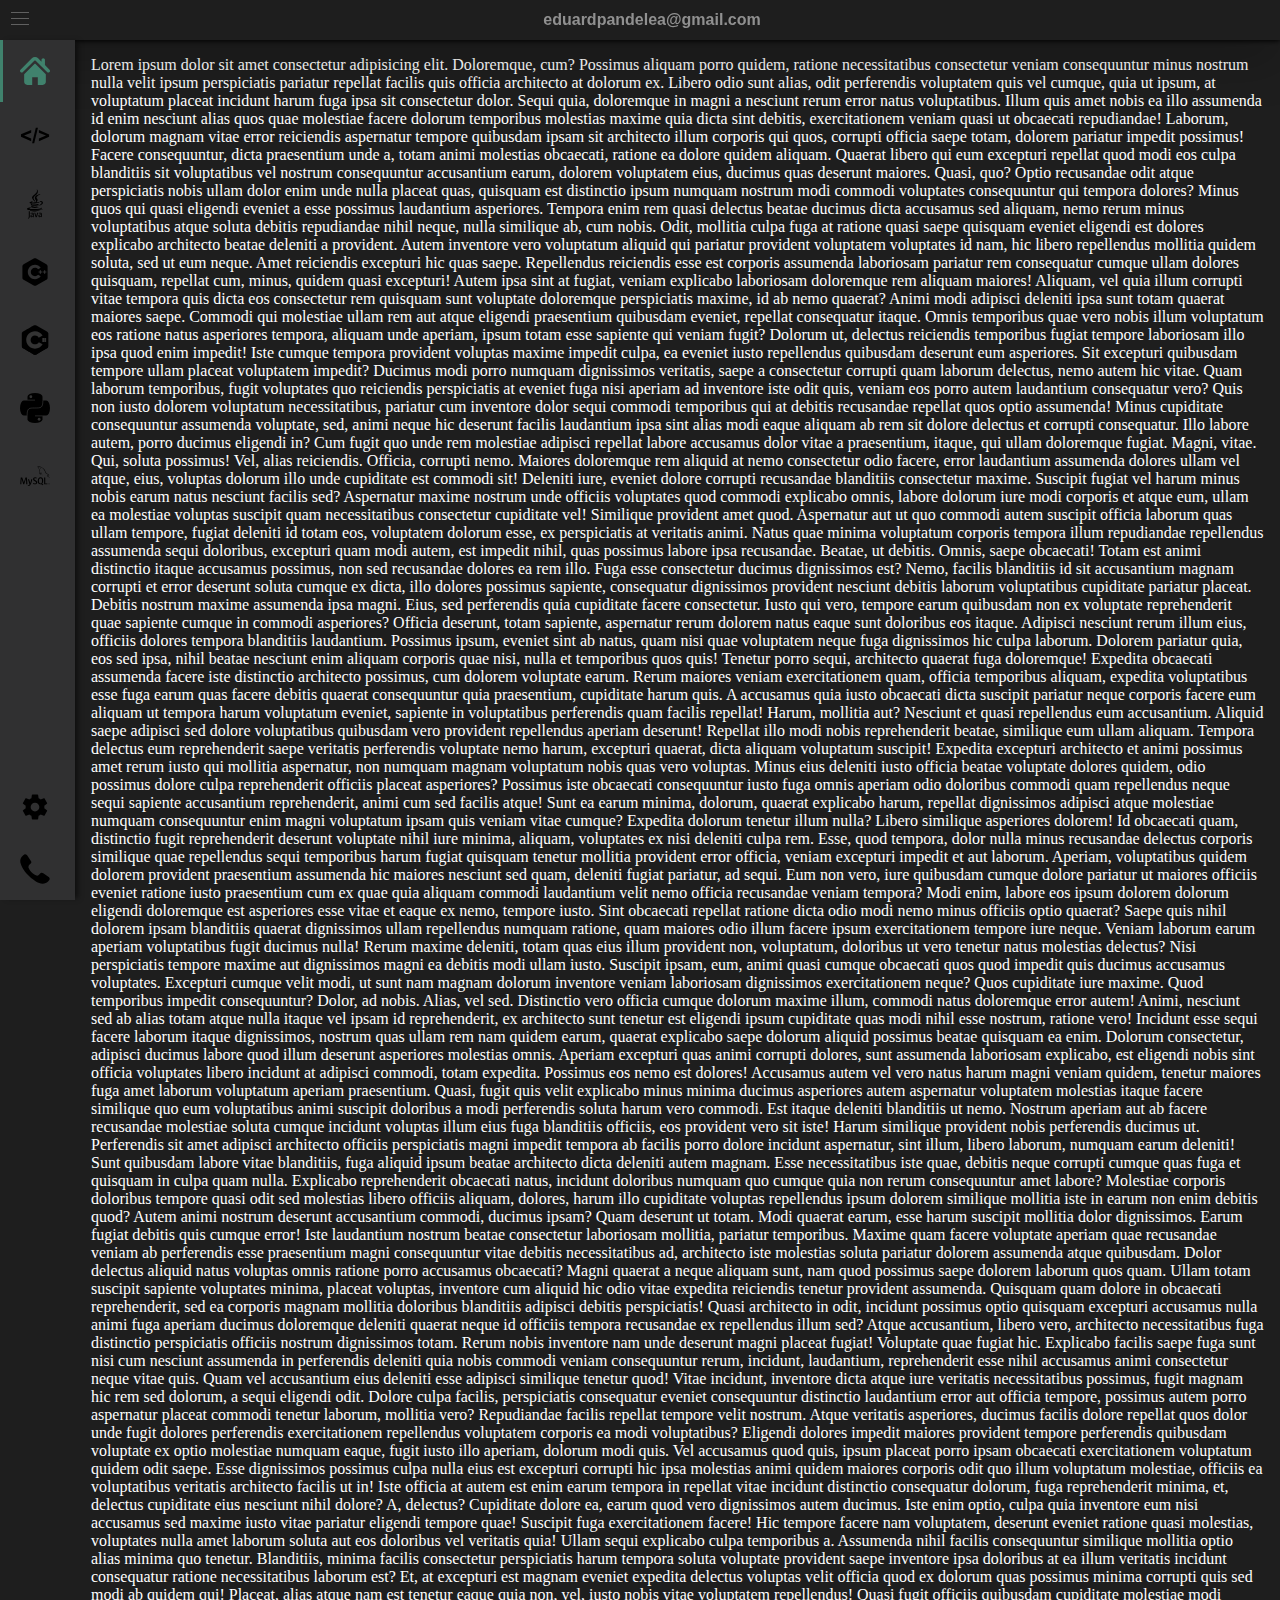
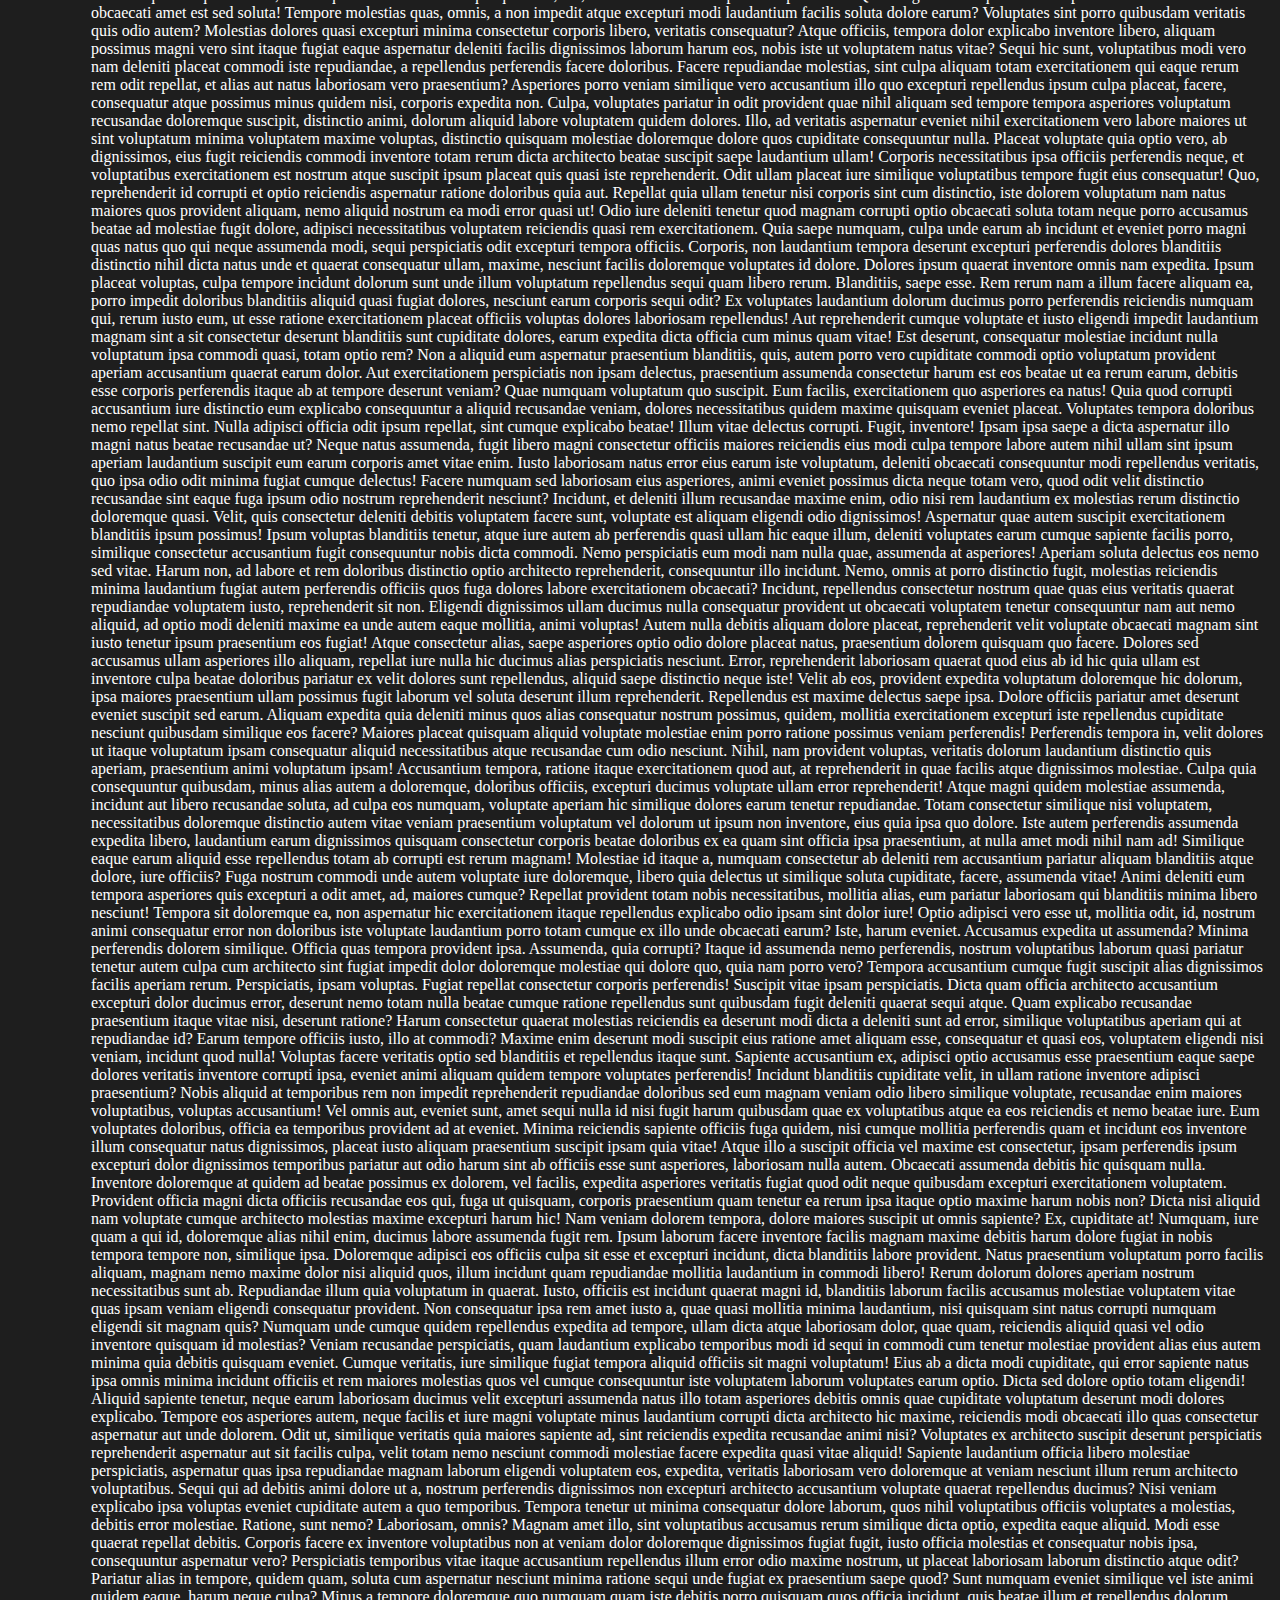
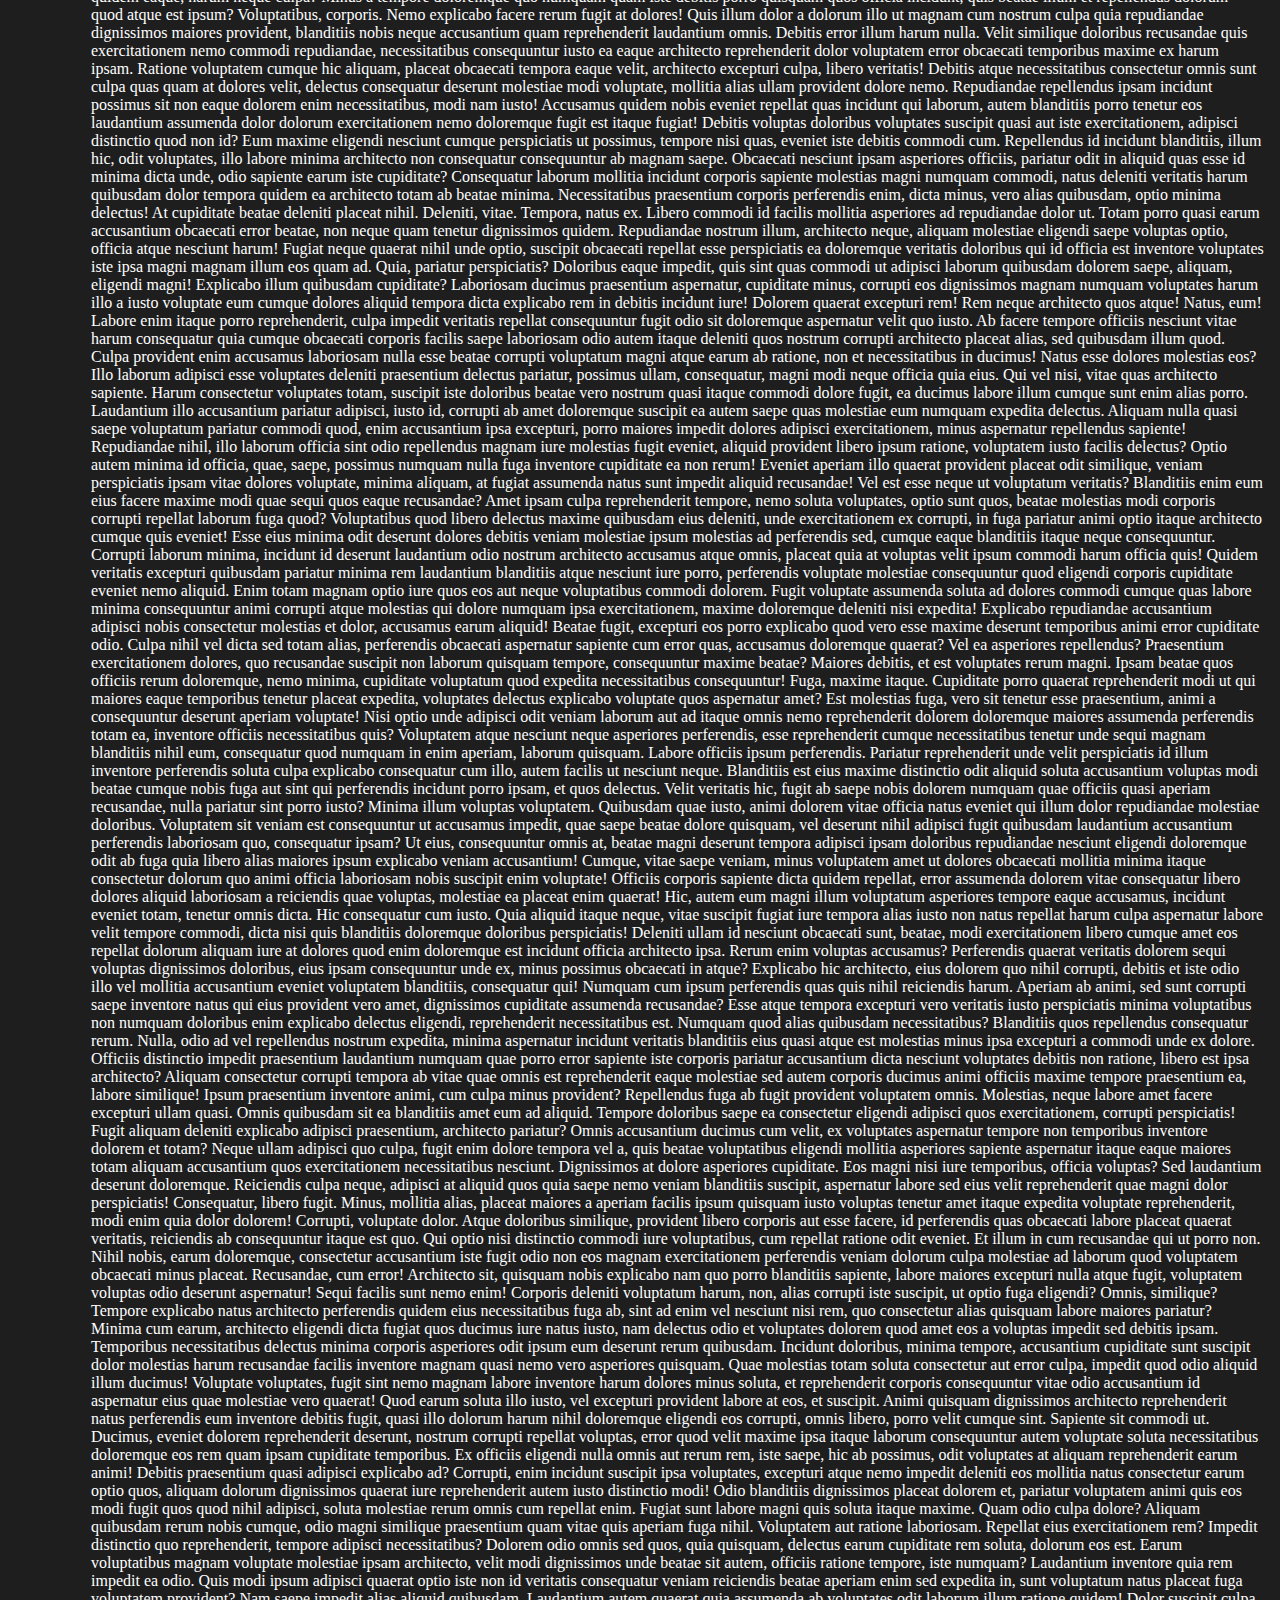
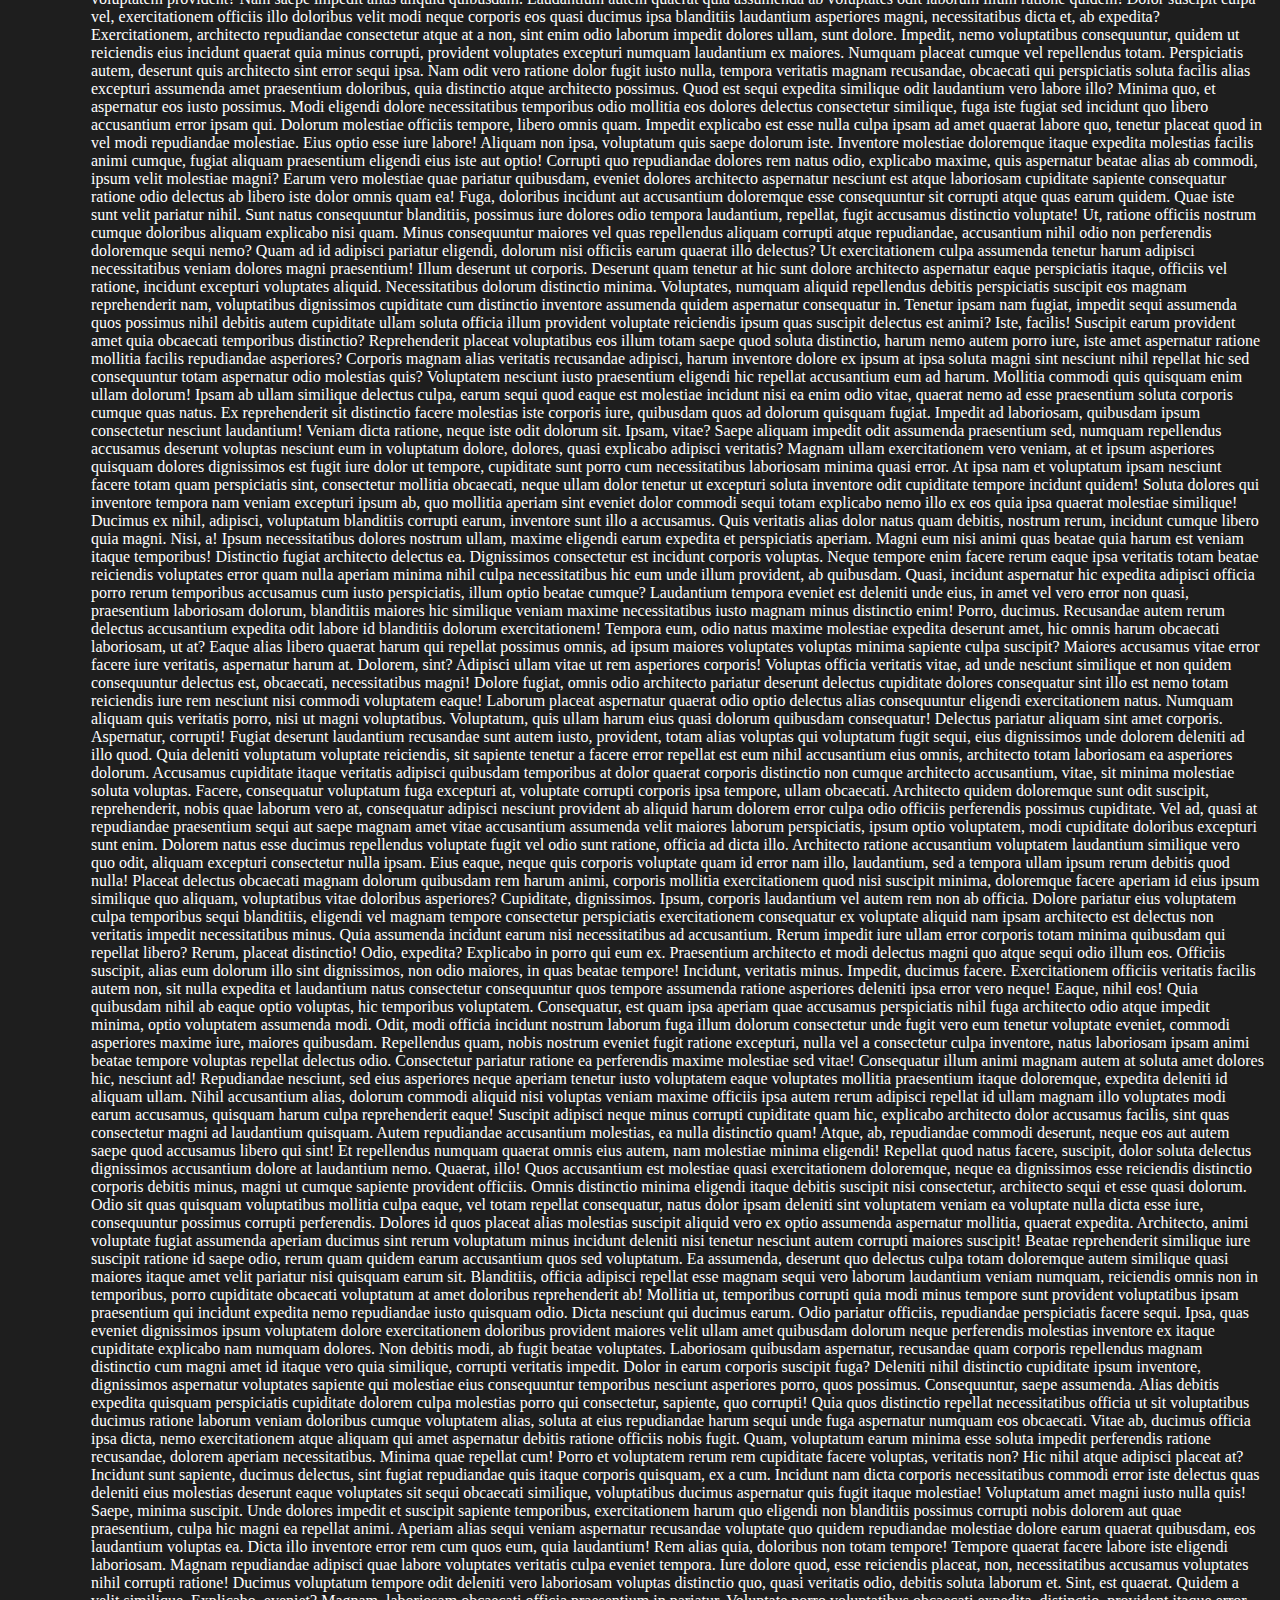
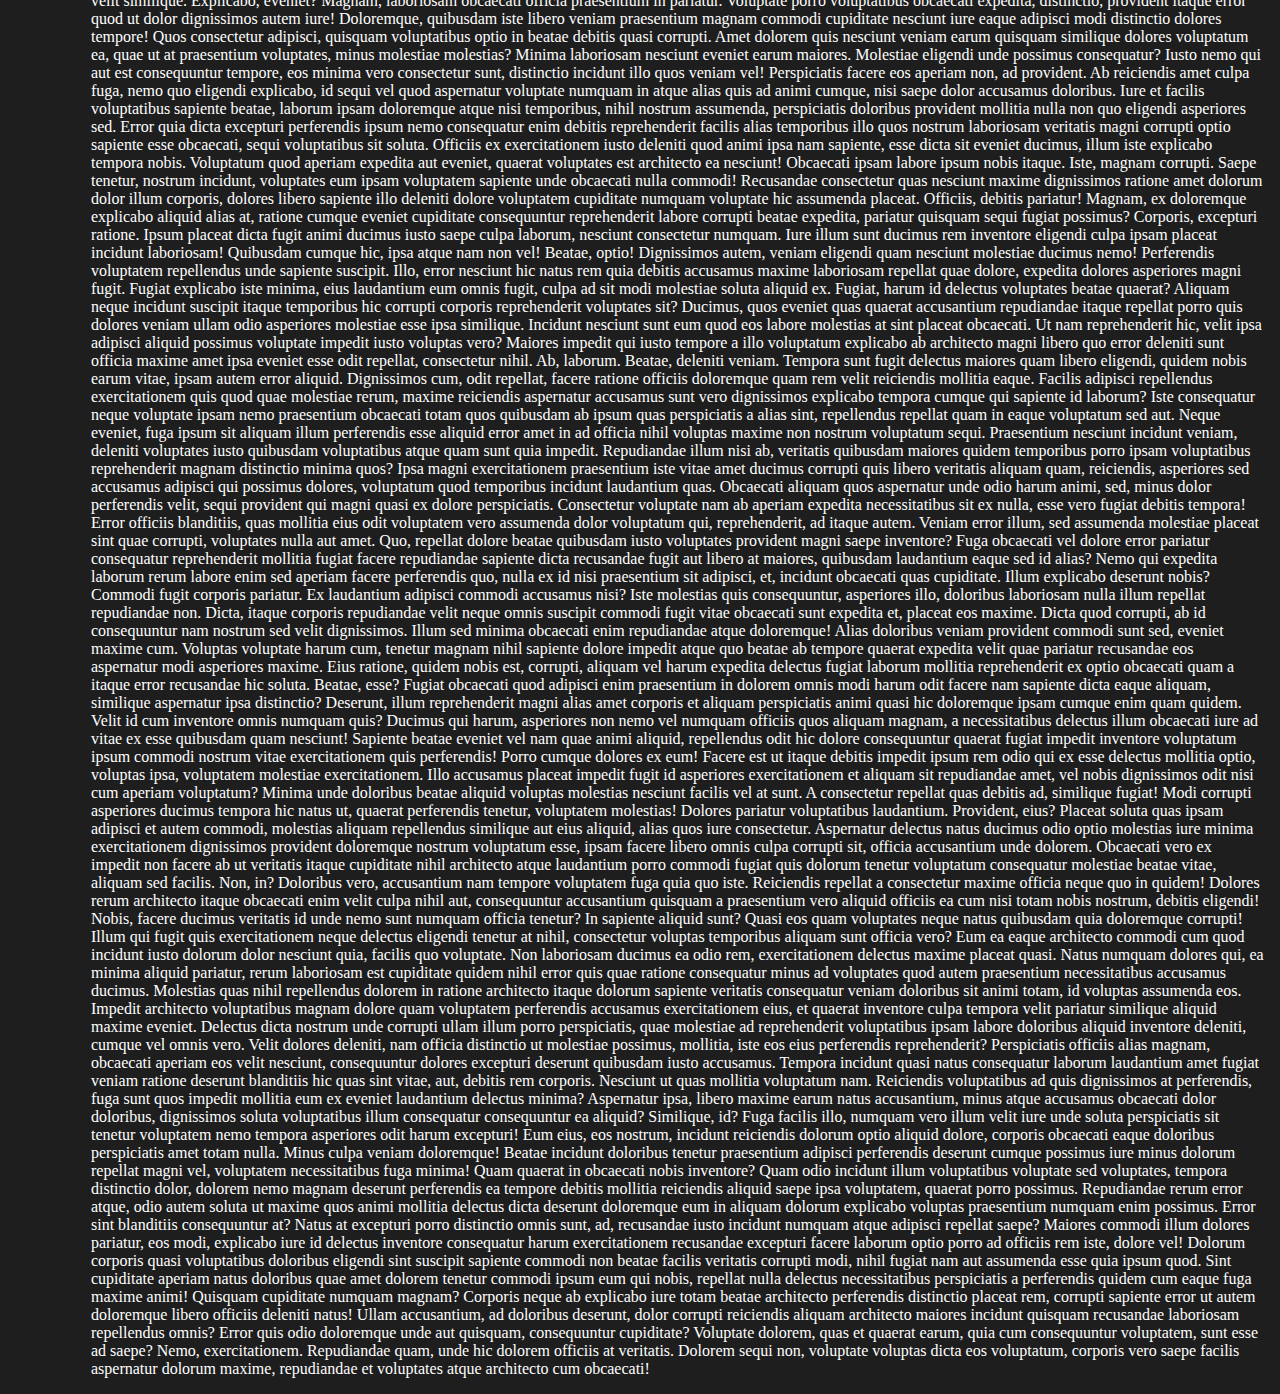
==== index.html @ 3b76a34b "first commit" ====
<!DOCTYPE html>
<html lang="en">

<head>
    <link rel="stylesheet" href="style.css">
    <meta charset="UTF-8">
    <meta http-equiv="X-UA-Compatible" content="IE=edge">
    <meta name="viewport" content="width=device-width, initial-scale=1.0">
    <title>Edward Pandelea</title>
    <script src="script.js" defer></script>
</head>

<body>
    <header class="header">
        <button class="btn-menu" data-btn-menu>
            <svg viewBox="0 0 24 24" preserveAspectRatio="xMidYMid meet" focusable="false" class="menu-icon">
                <g>
                    <path d="M21,6H3V5h18V6z M21,11H3v1h18V11z M21,17H3v1h18V17z"></path>
                </g>
            </svg>
        </button>
        <a href="mailto: eduardpandelea@gmail.com" class="mail_link">eduardpandelea@gmail.com</a>
    </header>
    <div class="container">
        <aside class="sidebar" data-sidebar>
            <div class="top-sidebar">
                <ul class="sidebar-list">
                    <li class="sidebar-list-item active">
                        <a href="index.html" id="home" class="sidebar-link">
                            <svg xmlns="http://www.w3.org/2000/svg" class="project_icon"
                                xmlns:xlink="http://www.w3.org/1999/xlink" version="1.1" id="Capa_1" x="0px" y="0px"
                                width="495.398px" height="495.398px" viewBox="0 0 495.398 495.398"
                                style="enable-background:new 0 0 495.398 495.398;" xml:space="preserve">
                                <g>
                                    <g>
                                        <g>
                                            <path
                                                d="M487.083,225.514l-75.08-75.08V63.704c0-15.682-12.708-28.391-28.413-28.391c-15.669,0-28.377,12.709-28.377,28.391     v29.941L299.31,37.74c-27.639-27.624-75.694-27.575-103.27,0.05L8.312,225.514c-11.082,11.104-11.082,29.071,0,40.158     c11.087,11.101,29.089,11.101,40.172,0l187.71-187.729c6.115-6.083,16.893-6.083,22.976-0.018l187.742,187.747     c5.567,5.551,12.825,8.312,20.081,8.312c7.271,0,14.541-2.764,20.091-8.312C498.17,254.586,498.17,236.619,487.083,225.514z" />
                                            <path
                                                d="M257.561,131.836c-5.454-5.451-14.285-5.451-19.723,0L72.712,296.913c-2.607,2.606-4.085,6.164-4.085,9.877v120.401     c0,28.253,22.908,51.16,51.16,51.16h81.754v-126.61h92.299v126.61h81.755c28.251,0,51.159-22.907,51.159-51.159V306.79     c0-3.713-1.465-7.271-4.085-9.877L257.561,131.836z" />
                                        </g>
                                    </g>
                                </g>
                                <g>
                                </g>
                                <g>
                                </g>
                                <g>
                                </g>
                                <g>
                                </g>
                                <g>
                                </g>
                                <g>
                                </g>
                                <g>
                                </g>
                                <g>
                                </g>
                                <g>
                                </g>
                                <g>
                                </g>
                                <g>
                                </g>
                                <g>
                                </g>
                                <g>
                                </g>
                                <g>
                                </g>
                                <g>
                                </g>
                            </svg>
                            <div class="hidden-sidebar">Home</div>
                        </a>
                    </li>
                </ul>
                <ul class="sidebar-list">
                    <li class="sidebar-list-item">
                        <a href="webPage.html" id="webPage" class="sidebar-link">

                            <svg xmlns="http://www.w3.org/2000/svg" class="project_icon" viewBox="0 0 433 251"
                                preserveAspectRatio="xMidYMid meet" focusable="false">
                                <g>
                                    <path
                                        d="M161.287,159.89L58.6,119.168,161.287,79.91V38.162L14.07,101.883v35.449l147.217,64.013V159.89Zm43.945,69.58L258.992,7.4H228.084L174.91,229.47h30.322Zm214.746-92.138V102.176L272.615,38.455V79.617l102.832,39.99-102.832,40.43v41.455Z">
                                    </path>
                                </g>
                            </svg>
                            <div class="hidden-sidebar">Web Developement</div>
                        </a>
                    </li>
                    <li class="sidebar-list-item">
                        <a href="java.html" id="javaPage" target="_parent" class="sidebar-link">
                            <svg xmlns="http://www.w3.org/2000/svg" data-svg class="project_icon"
                                xmlns:xlink="http://www.w3.org/1999/xlink" version="1.1" viewBox="0 0 1000 1000"
                                xml:space="preserve">
                                <g>
                                    <path
                                        d="M668.9,407.9l-1.1,0.8c-0.2,0.2-5.5,4.1-8.3,6.3l-12.6,10.1l16,2.5c1,0.2,2.5,0.3,4.7,0.5c27.4,2.4,43.7,7.2,48.2,14.3c7.9,12.3,7.4,26.1-1.5,37.7c-10.1,13.2-23,24.6-37.7,37c-6.2,5.3-13.6,9.7-21.4,14.5c-3.8,2.3-7.8,4.7-11.8,7.4l-22.7,14.7l27-1.7c35.5-2.2,84.5-28.6,105-56.5c12.6-17.2,16.1-38.2,9.2-56.3c-6.5-17.3-21.4-29.6-40.8-33.9l-0.7-0.1c-6.1-0.7-12.3-1.1-18.6-1.1c-18.5,0-31.2,3.3-31.7,3.4L668.9,407.9z" />
                                    <path
                                        d="M472.7,398.9c6.3,5.9,12.8,12.1,18.9,18.3l4.4,4.5l5.8-4.5c0.9-0.7,1.8-1.4,2.8-2.2l5.2-4l-3.6-5.5c-3.9-5.8-7.7-11.6-11.6-17.4c-8.5-12.8-17.3-26-25.8-39.1c-23.9-37-21.5-67.6,7.9-99.3c9.9-10.7,21.5-20.5,32.7-30c4-3.4,8.1-6.9,12.1-10.4c31.6-27.6,62.2-59.4,72.7-104.5c7-30.2,1-55.6-17.9-75.7l-17.9-19l5.7,25.4c9,39.7-2.1,74.3-33.8,105.6c-6.4,6.3-13.4,12.3-20.3,18.1c-5,4.2-10.1,8.5-15,13c-6.8,6.3-13.9,12.6-20.7,18.7c-20,18-40.7,36.6-59.7,56.3c-15.8,16.3-18.8,38.8-8.9,64.9C419.7,348.7,446.7,374.2,472.7,398.9z" />
                                    <path
                                        d="M390.6,484.3l0.5,0c0.8,0,1.5,0,2.3,0.1l-7,3.5c-9,4.5-28,20.2-26.2,37.5c1.3,12.5,12.6,21.5,33.5,26.9c18.7,4.8,41.9,7.2,68.9,7.2c0,0,0,0,0,0c76.4,0,161-19.4,161.8-19.6l5.5-1.3V533c0-2.5,0-4.6-18.1-27.9l-2.8-3.6l-4.5,1.1c-0.7,0.2-69.1,16.4-164.2,16.4c-7,0-14-0.1-20.9-0.3c-12.6-0.3-21.1-3.2-24.1-8c-3.2-5.4,0.5-13.2,0.5-13.2l6.7-13c1.3,0,2.5,0,3.8,0c115.6,0,240-35.1,241.3-35.4l-2.5-13.9c-1,0.1-53.5,4.2-107.4,8.2c4.5-4.6,9-8.9,13.4-13c10-9.5,19.4-18.5,26.9-29c14.9-21.1,14.5-44.2-1-65.2c-5.7-7.7-11.3-16.1-18.4-27.3c-13.6-21.6-13-34.4,2.5-52.5c9.7-11.4,21.7-22.4,36.9-33.8c12.7-9.6,26.3-18.4,40.7-27.8c6.5-4.3,13.3-8.7,20.3-13.3l24.5-16.4l-29.3,3.4c-2,0.2-3.6,0.3-5,0.4c-2.7,0.2-5.1,0.3-7.5,1.4c-8.3,3.7-16.8,7.4-25.1,11c-21.6,9.4-44,19-65,30.8c-15.7,8.9-31,23.2-42.9,40.3c-23.6,33.8-19.6,70.5,12.3,112.1c21.8,28.5,22.1,33.1,4,62.7c-1.6,2.6-1.2,4.9-0.9,7.3c0.2,1.2,0.4,2.8,0.7,5.3l0.5,4.5c-48.1,3.5-94.2,6.8-102.9,6.8l-0.4,0c-32.6-0.8-42.4-4.4-45.2-6.1c1.5-1.8,6.1-6.1,19.6-12.5c10.2-4.9,20-8.4,20.4-8.6l5.2-1.9l-1.1-11.9h-6.5c-2.2,0-26.8,6.4-46.7,13.2c-42.9,14.7-49.1,24.9-49.5,33C317.5,470.9,338.5,479.1,390.6,484.3z" />
                                    <path
                                        d="M441.4,714.7c-63.7,0-96.5-8.6-96.8-8.7l-3.2-0.9c9.8,0.3,20.3,0.5,31.5,0.5c0,0,0,0,0,0c64.6,0,152.9-5.7,262.4-17l0.2,0c61.2-8.3,88.1-28.8,92.7-45.1c2.1-7.2,0.1-13.9-5.4-18.4l-11.3-9.4l-0.4,14.3c-2.2,3.9-20.6,13.7-75.9,24.3c-38.1,7.3-84.2,13.1-112,14.1c-10.1,0.4-20.8,0.5-31.8,0.5c-37.8,0-76.3-2.1-113.6-4.2c-8.8-0.5-17.7-1-26.5-1.4l-0.1,0c-31.2-1.1-34.3-7.1-34.3-7.1c-0.1-0.8,1.5-5.1,11.4-12.3c8-5.8,17.8-10.8,23.9-13.2l24.6-9.5l-26.1-4.2c-4.4-0.7-9.7-1.1-15.5-1.1c-25.6,0-73.3,7.6-92.7,28.1c-5.8,6.1-8.5,12.9-8.1,20.1c0,0.2,0,0.7,0,1c-0.1,3.5-0.3,10.7,6.5,17.8c10.9,11.2,37.3,18.2,80.3,21l16.8,14.2c1.5,1.3,38.7,31.8,125.6,31.8c27.1,0,56.5-3,87.4-9c52.9-10.2,151.5-38.7,208.5-63.4l-4.8-13.4C610.8,706,504.9,714.7,441.4,714.7z" />
                                    <path
                                        d="M545.5,582.5c-22.3,4.7-43.5,7.1-62.9,7.1c-49.6,0-74.9-15.4-81.5-20.1l-4.6-3.3L364,594.4l5.9,5.4c1.4,1.3,36.1,32.3,117.7,32.3c38,0,80.4-6.8,125.8-20.2l25.5-7.5l-91.8-22.2L545.5,582.5z" />
                                    <path
                                        d="M696,847c2-25.1-5.1-33.5-30.8-32.4c-13,0.6-25.8,3.8-40,6c-1.3-5.4-2.7-11.4-4.3-18c25.1-9.1,49.4-15.4,75.3-9.2c18.1,4.3,29.9,15.5,30.5,33.9c1.2,36.3,0.3,72.7,0.3,110.4c-10-1.8-23.7,8.4-25.9-8.9c-15.2,3.9-30.4,10.2-46.1,11.4c-22.1,1.8-36.2-10-40.3-28.8c-4.7-21.3,3.9-43,23.3-50.1C656.1,854.6,675.6,851.8,696,847z M696.6,869.8c-13.9,2-25.9,2.8-37.5,5.7c-11.6,2.9-17.7,15.8-14.3,27c3.6,11.9,14,17.4,26.7,14.4c21.2-5.2,25.2-10.3,25-32.6C696.6,880.7,696.6,877.1,696.6,869.8z M458.8,937.5c-7.5,0-14.3,0-21.8,0c-1.3-3.5-2.6-7.2-4.2-11.3c-1.5,0.2-3-0.1-3.8,0.5c-12.9,9.5-26.9,14.9-43.2,14.1c-20.5-1-33.4-9.7-38.5-26.7c-5.7-19.4,0.5-41.1,18-49.9c13.4-6.8,29.1-9.2,44-12.9c6-1.5,12.5-1.1,18.7-1.5c3.3-26.4-4.7-35.9-29.6-35.4c-6.8,0.1-13.6,1.2-20.3,2.4c-6.6,1.2-13,3.1-19.5,4.7c-7.1-18.5-7.5-20.3,10.1-24c17.9-3.8,36.8-6,54.9-4.7c22.5,1.6,33.5,12.6,34.9,34.9c2.1,32.7,1.1,65.6,1.4,98.5C459.9,929.9,459.2,933.4,458.8,937.5z M428,870.1c-12.7,1.8-25,2.5-36.6,5.4c-11.8,2.9-17.2,15-13.9,27.1c2.9,11,12.4,17.5,24,14.7C430.3,910.1,432.2,905.3,428,870.1z M476.2,795.3c1.7-0.9,2.1-1.3,2.5-1.3c31.2-1,30.9-0.9,39.5,29.1c7.5,25.9,15.7,51.7,23.6,77.5c1.2,0.2,2.5,0.4,3.7,0.6c8.7-35.4,17.4-70.8,26.3-106.8c8.7,0,18.5,0,31.5,0c-7.4,28-13.7,54.7-21.6,81c-5.2,17.4-13,34-18.8,51.2c-3.2,9.6-8.9,13.1-18.4,11.6c-1.3-0.2-2.8-0.3-4.1,0c-15.4,3.2-22.4-3.5-26.6-18.5C502.3,878.2,489,837.1,476.2,795.3z M277.4,990c-4.9-6-9.5-11.6-15.3-18.6c29.3-13.7,31.7-39.2,31.3-66.8c-0.7-48.4-0.2-96.7-0.1-145.1c0-5,0-9.9,0-16.1c11.2,0,21.3,0,32.3,0c0.2,3.6,0.6,7.1,0.6,10.6c0,53.8,0.2,107.7-0.2,161.5C325.7,955,314.8,971.5,277.4,990z" />
                                </g>
                            </svg>
                            <div class="hidden-sidebar">Java Projects</div>
                        </a>
                    </li>
                    <li class="sidebar-list-item ">
                        <a href="C++.html" target="_parent" id="cPlusPage" class="sidebar-link">
                            <svg xmlns="http://www.w3.org/2000/svg" viewBox="0 0 50 50" class="project_icon">
                                <path
                                    d="M 43.910156 12.003906 L 27.070313 2.539063 C 25.792969 1.824219 24.207031 1.824219 22.929688 2.539063 L 6.089844 12.003906 C 4.800781 12.726563 4 14.082031 4 15.535156 L 4 34.464844 C 4 35.917969 4.800781 37.273438 6.089844 37.996094 L 22.929688 47.460938 C 23.570313 47.820313 24.285156 48 25 48 C 25.714844 48 26.429688 47.820313 27.070313 47.460938 L 43.910156 37.996094 C 45.199219 37.273438 46 35.917969 46 34.464844 L 46 15.535156 C 46 14.082031 45.199219 12.726563 43.910156 12.003906 Z M 25 37 C 18.382813 37 13 31.617188 13 25 C 13 18.382813 18.382813 13 25 13 C 28.78125 13 32.273438 14.753906 34.542969 17.742188 L 30.160156 20.277344 C 28.84375 18.835938 26.972656 18 25 18 C 21.140625 18 18 21.140625 18 25 C 18 28.859375 21.140625 32 25 32 C 26.972656 32 28.84375 31.164063 30.160156 29.722656 L 34.542969 32.257813 C 32.273438 35.246094 28.78125 37 25 37 Z M 37 26 L 35 26 L 35 28 L 33 28 L 33 26 L 31 26 L 31 24 L 33 24 L 33 22 L 35 22 L 35 24 L 37 24 Z M 44 26 L 42 26 L 42 28 L 40 28 L 40 26 L 38 26 L 38 24 L 40 24 L 40 22 L 42 22 L 42 24 L 44 24 Z" />
                            </svg>

                            <div class="hidden-sidebar">C++ Projects</div>
                        </a>
                    </li>
                    <li class="sidebar-list-item">
                        <a href="CSharp.html" target="_parent" id="cSharpPage" class="sidebar-link">
                            <svg xmlns:inkscape="http://www.inkscape.org/namespaces/inkscape" class="project_icon"
                                xmlns:sodipodi="http://sodipodi.sourceforge.net/DTD/sodipodi-0.dtd"
                                xmlns="http://www.w3.org/2000/svg" xmlns:svg="http://www.w3.org/2000/svg" height="2500"
                                viewBox="204.925 153.577 757.617 860.543" width="2500" version="1.1" id="svg16"
                                sodipodi:docname="cdnlogo.com_c (1).svg"
                                inkscape:version="1.1.2 (b8e25be833, 2022-02-05)">
                                <defs id="defs20" />
                                <path
                                    d="m962.541 407.983c0-14.237-3.034-27.074-9.336-37.811-6.068-10.736-15.171-19.605-27.307-26.607-100.829-58.117-201.891-116.233-302.72-174.35-27.308-15.638-53.449-15.171-80.523.7-40.145 23.574-241.336 138.873-301.086 173.65-24.741 14.237-36.644 36.177-36.644 64.652v351.033c0 14.004 3.034 26.374 8.869 37.111 6.069 10.97 15.405 20.306 27.775 27.541 59.984 34.777 260.941 149.843 301.086 173.65 27.074 15.868 53.448 16.568 80.523.7 100.829-58.35 201.891-116.233 302.72-174.35 12.603-7.235 21.706-16.338 27.774-27.541 5.835-10.737 8.869-23.107 8.869-37.111z"
                                    id="path2" />
                                <path
                                    d="m584.667 582.333-371.34 213.794c6.069 10.97 15.405 20.306 27.775 27.542 59.984 34.776 260.941 149.842 301.086 173.649 27.074 15.872 53.449 16.572 80.523.7 100.829-58.35 201.891-116.233 302.72-174.349 12.603-7.236 21.706-16.338 27.774-27.542z"
                                    id="path4" />
                                <path
                                    d="m474.735 645.584c21.707 37.811 62.318 63.252 108.765 63.252 46.913 0 87.758-25.674 109.231-63.952l-108.064-62.551z"
                                    id="path6" />
                                <path
                                    d="m962.542 407.983c0-14.237-3.035-27.074-9.336-37.811l-368.539 212.161 369.005 213.795c5.835-10.737 8.87-23.107 8.87-37.111z"
                                    id="path8" />
                                <g fill="#fff" fill-opacity="0.2" id="g14">
                                    <path
                                        d="m692.731 644.884c-21.472 38.044-62.317 63.952-109.231 63.952-46.68 0-87.291-25.441-108.764-63.252-10.503-18.438-16.572-39.444-16.572-62.084 0-69.32 56.016-125.336 125.336-125.336 46.213 0 86.592 25.207 108.298 62.551l109.464-63.018c-43.645-75.154-124.869-125.802-217.995-125.802-139.107 0-251.605 112.732-251.605 251.605 0 45.513 12.136 88.459 33.376 125.336 43.412 75.388 125.102 126.269 218.462 126.269 93.594 0 175.284-51.114 218.696-126.969zm138.406-120.901h-24.974v120.668h24.974zm55.316 0h-24.974v120.668h24.974z"
                                        id="path10" />
                                    <path
                                        d="m906.759 544.289h-120.668v24.974h120.668zm0 55.082h-120.668v24.974h120.668z"
                                        id="path12" />

                            </svg>
                            <div class="hidden-sidebar">C# Projects</div>
                        </a>
                    </li>
                    <li class="sidebar-list-item">
                        <a href="python.html" target="_parent" id="pythonPage" class="sidebar-link">
                            <svg xmlns="http://www.w3.org/2000/svg" class="project_icon"
                                xmlns:xlink="http://www.w3.org/1999/xlink" version="1.1" viewBox="0 0 40 40">
                                <rect x="10" y="0" width="20" height="40" rx="10" ry="5" />
                                <rect x="0" y="10" width="40" height="20" rx="5" ry="10" />
                                <circle cx="14.5" cy="5" r="1.85" fill="white" fill-opacity="0.2" />
                                <circle cx="25.5" cy="35" r="1.85" fill="white" fill-opacity="0.2" />
                                <line x1="10" y1="9.5" x2="20" y2="9.5" stroke="white" stroke-opacity="0.2" />
                                <line x1="20" y1="30.5" x2="30" y2="30.5" stroke="white" stroke-opacity="0.2" />
                                <path d="m 9.5,30 c 0,-10 2.5,-10 10,-10 8.5,0 11,0 11,-10" stroke="white"
                                    stroke-opacity="0.2" />
                            </svg>
                            <div class="hidden-sidebar">Python Projects</div>
                        </a>
                    </li>
                    <li class="sidebar-list-item">
                        <a href="sql.html" id="sqlPage" class="sidebar-link">
                            <svg class="project_icon" xmlns="http://www.w3.org/2000/svg"
                                xmlns:xlink="http://www.w3.org/1999/xlink" version="1.1" viewBox="0 0 1000 1000"
                                xml:space="preserve">
                                <g>
                                    <path
                                        d="M245.6,774.3h-37.8c-1.3-64-5-124.2-11-180.5h-0.3l-57.6,180.5h-28.8L52.8,593.7h-0.3c-4.2,54.1-6.9,114.3-8,180.5H10c2.2-80.5,7.8-156,16.7-226.5h46.9l54.6,166.4h0.3l54.9-166.4h44.8C238,630.3,243.8,705.8,245.6,774.3" />
                                    <path
                                        d="M409.6,607.1c-15.4,83.8-35.7,144.6-60.9,182.6c-19.6,29.3-41.2,43.9-64.6,43.9c-6.2,0-13.9-1.9-23.1-5.6v-20.2c4.5,0.7,9.7,1,15.7,1c10.9,0,19.7-3,26.4-9.1c8-7.4,12-15.6,12-24.8c0-6.3-3.1-19.1-9.4-38.6l-41.5-129.2h37.1l29.8,96.6c6.7,21.9,9.5,37.3,8.4,46c16.3-43.6,27.7-91.2,34.1-142.6H409.6" />
                                    <path
                                        d="M575.3,711.5c0,19.2-7,35-21.1,47.3c-14,12.3-32.9,18.4-56.5,18.4c-22.1,0-43.5-7.1-64.3-21.2l9.7-19.5c17.9,8.9,34,13.4,48.5,13.4c13.6,0,24.3-3,32-9c7.7-6,12.3-14.5,12.3-25.2c0-13.5-9.4-24.9-26.5-34.6c-15.8-8.7-47.5-26.9-47.5-26.9c-17.2-12.5-25.8-26-25.8-48.2c0-18.3,6.4-33.2,19.2-44.5c12.8-11.3,29.4-17,49.7-17c21,0,40,5.6,57.2,16.8l-8.7,19.4c-14.7-6.2-29.2-9.4-43.5-9.4c-11.6,0-20.5,2.8-26.8,8.4c-6.3,5.6-10.1,12.7-10.1,21.5c0,13.4,9.6,25.1,27.2,34.9c16,8.7,48.5,27.3,48.5,27.3C566.5,676.1,575.3,689.5,575.3,711.5" />
                                    <path
                                        d="M642.9,729c-9.2-14.8-13.7-38.5-13.7-71.1c0-57,17.3-85.6,51.9-85.6c18.1,0,31.3,6.8,39.8,20.5c9.1,14.8,13.7,38.3,13.7,70.5c0,57.5-17.3,86.3-51.9,86.3C664.6,749.4,651.3,742.6,642.9,729 M777.4,779.7l-41.5-20.5c3.7-3,7.2-6.3,10.4-10.1c17.6-20.8,26.5-51.5,26.5-92.3c0-74.9-29.3-112.4-88-112.4c-28.8,0-51.2,9.5-67.3,28.5c-17.6,20.8-26.4,51.5-26.4,91.9c0,39.8,7.8,69,23.4,87.6c14.2,16.8,35.8,25.2,64.6,25.2c10.7,0,20.6-1.3,29.6-4l54.1,31.6L777.4,779.7" />
                                    <path d="M913,774.3H805.5V547.7h36.1v198.7H913V774.3" />
                                    <path
                                        d="M938.7,774.2h6v-23h7.8v-4.7h-22v4.7h8.1V774.2z M984.3,774.2h5.6v-27.8h-8.5l-6.9,18.9l-7.5-18.9h-8.2v27.8h5.3v-21.1h0.3l7.9,21.1h4.1l7.9-21.1V774.2" />
                                    <path
                                        d="M958.3,471.9c-21.8-0.5-38.8,1.6-53,7.7c-4.1,1.6-10.6,1.6-11.2,6.8c2.2,2.2,2.5,5.7,4.4,8.8c3.3,5.5,9,12.9,14.2,16.7c5.7,4.4,11.5,8.7,17.5,12.6c10.6,6.6,22.7,10.4,33,17c6,3.8,12,8.8,18,12.9c3,2.2,4.9,5.8,8.7,7.1v-0.8c-1.9-2.5-2.5-6-4.4-8.8c-2.7-2.7-5.5-5.2-8.2-7.9c-7.9-10.7-17.8-20-28.4-27.6c-8.7-6-27.9-14.3-31.4-24.3c0,0-0.3-0.3-0.6-0.6c6-0.6,13.1-2.7,18.8-4.4c9.3-2.5,17.7-1.9,27.3-4.4c4.4-1.1,8.7-2.5,13.1-3.8v-2.5c-4.9-4.9-8.5-11.5-13.7-16.1c-13.9-12-29.2-23.8-45-33.7c-8.5-5.5-19.4-9-28.4-13.7c-3.3-1.6-8.7-2.5-10.6-5.2c-4.9-6-7.7-13.9-11.2-21.1c-7.9-15-15.6-31.7-22.4-47.6c-4.9-10.7-7.9-21.3-13.9-31.2c-28.1-46.5-58.7-74.7-105.6-102.4c-10.1-5.8-22.1-8.2-34.9-11.2c-6.8-0.3-13.7-0.8-20.5-1.1c-4.4-1.9-8.8-7.1-12.6-9.6c-15.6-9.8-55.7-31.2-67.1-3c-7.4,17.8,10.9,35.3,17.2,44.3c4.6,6.3,10.6,13.4,13.9,20.5c1.9,4.7,2.5,9.6,4.4,14.5c4.4,12,8.5,25.5,14.2,36.7c3,5.7,6.3,11.8,10.1,17c2.2,3,6,4.4,6.8,9.3c-3.8,5.5-4.1,13.7-6.3,20.5c-9.8,30.9-6,69.2,7.9,92c4.4,6.8,14.7,21.9,28.7,16.1c12.3-4.9,9.6-20.5,13.1-34.2c0.8-3.3,0.3-5.5,1.9-7.7v0.6c3.8,7.7,7.7,15,11.2,22.7c8.5,13.4,23.2,27.4,35.5,36.7c6.5,4.9,11.7,13.4,19.9,16.4V485h-0.5c-1.6-2.5-4.1-3.6-6.3-5.5c-4.9-4.9-10.4-11-14.2-16.4c-11.5-15.3-21.6-32.3-30.6-49.8c-4.4-8.5-8.2-17.8-11.7-26.3c-1.6-3.3-1.6-8.2-4.4-9.8c-4.1,6-10.1,11.2-13.1,18.6c-5.2,11.8-5.7,26.3-7.7,41.3c-1.1,0.3-0.5,0-1.1,0.5c-8.7-2.2-11.7-11.2-15-18.9c-8.2-19.5-9.6-50.7-2.5-73.1c1.9-5.7,10.1-23.8,6.8-29.3c-1.7-5.2-7.1-8.2-10.1-12.3c-3.5-5.2-7.4-11.8-9.8-17.5c-6.6-15.3-9.8-32.3-16.9-47.6c-3.3-7.1-9-14.5-13.6-21.1c-5.2-7.4-10.9-12.6-15-21.3c-1.4-3-3.3-7.9-1.1-11.2c0.5-2.2,1.6-3,3.8-3.6c3.5-3,13.6,0.8,17.2,2.5c10.1,4.1,18.6,7.9,27,13.7c3.8,2.7,7.9,7.9,12.8,9.3h5.7c8.7,1.9,18.6,0.5,26.8,3c14.5,4.6,27.6,11.5,39.3,18.9c35.7,22.7,65.2,55,85.1,93.6c3.3,6.3,4.7,12,7.7,18.6c5.7,13.4,12.8,27.1,18.6,40.2c5.7,12.9,11.2,26,19.4,36.7c4.1,5.7,20.5,8.7,27.8,11.8c5.4,2.5,13.9,4.6,18.8,7.7c9.3,5.7,18.5,12.3,27.3,18.6C943.9,459.6,957.5,466.4,958.3,471.9" />
                                    <path
                                        d="M679.9,234c-4.6,0-7.9,0.6-11.2,1.4v0.5h0.5c2.2,4.4,6,7.4,8.7,11.2c2.2,4.4,4.1,8.7,6.3,13.1c0.3-0.3,0.5-0.6,0.5-0.6c3.8-2.7,5.8-7.1,5.8-13.7c-1.7-1.9-1.9-3.8-3.3-5.8C685.6,237.6,682.1,236.2,679.9,234" />
                                </g>
                            </svg>
                            <div class="hidden-sidebar">MySQL Projects</div>
                        </a>

                    </li>
                </ul>


            </div>
            <div class="bot-sidebar">
                <ul class="sidebar-list">
                    <li class="sidebar-list-item ">
                        <a href="settings.html" target="_parent" id="settingsPage" class="sidebar-link">
                            <svg xmlns="http://www.w3.org/2000/svg" class="project_icon" width="48" height="48"
                                viewBox="0 0 48 48">
                                <path d="M0 0h48v48h-48z" fill="none" />
                                <path
                                    d="M38.86 25.95c.08-.64.14-1.29.14-1.95s-.06-1.31-.14-1.95l4.23-3.31c.38-.3.49-.84.24-1.28l-4-6.93c-.25-.43-.77-.61-1.22-.43l-4.98 2.01c-1.03-.79-2.16-1.46-3.38-1.97l-.75-5.3c-.09-.47-.5-.84-1-.84h-8c-.5 0-.91.37-.99.84l-.75 5.3c-1.22.51-2.35 1.17-3.38 1.97l-4.98-2.01c-.45-.17-.97 0-1.22.43l-4 6.93c-.25.43-.14.97.24 1.28l4.22 3.31c-.08.64-.14 1.29-.14 1.95s.06 1.31.14 1.95l-4.22 3.31c-.38.3-.49.84-.24 1.28l4 6.93c.25.43.77.61 1.22.43l4.98-2.01c1.03.79 2.16 1.46 3.38 1.97l.75 5.3c.08.47.49.84.99.84h8c.5 0 .91-.37.99-.84l.75-5.3c1.22-.51 2.35-1.17 3.38-1.97l4.98 2.01c.45.17.97 0 1.22-.43l4-6.93c.25-.43.14-.97-.24-1.28l-4.22-3.31zm-14.86 5.05c-3.87 0-7-3.13-7-7s3.13-7 7-7 7 3.13 7 7-3.13 7-7 7z" />
                            </svg>
                            <div class="hidden-sidebar">Settings</div>
                        </a>
                    </li>
                    <li class="sidebar-list-item">
                        <a href="contact.html" target="_parent" id="contactPage" class="sidebar-link">
                            <svg xmlns="http://www.w3.org/2000/svg" class="project_icon"
                                xmlns:xlink="http://www.w3.org/1999/xlink" version="1.1" x="0px" y="0px"
                                viewBox="0 0 1000 1000" enable-background="new 0 0 1000 1000" xml:space="preserve">

                                <g>
                                    <path
                                        d="M286.1,458.4c0,0,59.7,170.6,262.6,259.3c0,0,34.1,20.4,76.8-13.7l64.2-66.6c0,0,38.7-32.9,86.4,6.9l192.1,127.3c0,0,37.6,41,13.7,86.4c0,0-108.1,204.8-360.4,103.6c0,0-468.6-223-605-664.1c0,0-51.2-179.6,130.8-283.2c0,0,43.3-17.1,84.1,19.3l137.6,208c0,0,23,35-3.5,62.6C357.7,310.4,256.6,380.6,286.1,458.4L286.1,458.4z" />
                                </g>
                            </svg>
                            <div class="hidden-sidebar">Contact</div>
                        </a>

                    </li>
                </ul>
            </div>
        </aside>
        <main class="content" id="mainContent"> Lorem ipsum dolor sit amet consectetur adipisicing elit. Doloremque, cum? Possimus
            aliquam porro quidem, ratione necessitatibus consectetur veniam consequuntur minus nostrum nulla velit ipsum
            perspiciatis pariatur repellat facilis quis officia architecto at dolorum ex. Libero odio sunt alias, odit
            perferendis voluptatem quis vel cumque, quia ut ipsum, at voluptatum placeat incidunt harum fuga ipsa sit
            consectetur dolor. Sequi quia, doloremque in magni a nesciunt rerum error natus voluptatibus. Illum quis
            amet nobis ea illo assumenda id enim nesciunt alias quos quae molestiae facere dolorum temporibus molestias
            maxime quia dicta sint debitis, exercitationem veniam quasi ut obcaecati repudiandae! Laborum, dolorum
            magnam vitae error reiciendis aspernatur tempore quibusdam ipsam sit architecto illum corporis qui quos,
            corrupti officia saepe totam, dolorem pariatur impedit possimus! Facere consequuntur, dicta praesentium unde
            a, totam animi molestias obcaecati, ratione ea dolore quidem aliquam. Quaerat libero qui eum excepturi
            repellat quod modi eos culpa blanditiis sit voluptatibus vel nostrum consequuntur accusantium earum, dolorem
            voluptatem eius, ducimus quas deserunt maiores. Quasi, quo? Optio recusandae odit atque perspiciatis nobis
            ullam dolor enim unde nulla placeat quas, quisquam est distinctio ipsum numquam nostrum modi commodi
            voluptates consequuntur qui tempora dolores? Minus quos qui quasi eligendi eveniet a esse possimus
            laudantium asperiores. Tempora enim rem quasi delectus beatae ducimus dicta accusamus sed aliquam, nemo
            rerum minus voluptatibus atque soluta debitis repudiandae nihil neque, nulla similique ab, cum nobis. Odit,
            mollitia culpa fuga at ratione quasi saepe quisquam eveniet eligendi est dolores explicabo architecto beatae
            deleniti a provident. Autem inventore vero voluptatum aliquid qui pariatur provident voluptatem voluptates
            id nam, hic libero repellendus mollitia quidem soluta, sed ut eum neque. Amet reiciendis excepturi hic quas
            saepe. Repellendus reiciendis esse est corporis assumenda laboriosam pariatur rem consequatur cumque ullam
            dolores quisquam, repellat cum, minus, quidem quasi excepturi! Autem ipsa sint at fugiat, veniam explicabo
            laboriosam doloremque rem aliquam maiores! Aliquam, vel quia illum corrupti vitae tempora quis dicta eos
            consectetur rem quisquam sunt voluptate doloremque perspiciatis maxime, id ab nemo quaerat? Animi modi
            adipisci deleniti ipsa sunt totam quaerat maiores saepe. Commodi qui molestiae ullam rem aut atque eligendi
            praesentium quibusdam eveniet, repellat consequatur itaque. Omnis temporibus quae vero nobis illum
            voluptatum eos ratione natus asperiores tempora, aliquam unde aperiam, ipsum totam esse sapiente qui veniam
            fugit? Dolorum ut, delectus reiciendis temporibus fugiat tempore laboriosam illo ipsa quod enim impedit!
            Iste cumque tempora provident voluptas maxime impedit culpa, ea eveniet iusto repellendus quibusdam deserunt
            eum asperiores. Sit excepturi quibusdam tempore ullam placeat voluptatem impedit? Ducimus modi porro numquam
            dignissimos veritatis, saepe a consectetur corrupti quam laborum delectus, nemo autem hic vitae. Quam
            laborum temporibus, fugit voluptates quo reiciendis perspiciatis at eveniet fuga nisi aperiam ad inventore
            iste odit quis, veniam eos porro autem laudantium consequatur vero? Quis non iusto dolorem voluptatum
            necessitatibus, pariatur cum inventore dolor sequi commodi temporibus qui at debitis recusandae repellat
            quos optio assumenda! Minus cupiditate consequuntur assumenda voluptate, sed, animi neque hic deserunt
            facilis laudantium ipsa sint alias modi eaque aliquam ab rem sit dolore delectus et corrupti consequatur.
            Illo labore autem, porro ducimus eligendi in? Cum fugit quo unde rem molestiae adipisci repellat labore
            accusamus dolor vitae a praesentium, itaque, qui ullam doloremque fugiat. Magni, vitae. Qui, soluta
            possimus! Vel, alias reiciendis. Officia, corrupti nemo. Maiores doloremque rem aliquid at nemo consectetur
            odio facere, error laudantium assumenda dolores ullam vel atque, eius, voluptas dolorum illo unde cupiditate
            est commodi sit! Deleniti iure, eveniet dolore corrupti recusandae blanditiis consectetur maxime. Suscipit
            fugiat vel harum minus nobis earum natus nesciunt facilis sed? Aspernatur maxime nostrum unde officiis
            voluptates quod commodi explicabo omnis, labore dolorum iure modi corporis et atque eum, ullam ea molestiae
            voluptas suscipit quam necessitatibus consectetur cupiditate vel! Similique provident amet quod. Aspernatur
            aut ut quo commodi autem suscipit officia laborum quas ullam tempore, fugiat deleniti id totam eos,
            voluptatem dolorum esse, ex perspiciatis at veritatis animi. Natus quae minima voluptatum corporis tempora
            illum repudiandae repellendus assumenda sequi doloribus, excepturi quam modi autem, est impedit nihil, quas
            possimus labore ipsa recusandae. Beatae, ut debitis. Omnis, saepe obcaecati! Totam est animi distinctio
            itaque accusamus possimus, non sed recusandae dolores ea rem illo. Fuga esse consectetur ducimus dignissimos
            est? Nemo, facilis blanditiis id sit accusantium magnam corrupti et error deserunt soluta cumque ex dicta,
            illo dolores possimus sapiente, consequatur dignissimos provident nesciunt debitis laborum voluptatibus
            cupiditate pariatur placeat. Debitis nostrum maxime assumenda ipsa magni. Eius, sed perferendis quia
            cupiditate facere consectetur. Iusto qui vero, tempore earum quibusdam non ex voluptate reprehenderit quae
            sapiente cumque in commodi asperiores? Officia deserunt, totam sapiente, aspernatur rerum dolorem natus
            eaque sunt doloribus eos itaque. Adipisci nesciunt rerum illum eius, officiis dolores tempora blanditiis
            laudantium. Possimus ipsum, eveniet sint ab natus, quam nisi quae voluptatem neque fuga dignissimos hic
            culpa laborum. Dolorem pariatur quia, eos sed ipsa, nihil beatae nesciunt enim aliquam corporis quae nisi,
            nulla et temporibus quos quis! Tenetur porro sequi, architecto quaerat fuga doloremque! Expedita obcaecati
            assumenda facere iste distinctio architecto possimus, cum dolorem voluptate earum. Rerum maiores veniam
            exercitationem quam, officia temporibus aliquam, expedita voluptatibus esse fuga earum quas facere debitis
            quaerat consequuntur quia praesentium, cupiditate harum quis. A accusamus quia iusto obcaecati dicta
            suscipit pariatur neque corporis facere eum aliquam ut tempora harum voluptatum eveniet, sapiente in
            voluptatibus perferendis quam facilis repellat! Harum, mollitia aut? Nesciunt et quasi repellendus eum
            accusantium. Aliquid saepe adipisci sed dolore voluptatibus quibusdam vero provident repellendus aperiam
            deserunt! Repellat illo modi nobis reprehenderit beatae, similique eum ullam aliquam. Tempora delectus eum
            reprehenderit saepe veritatis perferendis voluptate nemo harum, excepturi quaerat, dicta aliquam voluptatum
            suscipit! Expedita excepturi architecto et animi possimus amet rerum iusto qui mollitia aspernatur, non
            numquam magnam voluptatum nobis quas vero voluptas. Minus eius deleniti iusto officia beatae voluptate
            dolores quidem, odio possimus dolore culpa reprehenderit officiis placeat asperiores? Possimus iste
            obcaecati consequuntur iusto fuga omnis aperiam odio doloribus commodi quam repellendus neque sequi sapiente
            accusantium reprehenderit, animi cum sed facilis atque! Sunt ea earum minima, dolorum, quaerat explicabo
            harum, repellat dignissimos adipisci atque molestiae numquam consequuntur enim magni voluptatum ipsam quis
            veniam vitae cumque? Expedita dolorum tenetur illum nulla? Libero similique asperiores dolorem! Id obcaecati
            quam, distinctio fugit reprehenderit deserunt voluptate nihil iure minima, aliquam, voluptates ex nisi
            deleniti culpa rem. Esse, quod tempora, dolor nulla minus recusandae delectus corporis similique quae
            repellendus sequi temporibus harum fugiat quisquam tenetur mollitia provident error officia, veniam
            excepturi impedit et aut laborum. Aperiam, voluptatibus quidem dolorem provident praesentium assumenda hic
            maiores nesciunt sed quam, deleniti fugiat pariatur, ad sequi. Eum non vero, iure quibusdam cumque dolore
            pariatur ut maiores officiis eveniet ratione iusto praesentium cum ex quae quia aliquam commodi laudantium
            velit nemo officia recusandae veniam tempora? Modi enim, labore eos ipsum dolorem dolorum eligendi
            doloremque est asperiores esse vitae et eaque ex nemo, tempore iusto. Sint obcaecati repellat ratione dicta
            odio modi nemo minus officiis optio quaerat? Saepe quis nihil dolorem ipsam blanditiis quaerat dignissimos
            ullam repellendus numquam ratione, quam maiores odio illum facere ipsum exercitationem tempore iure neque.
            Veniam laborum earum aperiam voluptatibus fugit ducimus nulla! Rerum maxime deleniti, totam quas eius illum
            provident non, voluptatum, doloribus ut vero tenetur natus molestias delectus? Nisi perspiciatis tempore
            maxime aut dignissimos magni ea debitis modi ullam iusto. Suscipit ipsam, eum, animi quasi cumque obcaecati
            quos quod impedit quis ducimus accusamus voluptates. Excepturi cumque velit modi, ut sunt nam magnam dolorum
            inventore veniam laboriosam dignissimos exercitationem neque? Quos cupiditate iure maxime. Quod temporibus
            impedit consequuntur? Dolor, ad nobis. Alias, vel sed. Distinctio vero officia cumque dolorum maxime illum,
            commodi natus doloremque error autem! Animi, nesciunt sed ab alias totam atque nulla itaque vel ipsam id
            reprehenderit, ex architecto sunt tenetur est eligendi ipsum cupiditate quas modi nihil esse nostrum,
            ratione vero! Incidunt esse sequi facere laborum itaque dignissimos, nostrum quas ullam rem nam quidem
            earum, quaerat explicabo saepe dolorum aliquid possimus beatae quisquam ea enim. Dolorum consectetur,
            adipisci ducimus labore quod illum deserunt asperiores molestias omnis. Aperiam excepturi quas animi
            corrupti dolores, sunt assumenda laboriosam explicabo, est eligendi nobis sint officia voluptates libero
            incidunt at adipisci commodi, totam expedita. Possimus eos nemo est dolores! Accusamus autem vel vero natus
            harum magni veniam quidem, tenetur maiores fuga amet laborum voluptatum aperiam praesentium. Quasi, fugit
            quis velit explicabo minus minima ducimus asperiores autem aspernatur voluptatem molestias itaque facere
            similique quo eum voluptatibus animi suscipit doloribus a modi perferendis soluta harum vero commodi. Est
            itaque deleniti blanditiis ut nemo. Nostrum aperiam aut ab facere recusandae molestiae soluta cumque
            incidunt voluptas illum eius fuga blanditiis officiis, eos provident vero sit iste! Harum similique
            provident nobis perferendis ducimus ut. Perferendis sit amet adipisci architecto officiis perspiciatis magni
            impedit tempora ab facilis porro dolore incidunt aspernatur, sint illum, libero laborum, numquam earum
            deleniti! Sunt quibusdam labore vitae blanditiis, fuga aliquid ipsum beatae architecto dicta deleniti autem
            magnam. Esse necessitatibus iste quae, debitis neque corrupti cumque quas fuga et quisquam in culpa quam
            nulla. Explicabo reprehenderit obcaecati natus, incidunt doloribus numquam quo cumque quia non rerum
            consequuntur amet labore? Molestiae corporis doloribus tempore quasi odit sed molestias libero officiis
            aliquam, dolores, harum illo cupiditate voluptas repellendus ipsum dolorem similique mollitia iste in earum
            non enim debitis quod? Autem animi nostrum deserunt accusantium commodi, ducimus ipsam? Quam deserunt ut
            totam. Modi quaerat earum, esse harum suscipit mollitia dolor dignissimos. Earum fugiat debitis quis cumque
            error! Iste laudantium nostrum beatae consectetur laboriosam mollitia, pariatur temporibus. Maxime quam
            facere voluptate aperiam quae recusandae veniam ab perferendis esse praesentium magni consequuntur vitae
            debitis necessitatibus ad, architecto iste molestias soluta pariatur dolorem assumenda atque quibusdam.
            Dolor delectus aliquid natus voluptas omnis ratione porro accusamus obcaecati? Magni quaerat a neque aliquam
            sunt, nam quod possimus saepe dolorem laborum quos quam. Ullam totam suscipit sapiente voluptates minima,
            placeat voluptas, inventore cum aliquid hic odio vitae expedita reiciendis tenetur provident assumenda.
            Quisquam quam dolore in obcaecati reprehenderit, sed ea corporis magnam mollitia doloribus blanditiis
            adipisci debitis perspiciatis! Quasi architecto in odit, incidunt possimus optio quisquam excepturi
            accusamus nulla animi fuga aperiam ducimus doloremque deleniti quaerat neque id officiis tempora recusandae
            ex repellendus illum sed? Atque accusantium, libero vero, architecto necessitatibus fuga distinctio
            perspiciatis officiis nostrum dignissimos totam. Rerum nobis inventore nam unde deserunt magni placeat
            fugiat! Voluptate quae fugiat hic. Explicabo facilis saepe fuga sunt nisi cum nesciunt assumenda in
            perferendis deleniti quia nobis commodi veniam consequuntur rerum, incidunt, laudantium, reprehenderit esse
            nihil accusamus animi consectetur neque vitae quis. Quam vel accusantium eius deleniti esse adipisci
            similique tenetur quod! Vitae incidunt, inventore dicta atque iure veritatis necessitatibus possimus, fugit
            magnam hic rem sed dolorum, a sequi eligendi odit. Dolore culpa facilis, perspiciatis consequatur eveniet
            consequuntur distinctio laudantium error aut officia tempore, possimus autem porro aspernatur placeat
            commodi tenetur laborum, mollitia vero? Repudiandae facilis repellat tempore velit nostrum. Atque veritatis
            asperiores, ducimus facilis dolore repellat quos dolor unde fugit dolores perferendis exercitationem
            repellendus voluptatem corporis ea modi voluptatibus? Eligendi dolores impedit maiores provident tempore
            perferendis quibusdam voluptate ex optio molestiae numquam eaque, fugit iusto illo aperiam, dolorum modi
            quis. Vel accusamus quod quis, ipsum placeat porro ipsam obcaecati exercitationem voluptatum quidem odit
            saepe. Esse dignissimos possimus culpa nulla eius est excepturi corrupti hic ipsa molestias animi quidem
            maiores corporis odit quo illum voluptatum molestiae, officiis ea voluptatibus veritatis architecto facilis
            ut in! Iste officia at autem est enim earum tempora in repellat vitae incidunt distinctio consequatur
            dolorum, fuga reprehenderit minima, et, delectus cupiditate eius nesciunt nihil dolore? A, delectus?
            Cupiditate dolore ea, earum quod vero dignissimos autem ducimus. Iste enim optio, culpa quia inventore eum
            nisi accusamus sed maxime iusto vitae pariatur eligendi tempore quae! Suscipit fuga exercitationem facere!
            Hic tempore facere nam voluptatem, deserunt eveniet ratione quasi molestias, voluptates nulla amet laborum
            soluta aut eos doloribus vel veritatis quia! Ullam sequi explicabo culpa temporibus a. Assumenda nihil
            facilis consequuntur similique mollitia optio alias minima quo tenetur. Blanditiis, minima facilis
            consectetur perspiciatis harum tempora soluta voluptate provident saepe inventore ipsa doloribus at ea illum
            veritatis incidunt consequatur ratione necessitatibus laborum est? Et, at excepturi est magnam eveniet
            expedita delectus voluptas velit officia quod ex dolorum quas possimus minima corrupti quis sed modi ab
            quidem qui! Placeat, alias atque nam est tenetur eaque quia non, vel, iusto nobis vitae voluptatem
            repellendus! Quasi fugit officiis quibusdam cupiditate molestiae modi obcaecati amet est sed soluta! Tempore
            molestias quas, omnis, a non impedit atque excepturi modi laudantium facilis soluta dolore earum? Voluptates
            sint porro quibusdam veritatis quis odio autem? Molestias dolores quasi excepturi minima consectetur
            corporis libero, veritatis consequatur? Atque officiis, tempora dolor explicabo inventore libero, aliquam
            possimus magni vero sint itaque fugiat eaque aspernatur deleniti facilis dignissimos laborum harum eos,
            nobis iste ut voluptatem natus vitae? Sequi hic sunt, voluptatibus modi vero nam deleniti placeat commodi
            iste repudiandae, a repellendus perferendis facere doloribus. Facere repudiandae molestias, sint culpa
            aliquam totam exercitationem qui eaque rerum rem odit repellat, et alias aut natus laboriosam vero
            praesentium? Asperiores porro veniam similique vero accusantium illo quo excepturi repellendus ipsum culpa
            placeat, facere, consequatur atque possimus minus quidem nisi, corporis expedita non. Culpa, voluptates
            pariatur in odit provident quae nihil aliquam sed tempore tempora asperiores voluptatum recusandae
            doloremque suscipit, distinctio animi, dolorum aliquid labore voluptatem quidem dolores. Illo, ad veritatis
            aspernatur eveniet nihil exercitationem vero labore maiores ut sint voluptatum minima voluptatem maxime
            voluptas, distinctio quisquam molestiae doloremque dolore quos cupiditate consequuntur nulla. Placeat
            voluptate quia optio vero, ab dignissimos, eius fugit reiciendis commodi inventore totam rerum dicta
            architecto beatae suscipit saepe laudantium ullam! Corporis necessitatibus ipsa officiis perferendis neque,
            et voluptatibus exercitationem est nostrum atque suscipit ipsum placeat quis quasi iste reprehenderit. Odit
            ullam placeat iure similique voluptatibus tempore fugit eius consequatur! Quo, reprehenderit id corrupti et
            optio reiciendis aspernatur ratione doloribus quia aut. Repellat quia ullam tenetur nisi corporis sint cum
            distinctio, iste dolorem voluptatum nam natus maiores quos provident aliquam, nemo aliquid nostrum ea modi
            error quasi ut! Odio iure deleniti tenetur quod magnam corrupti optio obcaecati soluta totam neque porro
            accusamus beatae ad molestiae fugit dolore, adipisci necessitatibus voluptatem reiciendis quasi rem
            exercitationem. Quia saepe numquam, culpa unde earum ab incidunt et eveniet porro magni quas natus quo qui
            neque assumenda modi, sequi perspiciatis odit excepturi tempora officiis. Corporis, non laudantium tempora
            deserunt excepturi perferendis dolores blanditiis distinctio nihil dicta natus unde et quaerat consequatur
            ullam, maxime, nesciunt facilis doloremque voluptates id dolore. Dolores ipsum quaerat inventore omnis nam
            expedita. Ipsum placeat voluptas, culpa tempore incidunt dolorum sunt unde illum voluptatum repellendus
            sequi quam libero rerum. Blanditiis, saepe esse. Rem rerum nam a illum facere aliquam ea, porro impedit
            doloribus blanditiis aliquid quasi fugiat dolores, nesciunt earum corporis sequi odit? Ex voluptates
            laudantium dolorum ducimus porro perferendis reiciendis numquam qui, rerum iusto eum, ut esse ratione
            exercitationem placeat officiis voluptas dolores laboriosam repellendus! Aut reprehenderit cumque voluptate
            et iusto eligendi impedit laudantium magnam sint a sit consectetur deserunt blanditiis sunt cupiditate
            dolores, earum expedita dicta officia cum minus quam vitae! Est deserunt, consequatur molestiae incidunt
            nulla voluptatum ipsa commodi quasi, totam optio rem? Non a aliquid eum aspernatur praesentium blanditiis,
            quis, autem porro vero cupiditate commodi optio voluptatum provident aperiam accusantium quaerat earum
            dolor. Aut exercitationem perspiciatis non ipsam delectus, praesentium assumenda consectetur harum est eos
            beatae ut ea rerum earum, debitis esse corporis perferendis itaque ab at tempore deserunt veniam? Quae
            numquam voluptatum quo suscipit. Eum facilis, exercitationem quo asperiores ea natus! Quia quod corrupti
            accusantium iure distinctio eum explicabo consequuntur a aliquid recusandae veniam, dolores necessitatibus
            quidem maxime quisquam eveniet placeat. Voluptates tempora doloribus nemo repellat sint. Nulla adipisci
            officia odit ipsum repellat, sint cumque explicabo beatae! Illum vitae delectus corrupti. Fugit, inventore!
            Ipsam ipsa saepe a dicta aspernatur illo magni natus beatae recusandae ut? Neque natus assumenda, fugit
            libero magni consectetur officiis maiores reiciendis eius modi culpa tempore labore autem nihil ullam sint
            ipsum aperiam laudantium suscipit eum earum corporis amet vitae enim. Iusto laboriosam natus error eius
            earum iste voluptatum, deleniti obcaecati consequuntur modi repellendus veritatis, quo ipsa odio odit minima
            fugiat cumque delectus! Facere numquam sed laboriosam eius asperiores, animi eveniet possimus dicta neque
            totam vero, quod odit velit distinctio recusandae sint eaque fuga ipsum odio nostrum reprehenderit nesciunt?
            Incidunt, et deleniti illum recusandae maxime enim, odio nisi rem laudantium ex molestias rerum distinctio
            doloremque quasi. Velit, quis consectetur deleniti debitis voluptatem facere sunt, voluptate est aliquam
            eligendi odio dignissimos! Aspernatur quae autem suscipit exercitationem blanditiis ipsum possimus! Ipsum
            voluptas blanditiis tenetur, atque iure autem ab perferendis quasi ullam hic eaque illum, deleniti
            voluptates earum cumque sapiente facilis porro, similique consectetur accusantium fugit consequuntur nobis
            dicta commodi. Nemo perspiciatis eum modi nam nulla quae, assumenda at asperiores! Aperiam soluta delectus
            eos nemo sed vitae. Harum non, ad labore et rem doloribus distinctio optio architecto reprehenderit,
            consequuntur illo incidunt. Nemo, omnis at porro distinctio fugit, molestias reiciendis minima laudantium
            fugiat autem perferendis officiis quos fuga dolores labore exercitationem obcaecati? Incidunt, repellendus
            consectetur nostrum quae quas eius veritatis quaerat repudiandae voluptatem iusto, reprehenderit sit non.
            Eligendi dignissimos ullam ducimus nulla consequatur provident ut obcaecati voluptatem tenetur consequuntur
            nam aut nemo aliquid, ad optio modi deleniti maxime ea unde autem eaque mollitia, animi voluptas! Autem
            nulla debitis aliquam dolore placeat, reprehenderit velit voluptate obcaecati magnam sint iusto tenetur
            ipsum praesentium eos fugiat! Atque consectetur alias, saepe asperiores optio odio dolore placeat natus,
            praesentium dolorem quisquam quo facere. Dolores sed accusamus ullam asperiores illo aliquam, repellat iure
            nulla hic ducimus alias perspiciatis nesciunt. Error, reprehenderit laboriosam quaerat quod eius ab id hic
            quia ullam est inventore culpa beatae doloribus pariatur ex velit dolores sunt repellendus, aliquid saepe
            distinctio neque iste! Velit ab eos, provident expedita voluptatum doloremque hic dolorum, ipsa maiores
            praesentium ullam possimus fugit laborum vel soluta deserunt illum reprehenderit. Repellendus est maxime
            delectus saepe ipsa. Dolore officiis pariatur amet deserunt eveniet suscipit sed earum. Aliquam expedita
            quia deleniti minus quos alias consequatur nostrum possimus, quidem, mollitia exercitationem excepturi iste
            repellendus cupiditate nesciunt quibusdam similique eos facere? Maiores placeat quisquam aliquid voluptate
            molestiae enim porro ratione possimus veniam perferendis! Perferendis tempora in, velit dolores ut itaque
            voluptatum ipsam consequatur aliquid necessitatibus atque recusandae cum odio nesciunt. Nihil, nam provident
            voluptas, veritatis dolorum laudantium distinctio quis aperiam, praesentium animi voluptatum ipsam!
            Accusantium tempora, ratione itaque exercitationem quod aut, at reprehenderit in quae facilis atque
            dignissimos molestiae. Culpa quia consequuntur quibusdam, minus alias autem a doloremque, doloribus
            officiis, excepturi ducimus voluptate ullam error reprehenderit! Atque magni quidem molestiae assumenda,
            incidunt aut libero recusandae soluta, ad culpa eos numquam, voluptate aperiam hic similique dolores earum
            tenetur repudiandae. Totam consectetur similique nisi voluptatem, necessitatibus doloremque distinctio autem
            vitae veniam praesentium voluptatum vel dolorum ut ipsum non inventore, eius quia ipsa quo dolore. Iste
            autem perferendis assumenda expedita libero, laudantium earum dignissimos quisquam consectetur corporis
            beatae doloribus ex ea quam sint officia ipsa praesentium, at nulla amet modi nihil nam ad! Similique eaque
            earum aliquid esse repellendus totam ab corrupti est rerum magnam! Molestiae id itaque a, numquam
            consectetur ab deleniti rem accusantium pariatur aliquam blanditiis atque dolore, iure officiis? Fuga
            nostrum commodi unde autem voluptate iure doloremque, libero quia delectus ut similique soluta cupiditate,
            facere, assumenda vitae! Animi deleniti eum tempora asperiores quis excepturi a odit amet, ad, maiores
            cumque? Repellat provident totam nobis necessitatibus, mollitia alias, eum pariatur laboriosam qui
            blanditiis minima libero nesciunt! Tempora sit doloremque ea, non aspernatur hic exercitationem itaque
            repellendus explicabo odio ipsam sint dolor iure! Optio adipisci vero esse ut, mollitia odit, id, nostrum
            animi consequatur error non doloribus iste voluptate laudantium porro totam cumque ex illo unde obcaecati
            earum? Iste, harum eveniet. Accusamus expedita ut assumenda? Minima perferendis dolorem similique. Officia
            quas tempora provident ipsa. Assumenda, quia corrupti? Itaque id assumenda nemo perferendis, nostrum
            voluptatibus laborum quasi pariatur tenetur autem culpa cum architecto sint fugiat impedit dolor doloremque
            molestiae qui dolore quo, quia nam porro vero? Tempora accusantium cumque fugit suscipit alias dignissimos
            facilis aperiam rerum. Perspiciatis, ipsam voluptas. Fugiat repellat consectetur corporis perferendis!
            Suscipit vitae ipsam perspiciatis. Dicta quam officia architecto accusantium excepturi dolor ducimus error,
            deserunt nemo totam nulla beatae cumque ratione repellendus sunt quibusdam fugit deleniti quaerat sequi
            atque. Quam explicabo recusandae praesentium itaque vitae nisi, deserunt ratione? Harum consectetur quaerat
            molestias reiciendis ea deserunt modi dicta a deleniti sunt ad error, similique voluptatibus aperiam qui at
            repudiandae id? Earum tempore officiis iusto, illo at commodi? Maxime enim deserunt modi suscipit eius
            ratione amet aliquam esse, consequatur et quasi eos, voluptatem eligendi nisi veniam, incidunt quod nulla!
            Voluptas facere veritatis optio sed blanditiis et repellendus itaque sunt. Sapiente accusantium ex, adipisci
            optio accusamus esse praesentium eaque saepe dolores veritatis inventore corrupti ipsa, eveniet animi
            aliquam quidem tempore voluptates perferendis! Incidunt blanditiis cupiditate velit, in ullam ratione
            inventore adipisci praesentium? Nobis aliquid at temporibus rem non impedit reprehenderit repudiandae
            doloribus sed eum magnam veniam odio libero similique voluptate, recusandae enim maiores voluptatibus,
            voluptas accusantium! Vel omnis aut, eveniet sunt, amet sequi nulla id nisi fugit harum quibusdam quae ex
            voluptatibus atque ea eos reiciendis et nemo beatae iure. Eum voluptates doloribus, officia ea temporibus
            provident ad at eveniet. Minima reiciendis sapiente officiis fuga quidem, nisi cumque mollitia perferendis
            quam et incidunt eos inventore illum consequatur natus dignissimos, placeat iusto aliquam praesentium
            suscipit ipsam quia vitae! Atque illo a suscipit officia vel maxime est consectetur, ipsam perferendis ipsum
            excepturi dolor dignissimos temporibus pariatur aut odio harum sint ab officiis esse sunt asperiores,
            laboriosam nulla autem. Obcaecati assumenda debitis hic quisquam nulla. Inventore doloremque at quidem ad
            beatae possimus ex dolorem, vel facilis, expedita asperiores veritatis fugiat quod odit neque quibusdam
            excepturi exercitationem voluptatem. Provident officia magni dicta officiis recusandae eos qui, fuga ut
            quisquam, corporis praesentium quam tenetur ea rerum ipsa itaque optio maxime harum nobis non? Dicta nisi
            aliquid nam voluptate cumque architecto molestias maxime excepturi harum hic! Nam veniam dolorem tempora,
            dolore maiores suscipit ut omnis sapiente? Ex, cupiditate at! Numquam, iure quam a qui id, doloremque alias
            nihil enim, ducimus labore assumenda fugit rem. Ipsum laborum facere inventore facilis magnam maxime debitis
            harum dolore fugiat in nobis tempora tempore non, similique ipsa. Doloremque adipisci eos officiis culpa sit
            esse et excepturi incidunt, dicta blanditiis labore provident. Natus praesentium voluptatum porro facilis
            aliquam, magnam nemo maxime dolor nisi aliquid quos, illum incidunt quam repudiandae mollitia laudantium in
            commodi libero! Rerum dolorum dolores aperiam nostrum necessitatibus sunt ab. Repudiandae illum quia
            voluptatum in quaerat. Iusto, officiis est incidunt quaerat magni id, blanditiis laborum facilis accusamus
            molestiae voluptatem vitae quas ipsam veniam eligendi consequatur provident. Non consequatur ipsa rem amet
            iusto a, quae quasi mollitia minima laudantium, nisi quisquam sint natus corrupti numquam eligendi sit
            magnam quis? Numquam unde cumque quidem repellendus expedita ad tempore, ullam dicta atque laboriosam dolor,
            quae quam, reiciendis aliquid quasi vel odio inventore quisquam id molestias? Veniam recusandae
            perspiciatis, quam laudantium explicabo temporibus modi id sequi in commodi cum tenetur molestiae provident
            alias eius autem minima quia debitis quisquam eveniet. Cumque veritatis, iure similique fugiat tempora
            aliquid officiis sit magni voluptatum! Eius ab a dicta modi cupiditate, qui error sapiente natus ipsa omnis
            minima incidunt officiis et rem maiores molestias quos vel cumque consequuntur iste voluptatem laborum
            voluptates earum optio. Dicta sed dolore optio totam eligendi! Aliquid sapiente tenetur, neque earum
            laboriosam ducimus velit excepturi assumenda natus illo totam asperiores debitis omnis quae cupiditate
            voluptatum deserunt modi dolores explicabo. Tempore eos asperiores autem, neque facilis et iure magni
            voluptate minus laudantium corrupti dicta architecto hic maxime, reiciendis modi obcaecati illo quas
            consectetur aspernatur aut unde dolorem. Odit ut, similique veritatis quia maiores sapiente ad, sint
            reiciendis expedita recusandae animi nisi? Voluptates ex architecto suscipit deserunt perspiciatis
            reprehenderit aspernatur aut sit facilis culpa, velit totam nemo nesciunt commodi molestiae facere expedita
            quasi vitae aliquid! Sapiente laudantium officia libero molestiae perspiciatis, aspernatur quas ipsa
            repudiandae magnam laborum eligendi voluptatem eos, expedita, veritatis laboriosam vero doloremque at veniam
            nesciunt illum rerum architecto voluptatibus. Sequi qui ad debitis animi dolore ut a, nostrum perferendis
            dignissimos non excepturi architecto accusantium voluptate quaerat repellendus ducimus? Nisi veniam
            explicabo ipsa voluptas eveniet cupiditate autem a quo temporibus. Tempora tenetur ut minima consequatur
            dolore laborum, quos nihil voluptatibus officiis voluptates a molestias, debitis error molestiae. Ratione,
            sunt nemo? Laboriosam, omnis? Magnam amet illo, sint voluptatibus accusamus rerum similique dicta optio,
            expedita eaque aliquid. Modi esse quaerat repellat debitis. Corporis facere ex inventore voluptatibus non at
            veniam dolor doloremque dignissimos fugiat fugit, iusto officia molestias et consequatur nobis ipsa,
            consequuntur aspernatur vero? Perspiciatis temporibus vitae itaque accusantium repellendus illum error odio
            maxime nostrum, ut placeat laboriosam laborum distinctio atque odit? Pariatur alias in tempore, quidem quam,
            soluta cum aspernatur nesciunt minima ratione sequi unde fugiat ex praesentium saepe quod? Sunt numquam
            eveniet similique vel iste animi quidem eaque, harum neque culpa? Minus a tempore doloremque quo numquam
            quam iste debitis porro quisquam quos officia incidunt, quis beatae illum et repellendus dolorum quod atque
            est ipsum? Voluptatibus, corporis. Nemo explicabo facere rerum fugit at dolores! Quis illum dolor a dolorum
            illo ut magnam cum nostrum culpa quia repudiandae dignissimos maiores provident, blanditiis nobis neque
            accusantium quam reprehenderit laudantium omnis. Debitis error illum harum nulla. Velit similique doloribus
            recusandae quis exercitationem nemo commodi repudiandae, necessitatibus consequuntur iusto ea eaque
            architecto reprehenderit dolor voluptatem error obcaecati temporibus maxime ex harum ipsam. Ratione
            voluptatem cumque hic aliquam, placeat obcaecati tempora eaque velit, architecto excepturi culpa, libero
            veritatis! Debitis atque necessitatibus consectetur omnis sunt culpa quas quam at dolores velit, delectus
            consequatur deserunt molestiae modi voluptate, mollitia alias ullam provident dolore nemo. Repudiandae
            repellendus ipsam incidunt possimus sit non eaque dolorem enim necessitatibus, modi nam iusto! Accusamus
            quidem nobis eveniet repellat quas incidunt qui laborum, autem blanditiis porro tenetur eos laudantium
            assumenda dolor dolorum exercitationem nemo doloremque fugit est itaque fugiat! Debitis voluptas doloribus
            voluptates suscipit quasi aut iste exercitationem, adipisci distinctio quod non id? Eum maxime eligendi
            nesciunt cumque perspiciatis ut possimus, tempore nisi quas, eveniet iste debitis commodi cum. Repellendus
            id incidunt blanditiis, illum hic, odit voluptates, illo labore minima architecto non consequatur
            consequuntur ab magnam saepe. Obcaecati nesciunt ipsam asperiores officiis, pariatur odit in aliquid quas
            esse id minima dicta unde, odio sapiente earum iste cupiditate? Consequatur laborum mollitia incidunt
            corporis sapiente molestias magni numquam commodi, natus deleniti veritatis harum quibusdam dolor tempora
            quidem ea architecto totam ab beatae minima. Necessitatibus praesentium corporis perferendis enim, dicta
            minus, vero alias quibusdam, optio minima delectus! At cupiditate beatae deleniti placeat nihil. Deleniti,
            vitae. Tempora, natus ex. Libero commodi id facilis mollitia asperiores ad repudiandae dolor ut. Totam porro
            quasi earum accusantium obcaecati error beatae, non neque quam tenetur dignissimos quidem. Repudiandae
            nostrum illum, architecto neque, aliquam molestiae eligendi saepe voluptas optio, officia atque nesciunt
            harum! Fugiat neque quaerat nihil unde optio, suscipit obcaecati repellat esse perspiciatis ea doloremque
            veritatis doloribus qui id officia est inventore voluptates iste ipsa magni magnam illum eos quam ad. Quia,
            pariatur perspiciatis? Doloribus eaque impedit, quis sint quas commodi ut adipisci laborum quibusdam dolorem
            saepe, aliquam, eligendi magni! Explicabo illum quibusdam cupiditate? Laboriosam ducimus praesentium
            aspernatur, cupiditate minus, corrupti eos dignissimos magnam numquam voluptates harum illo a iusto
            voluptate eum cumque dolores aliquid tempora dicta explicabo rem in debitis incidunt iure! Dolorem quaerat
            excepturi rem! Rem neque architecto quos atque! Natus, eum! Labore enim itaque porro reprehenderit, culpa
            impedit veritatis repellat consequuntur fugit odio sit doloremque aspernatur velit quo iusto. Ab facere
            tempore officiis nesciunt vitae harum consequatur quia cumque obcaecati corporis facilis saepe laboriosam
            odio autem itaque deleniti quos nostrum corrupti architecto placeat alias, sed quibusdam illum quod. Culpa
            provident enim accusamus laboriosam nulla esse beatae corrupti voluptatum magni atque earum ab ratione, non
            et necessitatibus in ducimus! Natus esse dolores molestias eos? Illo laborum adipisci esse voluptates
            deleniti praesentium delectus pariatur, possimus ullam, consequatur, magni modi neque officia quia eius. Qui
            vel nisi, vitae quas architecto sapiente. Harum consectetur voluptates totam, suscipit iste doloribus beatae
            vero nostrum quasi itaque commodi dolore fugit, ea ducimus labore illum cumque sunt enim alias porro.
            Laudantium illo accusantium pariatur adipisci, iusto id, corrupti ab amet doloremque suscipit ea autem saepe
            quas molestiae eum numquam expedita delectus. Aliquam nulla quasi saepe voluptatum pariatur commodi quod,
            enim accusantium ipsa excepturi, porro maiores impedit dolores adipisci exercitationem, minus aspernatur
            repellendus sapiente! Repudiandae nihil, illo laborum officia sint odio repellendus magnam iure molestias
            fugit eveniet, aliquid provident libero ipsum ratione, voluptatem iusto facilis delectus? Optio autem minima
            id officia, quae, saepe, possimus numquam nulla fuga inventore cupiditate ea non rerum! Eveniet aperiam illo
            quaerat provident placeat odit similique, veniam perspiciatis ipsam vitae dolores voluptate, minima aliquam,
            at fugiat assumenda natus sunt impedit aliquid recusandae! Vel est esse neque ut voluptatum veritatis?
            Blanditiis enim eum eius facere maxime modi quae sequi quos eaque recusandae? Amet ipsam culpa reprehenderit
            tempore, nemo soluta voluptates, optio sunt quos, beatae molestias modi corporis corrupti repellat laborum
            fuga quod? Voluptatibus quod libero delectus maxime quibusdam eius deleniti, unde exercitationem ex
            corrupti, in fuga pariatur animi optio itaque architecto cumque quis eveniet! Esse eius minima odit deserunt
            dolores debitis veniam molestiae ipsum molestias ad perferendis sed, cumque eaque blanditiis itaque neque
            consequuntur. Corrupti laborum minima, incidunt id deserunt laudantium odio nostrum architecto accusamus
            atque omnis, placeat quia at voluptas velit ipsum commodi harum officia quis! Quidem veritatis excepturi
            quibusdam pariatur minima rem laudantium blanditiis atque nesciunt iure porro, perferendis voluptate
            molestiae consequuntur quod eligendi corporis cupiditate eveniet nemo aliquid. Enim totam magnam optio iure
            quos eos aut neque voluptatibus commodi dolorem. Fugit voluptate assumenda soluta ad dolores commodi cumque
            quas labore minima consequuntur animi corrupti atque molestias qui dolore numquam ipsa exercitationem,
            maxime doloremque deleniti nisi expedita! Explicabo repudiandae accusantium adipisci nobis consectetur
            molestias et dolor, accusamus earum aliquid! Beatae fugit, excepturi eos porro explicabo quod vero esse
            maxime deserunt temporibus animi error cupiditate odio. Culpa nihil vel dicta sed totam alias, perferendis
            obcaecati aspernatur sapiente cum error quas, accusamus doloremque quaerat? Vel ea asperiores repellendus?
            Praesentium exercitationem dolores, quo recusandae suscipit non laborum quisquam tempore, consequuntur
            maxime beatae? Maiores debitis, et est voluptates rerum magni. Ipsam beatae quos officiis rerum doloremque,
            nemo minima, cupiditate voluptatum quod expedita necessitatibus consequuntur! Fuga, maxime itaque.
            Cupiditate porro quaerat reprehenderit modi ut qui maiores eaque temporibus tenetur placeat expedita,
            voluptates delectus explicabo voluptate quos aspernatur amet? Est molestias fuga, vero sit tenetur esse
            praesentium, animi a consequuntur deserunt aperiam voluptate! Nisi optio unde adipisci odit veniam laborum
            aut ad itaque omnis nemo reprehenderit dolorem doloremque maiores assumenda perferendis totam ea, inventore
            officiis necessitatibus quis? Voluptatem atque nesciunt neque asperiores perferendis, esse reprehenderit
            cumque necessitatibus tenetur unde sequi magnam blanditiis nihil eum, consequatur quod numquam in enim
            aperiam, laborum quisquam. Labore officiis ipsum perferendis. Pariatur reprehenderit unde velit perspiciatis
            id illum inventore perferendis soluta culpa explicabo consequatur cum illo, autem facilis ut nesciunt neque.
            Blanditiis est eius maxime distinctio odit aliquid soluta accusantium voluptas modi beatae cumque nobis fuga
            aut sint qui perferendis incidunt porro ipsam, et quos delectus. Velit veritatis hic, fugit ab saepe nobis
            dolorem numquam quae officiis quasi aperiam recusandae, nulla pariatur sint porro iusto? Minima illum
            voluptas voluptatem. Quibusdam quae iusto, animi dolorem vitae officia natus eveniet qui illum dolor
            repudiandae molestiae doloribus. Voluptatem sit veniam est consequuntur ut accusamus impedit, quae saepe
            beatae dolore quisquam, vel deserunt nihil adipisci fugit quibusdam laudantium accusantium perferendis
            laboriosam quo, consequatur ipsam? Ut eius, consequuntur omnis at, beatae magni deserunt tempora adipisci
            ipsam doloribus repudiandae nesciunt eligendi doloremque odit ab fuga quia libero alias maiores ipsum
            explicabo veniam accusantium! Cumque, vitae saepe veniam, minus voluptatem amet ut dolores obcaecati
            mollitia minima itaque consectetur dolorum quo animi officia laboriosam nobis suscipit enim voluptate!
            Officiis corporis sapiente dicta quidem repellat, error assumenda dolorem vitae consequatur libero dolores
            aliquid laboriosam a reiciendis quae voluptas, molestiae ea placeat enim quaerat! Hic, autem eum magni illum
            voluptatum asperiores tempore eaque accusamus, incidunt eveniet totam, tenetur omnis dicta. Hic consequatur
            cum iusto. Quia aliquid itaque neque, vitae suscipit fugiat iure tempora alias iusto non natus repellat
            harum culpa aspernatur labore velit tempore commodi, dicta nisi quis blanditiis doloremque doloribus
            perspiciatis! Deleniti ullam id nesciunt obcaecati sunt, beatae, modi exercitationem libero cumque amet eos
            repellat dolorum aliquam iure at dolores quod enim doloremque est incidunt officia architecto ipsa. Rerum
            enim voluptas accusamus? Perferendis quaerat veritatis dolorem sequi voluptas dignissimos doloribus, eius
            ipsam consequuntur unde ex, minus possimus obcaecati in atque? Explicabo hic architecto, eius dolorem quo
            nihil corrupti, debitis et iste odio illo vel mollitia accusantium eveniet voluptatem blanditiis,
            consequatur qui! Numquam cum ipsum perferendis quas quis nihil reiciendis harum. Aperiam ab animi, sed sunt
            corrupti saepe inventore natus qui eius provident vero amet, dignissimos cupiditate assumenda recusandae?
            Esse atque tempora excepturi vero veritatis iusto perspiciatis minima voluptatibus non numquam doloribus
            enim explicabo delectus eligendi, reprehenderit necessitatibus est. Numquam quod alias quibusdam
            necessitatibus? Blanditiis quos repellendus consequatur rerum. Nulla, odio ad vel repellendus nostrum
            expedita, minima aspernatur incidunt veritatis blanditiis eius quasi atque est molestias minus ipsa
            excepturi a commodi unde ex dolore. Officiis distinctio impedit praesentium laudantium numquam quae porro
            error sapiente iste corporis pariatur accusantium dicta nesciunt voluptates debitis non ratione, libero est
            ipsa architecto? Aliquam consectetur corrupti tempora ab vitae quae omnis est reprehenderit eaque molestiae
            sed autem corporis ducimus animi officiis maxime tempore praesentium ea, labore similique! Ipsum praesentium
            inventore animi, cum culpa minus provident? Repellendus fuga ab fugit provident voluptatem omnis. Molestias,
            neque labore amet facere excepturi ullam quasi. Omnis quibusdam sit ea blanditiis amet eum ad aliquid.
            Tempore doloribus saepe ea consectetur eligendi adipisci quos exercitationem, corrupti perspiciatis! Fugit
            aliquam deleniti explicabo adipisci praesentium, architecto pariatur? Omnis accusantium ducimus cum velit,
            ex voluptates aspernatur tempore non temporibus inventore dolorem et totam? Neque ullam adipisci quo culpa,
            fugit enim dolore tempora vel a, quis beatae voluptatibus eligendi mollitia asperiores sapiente aspernatur
            itaque eaque maiores totam aliquam accusantium quos exercitationem necessitatibus nesciunt. Dignissimos at
            dolore asperiores cupiditate. Eos magni nisi iure temporibus, officia voluptas? Sed laudantium deserunt
            doloremque. Reiciendis culpa neque, adipisci at aliquid quos quia saepe nemo veniam blanditiis suscipit,
            aspernatur labore sed eius velit reprehenderit quae magni dolor perspiciatis! Consequatur, libero fugit.
            Minus, mollitia alias, placeat maiores a aperiam facilis ipsum quisquam iusto voluptas tenetur amet itaque
            expedita voluptate reprehenderit, modi enim quia dolor dolorem! Corrupti, voluptate dolor. Atque doloribus
            similique, provident libero corporis aut esse facere, id perferendis quas obcaecati labore placeat quaerat
            veritatis, reiciendis ab consequuntur itaque est quo. Qui optio nisi distinctio commodi iure voluptatibus,
            cum repellat ratione odit eveniet. Et illum in cum recusandae qui ut porro non. Nihil nobis, earum
            doloremque, consectetur accusantium iste fugit odio non eos magnam exercitationem perferendis veniam dolorum
            culpa molestiae ad laborum quod voluptatem obcaecati minus placeat. Recusandae, cum error! Architecto sit,
            quisquam nobis explicabo nam quo porro blanditiis sapiente, labore maiores excepturi nulla atque fugit,
            voluptatem voluptas odio deserunt aspernatur! Sequi facilis sunt nemo enim! Corporis deleniti voluptatum
            harum, non, alias corrupti iste suscipit, ut optio fuga eligendi? Omnis, similique? Tempore explicabo natus
            architecto perferendis quidem eius necessitatibus fuga ab, sint ad enim vel nesciunt nisi rem, quo
            consectetur alias quisquam labore maiores pariatur? Minima cum earum, architecto eligendi dicta fugiat quos
            ducimus iure natus iusto, nam delectus odio et voluptates dolorem quod amet eos a voluptas impedit sed
            debitis ipsam. Temporibus necessitatibus delectus minima corporis asperiores odit ipsum eum deserunt rerum
            quibusdam. Incidunt doloribus, minima tempore, accusantium cupiditate sunt suscipit dolor molestias harum
            recusandae facilis inventore magnam quasi nemo vero asperiores quisquam. Quae molestias totam soluta
            consectetur aut error culpa, impedit quod odio aliquid illum ducimus! Voluptate voluptates, fugit sint nemo
            magnam labore inventore harum dolores minus soluta, et reprehenderit corporis consequuntur vitae odio
            accusantium id aspernatur eius quae molestiae vero quaerat! Quod earum soluta illo iusto, vel excepturi
            provident labore at eos, et suscipit. Animi quisquam dignissimos architecto reprehenderit natus perferendis
            eum inventore debitis fugit, quasi illo dolorum harum nihil doloremque eligendi eos corrupti, omnis libero,
            porro velit cumque sint. Sapiente sit commodi ut. Ducimus, eveniet dolorem reprehenderit deserunt, nostrum
            corrupti repellat voluptas, error quod velit maxime ipsa itaque laborum consequuntur autem voluptate soluta
            necessitatibus doloremque eos rem quam ipsam cupiditate temporibus. Ex officiis eligendi nulla omnis aut
            rerum rem, iste saepe, hic ab possimus, odit voluptates at aliquam reprehenderit earum animi! Debitis
            praesentium quasi adipisci explicabo ad? Corrupti, enim incidunt suscipit ipsa voluptates, excepturi atque
            nemo impedit deleniti eos mollitia natus consectetur earum optio quos, aliquam dolorum dignissimos quaerat
            iure reprehenderit autem iusto distinctio modi! Odio blanditiis dignissimos placeat dolorem et, pariatur
            voluptatem animi quis eos modi fugit quos quod nihil adipisci, soluta molestiae rerum omnis cum repellat
            enim. Fugiat sunt labore magni quis soluta itaque maxime. Quam odio culpa dolore? Aliquam quibusdam rerum
            nobis cumque, odio magni similique praesentium quam vitae quis aperiam fuga nihil. Voluptatem aut ratione
            laboriosam. Repellat eius exercitationem rem? Impedit distinctio quo reprehenderit, tempore adipisci
            necessitatibus? Dolorem odio omnis sed quos, quia quisquam, delectus earum cupiditate rem soluta, dolorum
            eos est. Earum voluptatibus magnam voluptate molestiae ipsam architecto, velit modi dignissimos unde beatae
            sit autem, officiis ratione tempore, iste numquam? Laudantium inventore quia rem impedit ea odio. Quis modi
            ipsum adipisci quaerat optio iste non id veritatis consequatur veniam reiciendis beatae aperiam enim sed
            expedita in, sunt voluptatum natus placeat fuga voluptatem provident? Nam saepe impedit alias aliquid
            quibusdam. Laudantium autem quaerat quia assumenda ab voluptates odit laborum illum ratione quidem! Dolor
            suscipit culpa vel, exercitationem officiis illo doloribus velit modi neque corporis eos quasi ducimus ipsa
            blanditiis laudantium asperiores magni, necessitatibus dicta et, ab expedita? Exercitationem, architecto
            repudiandae consectetur atque at a non, sint enim odio laborum impedit dolores ullam, sunt dolore. Impedit,
            nemo voluptatibus consequuntur, quidem ut reiciendis eius incidunt quaerat quia minus corrupti, provident
            voluptates excepturi numquam laudantium ex maiores. Numquam placeat cumque vel repellendus totam.
            Perspiciatis autem, deserunt quis architecto sint error sequi ipsa. Nam odit vero ratione dolor fugit iusto
            nulla, tempora veritatis magnam recusandae, obcaecati qui perspiciatis soluta facilis alias excepturi
            assumenda amet praesentium doloribus, quia distinctio atque architecto possimus. Quod est sequi expedita
            similique odit laudantium vero labore illo? Minima quo, et aspernatur eos iusto possimus. Modi eligendi
            dolore necessitatibus temporibus odio mollitia eos dolores delectus consectetur similique, fuga iste fugiat
            sed incidunt quo libero accusantium error ipsam qui. Dolorum molestiae officiis tempore, libero omnis quam.
            Impedit explicabo est esse nulla culpa ipsam ad amet quaerat labore quo, tenetur placeat quod in vel modi
            repudiandae molestiae. Eius optio esse iure labore! Aliquam non ipsa, voluptatum quis saepe dolorum iste.
            Inventore molestiae doloremque itaque expedita molestias facilis animi cumque, fugiat aliquam praesentium
            eligendi eius iste aut optio! Corrupti quo repudiandae dolores rem natus odio, explicabo maxime, quis
            aspernatur beatae alias ab commodi, ipsum velit molestiae magni? Earum vero molestiae quae pariatur
            quibusdam, eveniet dolores architecto aspernatur nesciunt est atque laboriosam cupiditate sapiente
            consequatur ratione odio delectus ab libero iste dolor omnis quam ea! Fuga, doloribus incidunt aut
            accusantium doloremque esse consequuntur sit corrupti atque quas earum quidem. Quae iste sunt velit pariatur
            nihil. Sunt natus consequuntur blanditiis, possimus iure dolores odio tempora laudantium, repellat, fugit
            accusamus distinctio voluptate! Ut, ratione officiis nostrum cumque doloribus aliquam explicabo nisi quam.
            Minus consequuntur maiores vel quas repellendus aliquam corrupti atque repudiandae, accusantium nihil odio
            non perferendis doloremque sequi nemo? Quam ad id adipisci pariatur eligendi, dolorum nisi officiis earum
            quaerat illo delectus? Ut exercitationem culpa assumenda tenetur harum adipisci necessitatibus veniam
            dolores magni praesentium! Illum deserunt ut corporis. Deserunt quam tenetur at hic sunt dolore architecto
            aspernatur eaque perspiciatis itaque, officiis vel ratione, incidunt excepturi voluptates aliquid.
            Necessitatibus dolorum distinctio minima. Voluptates, numquam aliquid repellendus debitis perspiciatis
            suscipit eos magnam reprehenderit nam, voluptatibus dignissimos cupiditate cum distinctio inventore
            assumenda quidem aspernatur consequatur in. Tenetur ipsam nam fugiat, impedit sequi assumenda quos possimus
            nihil debitis autem cupiditate ullam soluta officia illum provident voluptate reiciendis ipsum quas suscipit
            delectus est animi? Iste, facilis! Suscipit earum provident amet quia obcaecati temporibus distinctio?
            Reprehenderit placeat voluptatibus eos illum totam saepe quod soluta distinctio, harum nemo autem porro
            iure, iste amet aspernatur ratione mollitia facilis repudiandae asperiores? Corporis magnam alias veritatis
            recusandae adipisci, harum inventore dolore ex ipsum at ipsa soluta magni sint nesciunt nihil repellat hic
            sed consequuntur totam aspernatur odio molestias quis? Voluptatem nesciunt iusto praesentium eligendi hic
            repellat accusantium eum ad harum. Mollitia commodi quis quisquam enim ullam dolorum! Ipsam ab ullam
            similique delectus culpa, earum sequi quod eaque est molestiae incidunt nisi ea enim odio vitae, quaerat
            nemo ad esse praesentium soluta corporis cumque quas natus. Ex reprehenderit sit distinctio facere molestias
            iste corporis iure, quibusdam quos ad dolorum quisquam fugiat. Impedit ad laboriosam, quibusdam ipsum
            consectetur nesciunt laudantium! Veniam dicta ratione, neque iste odit dolorum sit. Ipsam, vitae? Saepe
            aliquam impedit odit assumenda praesentium sed, numquam repellendus accusamus deserunt voluptas nesciunt eum
            in voluptatum dolore, dolores, quasi explicabo adipisci veritatis? Magnam ullam exercitationem vero veniam,
            at et ipsum asperiores quisquam dolores dignissimos est fugit iure dolor ut tempore, cupiditate sunt porro
            cum necessitatibus laboriosam minima quasi error. At ipsa nam et voluptatum ipsam nesciunt facere totam quam
            perspiciatis sint, consectetur mollitia obcaecati, neque ullam dolor tenetur ut excepturi soluta inventore
            odit cupiditate tempore incidunt quidem! Soluta dolores qui inventore tempora nam veniam excepturi ipsum ab,
            quo mollitia aperiam sint eveniet dolor commodi sequi totam explicabo nemo illo ex eos quia ipsa quaerat
            molestiae similique! Ducimus ex nihil, adipisci, voluptatum blanditiis corrupti earum, inventore sunt illo a
            accusamus. Quis veritatis alias dolor natus quam debitis, nostrum rerum, incidunt cumque libero quia magni.
            Nisi, a! Ipsum necessitatibus dolores nostrum ullam, maxime eligendi earum expedita et perspiciatis aperiam.
            Magni eum nisi animi quas beatae quia harum est veniam itaque temporibus! Distinctio fugiat architecto
            delectus ea. Dignissimos consectetur est incidunt corporis voluptas. Neque tempore enim facere rerum eaque
            ipsa veritatis totam beatae reiciendis voluptates error quam nulla aperiam minima nihil culpa necessitatibus
            hic eum unde illum provident, ab quibusdam. Quasi, incidunt aspernatur hic expedita adipisci officia porro
            rerum temporibus accusamus cum iusto perspiciatis, illum optio beatae cumque? Laudantium tempora eveniet est
            deleniti unde eius, in amet vel vero error non quasi, praesentium laboriosam dolorum, blanditiis maiores hic
            similique veniam maxime necessitatibus iusto magnam minus distinctio enim! Porro, ducimus. Recusandae autem
            rerum delectus accusantium expedita odit labore id blanditiis dolorum exercitationem! Tempora eum, odio
            natus maxime molestiae expedita deserunt amet, hic omnis harum obcaecati laboriosam, ut at? Eaque alias
            libero quaerat harum qui repellat possimus omnis, ad ipsum maiores voluptates voluptas minima sapiente culpa
            suscipit? Maiores accusamus vitae error facere iure veritatis, aspernatur harum at. Dolorem, sint? Adipisci
            ullam vitae ut rem asperiores corporis! Voluptas officia veritatis vitae, ad unde nesciunt similique et non
            quidem consequuntur delectus est, obcaecati, necessitatibus magni! Dolore fugiat, omnis odio architecto
            pariatur deserunt delectus cupiditate dolores consequatur sint illo est nemo totam reiciendis iure rem
            nesciunt nisi commodi voluptatem eaque! Laborum placeat aspernatur quaerat odio optio delectus alias
            consequuntur eligendi exercitationem natus. Numquam aliquam quis veritatis porro, nisi ut magni
            voluptatibus. Voluptatum, quis ullam harum eius quasi dolorum quibusdam consequatur! Delectus pariatur
            aliquam sint amet corporis. Aspernatur, corrupti! Fugiat deserunt laudantium recusandae sunt autem iusto,
            provident, totam alias voluptas qui voluptatum fugit sequi, eius dignissimos unde dolorem deleniti ad illo
            quod. Quia deleniti voluptatum voluptate reiciendis, sit sapiente tenetur a facere error repellat est eum
            nihil accusantium eius omnis, architecto totam laboriosam ea asperiores dolorum. Accusamus cupiditate itaque
            veritatis adipisci quibusdam temporibus at dolor quaerat corporis distinctio non cumque architecto
            accusantium, vitae, sit minima molestiae soluta voluptas. Facere, consequatur voluptatum fuga excepturi at,
            voluptate corrupti corporis ipsa tempore, ullam obcaecati. Architecto quidem doloremque sunt odit suscipit,
            reprehenderit, nobis quae laborum vero at, consequatur adipisci nesciunt provident ab aliquid harum dolorem
            error culpa odio officiis perferendis possimus cupiditate. Vel ad, quasi at repudiandae praesentium sequi
            aut saepe magnam amet vitae accusantium assumenda velit maiores laborum perspiciatis, ipsum optio
            voluptatem, modi cupiditate doloribus excepturi sunt enim. Dolorem natus esse ducimus repellendus voluptate
            fugit vel odio sunt ratione, officia ad dicta illo. Architecto ratione accusantium voluptatem laudantium
            similique vero quo odit, aliquam excepturi consectetur nulla ipsam. Eius eaque, neque quis corporis
            voluptate quam id error nam illo, laudantium, sed a tempora ullam ipsum rerum debitis quod nulla! Placeat
            delectus obcaecati magnam dolorum quibusdam rem harum animi, corporis mollitia exercitationem quod nisi
            suscipit minima, doloremque facere aperiam id eius ipsum similique quo aliquam, voluptatibus vitae doloribus
            asperiores? Cupiditate, dignissimos. Ipsum, corporis laudantium vel autem rem non ab officia. Dolore
            pariatur eius voluptatem culpa temporibus sequi blanditiis, eligendi vel magnam tempore consectetur
            perspiciatis exercitationem consequatur ex voluptate aliquid nam ipsam architecto est delectus non veritatis
            impedit necessitatibus minus. Quia assumenda incidunt earum nisi necessitatibus ad accusantium. Rerum
            impedit iure ullam error corporis totam minima quibusdam qui repellat libero? Rerum, placeat distinctio!
            Odio, expedita? Explicabo in porro qui eum ex. Praesentium architecto et modi delectus magni quo atque sequi
            odio illum eos. Officiis suscipit, alias eum dolorum illo sint dignissimos, non odio maiores, in quas beatae
            tempore! Incidunt, veritatis minus. Impedit, ducimus facere. Exercitationem officiis veritatis facilis autem
            non, sit nulla expedita et laudantium natus consectetur consequuntur quos tempore assumenda ratione
            asperiores deleniti ipsa error vero neque! Eaque, nihil eos! Quia quibusdam nihil ab eaque optio voluptas,
            hic temporibus voluptatem. Consequatur, est quam ipsa aperiam quae accusamus perspiciatis nihil fuga
            architecto odio atque impedit minima, optio voluptatem assumenda modi. Odit, modi officia incidunt nostrum
            laborum fuga illum dolorum consectetur unde fugit vero eum tenetur voluptate eveniet, commodi asperiores
            maxime iure, maiores quibusdam. Repellendus quam, nobis nostrum eveniet fugit ratione excepturi, nulla vel a
            consectetur culpa inventore, natus laboriosam ipsam animi beatae tempore voluptas repellat delectus odio.
            Consectetur pariatur ratione ea perferendis maxime molestiae sed vitae! Consequatur illum animi magnam autem
            at soluta amet dolores hic, nesciunt ad! Repudiandae nesciunt, sed eius asperiores neque aperiam tenetur
            iusto voluptatem eaque voluptates mollitia praesentium itaque doloremque, expedita deleniti id aliquam
            ullam. Nihil accusantium alias, dolorum commodi aliquid nisi voluptas veniam maxime officiis ipsa autem
            rerum adipisci repellat id ullam magnam illo voluptates modi earum accusamus, quisquam harum culpa
            reprehenderit eaque! Suscipit adipisci neque minus corrupti cupiditate quam hic, explicabo architecto dolor
            accusamus facilis, sint quas consectetur magni ad laudantium quisquam. Autem repudiandae accusantium
            molestias, ea nulla distinctio quam! Atque, ab, repudiandae commodi deserunt, neque eos aut autem saepe quod
            accusamus libero qui sint! Et repellendus numquam quaerat omnis eius autem, nam molestiae minima eligendi!
            Repellat quod natus facere, suscipit, dolor soluta delectus dignissimos accusantium dolore at laudantium
            nemo. Quaerat, illo! Quos accusantium est molestiae quasi exercitationem doloremque, neque ea dignissimos
            esse reiciendis distinctio corporis debitis minus, magni ut cumque sapiente provident officiis. Omnis
            distinctio minima eligendi itaque debitis suscipit nisi consectetur, architecto sequi et esse quasi dolorum.
            Odio sit quas quisquam voluptatibus mollitia culpa eaque, vel totam repellat consequatur, natus dolor ipsam
            deleniti sint voluptatem veniam ea voluptate nulla dicta esse iure, consequuntur possimus corrupti
            perferendis. Dolores id quos placeat alias molestias suscipit aliquid vero ex optio assumenda aspernatur
            mollitia, quaerat expedita. Architecto, animi voluptate fugiat assumenda aperiam ducimus sint rerum
            voluptatum minus incidunt deleniti nisi tenetur nesciunt autem corrupti maiores suscipit! Beatae
            reprehenderit similique iure suscipit ratione id saepe odio, rerum quam quidem earum accusantium quos sed
            voluptatum. Ea assumenda, deserunt quo delectus culpa totam doloremque autem similique quasi maiores itaque
            amet velit pariatur nisi quisquam earum sit. Blanditiis, officia adipisci repellat esse magnam sequi vero
            laborum laudantium veniam numquam, reiciendis omnis non in temporibus, porro cupiditate obcaecati voluptatum
            at amet doloribus reprehenderit ab! Mollitia ut, temporibus corrupti quia modi minus tempore sunt provident
            voluptatibus ipsam praesentium qui incidunt expedita nemo repudiandae iusto quisquam odio. Dicta nesciunt
            qui ducimus earum. Odio pariatur officiis, repudiandae perspiciatis facere sequi. Ipsa, quas eveniet
            dignissimos ipsum voluptatem dolore exercitationem doloribus provident maiores velit ullam amet quibusdam
            dolorum neque perferendis molestias inventore ex itaque cupiditate explicabo nam numquam dolores. Non
            debitis modi, ab fugit beatae voluptates. Laboriosam quibusdam aspernatur, recusandae quam corporis
            repellendus magnam distinctio cum magni amet id itaque vero quia similique, corrupti veritatis impedit.
            Dolor in earum corporis suscipit fuga? Deleniti nihil distinctio cupiditate ipsum inventore, dignissimos
            aspernatur voluptates sapiente qui molestiae eius consequuntur temporibus nesciunt asperiores porro, quos
            possimus. Consequuntur, saepe assumenda. Alias debitis expedita quisquam perspiciatis cupiditate dolorem
            culpa molestias porro qui consectetur, sapiente, quo corrupti! Quia quos distinctio repellat necessitatibus
            officia ut sit voluptatibus ducimus ratione laborum veniam doloribus cumque voluptatem alias, soluta at eius
            repudiandae harum sequi unde fuga aspernatur numquam eos obcaecati. Vitae ab, ducimus officia ipsa dicta,
            nemo exercitationem atque aliquam qui amet aspernatur debitis ratione officiis nobis fugit. Quam, voluptatum
            earum minima esse soluta impedit perferendis ratione recusandae, dolorem aperiam necessitatibus. Minima quae
            repellat cum! Porro et voluptatem rerum rem cupiditate facere voluptas, veritatis non? Hic nihil atque
            adipisci placeat at? Incidunt sunt sapiente, ducimus delectus, sint fugiat repudiandae quis itaque corporis
            quisquam, ex a cum. Incidunt nam dicta corporis necessitatibus commodi error iste delectus quas deleniti
            eius molestias deserunt eaque voluptates sit sequi obcaecati similique, voluptatibus ducimus aspernatur quis
            fugit itaque molestiae! Voluptatum amet magni iusto nulla quis! Saepe, minima suscipit. Unde dolores impedit
            et suscipit sapiente temporibus, exercitationem harum quo eligendi non blanditiis possimus corrupti nobis
            dolorem aut quae praesentium, culpa hic magni ea repellat animi. Aperiam alias sequi veniam aspernatur
            recusandae voluptate quo quidem repudiandae molestiae dolore earum quaerat quibusdam, eos laudantium
            voluptas ea. Dicta illo inventore error rem cum quos eum, quia laudantium! Rem alias quia, doloribus non
            totam tempore! Tempore quaerat facere labore iste eligendi laboriosam. Magnam repudiandae adipisci quae
            labore voluptates veritatis culpa eveniet tempora. Iure dolore quod, esse reiciendis placeat, non,
            necessitatibus accusamus voluptates nihil corrupti ratione! Ducimus voluptatum tempore odit deleniti vero
            laboriosam voluptas distinctio quo, quasi veritatis odio, debitis soluta laborum et. Sint, est quaerat.
            Quidem a velit similique. Explicabo, eveniet? Magnam, laboriosam obcaecati officia praesentium in pariatur.
            Voluptate porro voluptatibus obcaecati expedita, distinctio, provident itaque error quod ut dolor
            dignissimos autem iure! Doloremque, quibusdam iste libero veniam praesentium magnam commodi cupiditate
            nesciunt iure eaque adipisci modi distinctio dolores tempore! Quos consectetur adipisci, quisquam
            voluptatibus optio in beatae debitis quasi corrupti. Amet dolorem quis nesciunt veniam earum quisquam
            similique dolores voluptatum ea, quae ut at praesentium voluptates, minus molestiae molestias? Minima
            laboriosam nesciunt eveniet earum maiores. Molestiae eligendi unde possimus consequatur? Iusto nemo qui aut
            est consequuntur tempore, eos minima vero consectetur sunt, distinctio incidunt illo quos veniam vel!
            Perspiciatis facere eos aperiam non, ad provident. Ab reiciendis amet culpa fuga, nemo quo eligendi
            explicabo, id sequi vel quod aspernatur voluptate numquam in atque alias quis ad animi cumque, nisi saepe
            dolor accusamus doloribus. Iure et facilis voluptatibus sapiente beatae, laborum ipsam doloremque atque nisi
            temporibus, nihil nostrum assumenda, perspiciatis doloribus provident mollitia nulla non quo eligendi
            asperiores sed. Error quia dicta excepturi perferendis ipsum nemo consequatur enim debitis reprehenderit
            facilis alias temporibus illo quos nostrum laboriosam veritatis magni corrupti optio sapiente esse
            obcaecati, sequi voluptatibus sit soluta. Officiis ex exercitationem iusto deleniti quod animi ipsa nam
            sapiente, esse dicta sit eveniet ducimus, illum iste explicabo tempora nobis. Voluptatum quod aperiam
            expedita aut eveniet, quaerat voluptates est architecto ea nesciunt! Obcaecati ipsam labore ipsum nobis
            itaque. Iste, magnam corrupti. Saepe tenetur, nostrum incidunt, voluptates eum ipsam voluptatem sapiente
            unde obcaecati nulla commodi! Recusandae consectetur quas nesciunt maxime dignissimos ratione amet dolorum
            dolor illum corporis, dolores libero sapiente illo deleniti dolore voluptatem cupiditate numquam voluptate
            hic assumenda placeat. Officiis, debitis pariatur! Magnam, ex doloremque explicabo aliquid alias at, ratione
            cumque eveniet cupiditate consequuntur reprehenderit labore corrupti beatae expedita, pariatur quisquam
            sequi fugiat possimus? Corporis, excepturi ratione. Ipsum placeat dicta fugit animi ducimus iusto saepe
            culpa laborum, nesciunt consectetur numquam. Iure illum sunt ducimus rem inventore eligendi culpa ipsam
            placeat incidunt laboriosam! Quibusdam cumque hic, ipsa atque nam non vel! Beatae, optio! Dignissimos autem,
            veniam eligendi quam nesciunt molestiae ducimus nemo! Perferendis voluptatem repellendus unde sapiente
            suscipit. Illo, error nesciunt hic natus rem quia debitis accusamus maxime laboriosam repellat quae dolore,
            expedita dolores asperiores magni fugit. Fugiat explicabo iste minima, eius laudantium eum omnis fugit,
            culpa ad sit modi molestiae soluta aliquid ex. Fugiat, harum id delectus voluptates beatae quaerat? Aliquam
            neque incidunt suscipit itaque temporibus hic corrupti corporis reprehenderit voluptates sit? Ducimus, quos
            eveniet quas quaerat accusantium repudiandae itaque repellat porro quis dolores veniam ullam odio asperiores
            molestiae esse ipsa similique. Incidunt nesciunt sunt eum quod eos labore molestias at sint placeat
            obcaecati. Ut nam reprehenderit hic, velit ipsa adipisci aliquid possimus voluptate impedit iusto voluptas
            vero? Maiores impedit qui iusto tempore a illo voluptatum explicabo ab architecto magni libero quo error
            deleniti sunt officia maxime amet ipsa eveniet esse odit repellat, consectetur nihil. Ab, laborum. Beatae,
            deleniti veniam. Tempora sunt fugit delectus maiores quam libero eligendi, quidem nobis earum vitae, ipsam
            autem error aliquid. Dignissimos cum, odit repellat, facere ratione officiis doloremque quam rem velit
            reiciendis mollitia eaque. Facilis adipisci repellendus exercitationem quis quod quae molestiae rerum,
            maxime reiciendis aspernatur accusamus sunt vero dignissimos explicabo tempora cumque qui sapiente id
            laborum? Iste consequatur neque voluptate ipsam nemo praesentium obcaecati totam quos quibusdam ab ipsum
            quas perspiciatis a alias sint, repellendus repellat quam in eaque voluptatum sed aut. Neque eveniet, fuga
            ipsum sit aliquam illum perferendis esse aliquid error amet in ad officia nihil voluptas maxime non nostrum
            voluptatum sequi. Praesentium nesciunt incidunt veniam, deleniti voluptates iusto quibusdam voluptatibus
            atque quam sunt quia impedit. Repudiandae illum nisi ab, veritatis quibusdam maiores quidem temporibus porro
            ipsam voluptatibus reprehenderit magnam distinctio minima quos? Ipsa magni exercitationem praesentium iste
            vitae amet ducimus corrupti quis libero veritatis aliquam quam, reiciendis, asperiores sed accusamus
            adipisci qui possimus dolores, voluptatum quod temporibus incidunt laudantium quas. Obcaecati aliquam quos
            aspernatur unde odio harum animi, sed, minus dolor perferendis velit, sequi provident qui magni quasi ex
            dolore perspiciatis. Consectetur voluptate nam ab aperiam expedita necessitatibus sit ex nulla, esse vero
            fugiat debitis tempora! Error officiis blanditiis, quas mollitia eius odit voluptatem vero assumenda dolor
            voluptatum qui, reprehenderit, ad itaque autem. Veniam error illum, sed assumenda molestiae placeat sint
            quae corrupti, voluptates nulla aut amet. Quo, repellat dolore beatae quibusdam iusto voluptates provident
            magni saepe inventore? Fuga obcaecati vel dolore error pariatur consequatur reprehenderit mollitia fugiat
            facere repudiandae sapiente dicta recusandae fugit aut libero at maiores, quibusdam laudantium eaque sed id
            alias? Nemo qui expedita laborum rerum labore enim sed aperiam facere perferendis quo, nulla ex id nisi
            praesentium sit adipisci, et, incidunt obcaecati quas cupiditate. Illum explicabo deserunt nobis? Commodi
            fugit corporis pariatur. Ex laudantium adipisci commodi accusamus nisi? Iste molestias quis consequuntur,
            asperiores illo, doloribus laboriosam nulla illum repellat repudiandae non. Dicta, itaque corporis
            repudiandae velit neque omnis suscipit commodi fugit vitae obcaecati sunt expedita et, placeat eos maxime.
            Dicta quod corrupti, ab id consequuntur nam nostrum sed velit dignissimos. Illum sed minima obcaecati enim
            repudiandae atque doloremque! Alias doloribus veniam provident commodi sunt sed, eveniet maxime cum.
            Voluptas voluptate harum cum, tenetur magnam nihil sapiente dolore impedit atque quo beatae ab tempore
            quaerat expedita velit quae pariatur recusandae eos aspernatur modi asperiores maxime. Eius ratione, quidem
            nobis est, corrupti, aliquam vel harum expedita delectus fugiat laborum mollitia reprehenderit ex optio
            obcaecati quam a itaque error recusandae hic soluta. Beatae, esse? Fugiat obcaecati quod adipisci enim
            praesentium in dolorem omnis modi harum odit facere nam sapiente dicta eaque aliquam, similique aspernatur
            ipsa distinctio? Deserunt, illum reprehenderit magni alias amet corporis et aliquam perspiciatis animi quasi
            hic doloremque ipsam cumque enim quam quidem. Velit id cum inventore omnis numquam quis? Ducimus qui harum,
            asperiores non nemo vel numquam officiis quos aliquam magnam, a necessitatibus delectus illum obcaecati iure
            ad vitae ex esse quibusdam quam nesciunt! Sapiente beatae eveniet vel nam quae animi aliquid, repellendus
            odit hic dolore consequuntur quaerat fugiat impedit inventore voluptatum ipsum commodi nostrum vitae
            exercitationem quis perferendis! Porro cumque dolores ex eum! Facere est ut itaque debitis impedit ipsum rem
            odio qui ex esse delectus mollitia optio, voluptas ipsa, voluptatem molestiae exercitationem. Illo accusamus
            placeat impedit fugit id asperiores exercitationem et aliquam sit repudiandae amet, vel nobis dignissimos
            odit nisi cum aperiam voluptatum? Minima unde doloribus beatae aliquid voluptas molestias nesciunt facilis
            vel at sunt. A consectetur repellat quas debitis ad, similique fugiat! Modi corrupti asperiores ducimus
            tempora hic natus ut, quaerat perferendis tenetur, voluptatem molestias! Dolores pariatur voluptatibus
            laudantium. Provident, eius? Placeat soluta quas ipsam adipisci et autem commodi, molestias aliquam
            repellendus similique aut eius aliquid, alias quos iure consectetur. Aspernatur delectus natus ducimus odio
            optio molestias iure minima exercitationem dignissimos provident doloremque nostrum voluptatum esse, ipsam
            facere libero omnis culpa corrupti sit, officia accusantium unde dolorem. Obcaecati vero ex impedit non
            facere ab ut veritatis itaque cupiditate nihil architecto atque laudantium porro commodi fugiat quis dolorum
            tenetur voluptatum consequatur molestiae beatae vitae, aliquam sed facilis. Non, in? Doloribus vero,
            accusantium nam tempore voluptatem fuga quia quo iste. Reiciendis repellat a consectetur maxime officia
            neque quo in quidem! Dolores rerum architecto itaque obcaecati enim velit culpa nihil aut, consequuntur
            accusantium quisquam a praesentium vero aliquid officiis ea cum nisi totam nobis nostrum, debitis eligendi!
            Nobis, facere ducimus veritatis id unde nemo sunt numquam officia tenetur? In sapiente aliquid sunt? Quasi
            eos quam voluptates neque natus quibusdam quia doloremque corrupti! Illum qui fugit quis exercitationem
            neque delectus eligendi tenetur at nihil, consectetur voluptas temporibus aliquam sunt officia vero? Eum ea
            eaque architecto commodi cum quod incidunt iusto dolorum dolor nesciunt quia, facilis quo voluptate. Non
            laboriosam ducimus ea odio rem, exercitationem delectus maxime placeat quasi. Natus numquam dolores qui, ea
            minima aliquid pariatur, rerum laboriosam est cupiditate quidem nihil error quis quae ratione consequatur
            minus ad voluptates quod autem praesentium necessitatibus accusamus ducimus. Molestias quas nihil
            repellendus dolorem in ratione architecto itaque dolorum sapiente veritatis consequatur veniam doloribus sit
            animi totam, id voluptas assumenda eos. Impedit architecto voluptatibus magnam dolore quam voluptatem
            perferendis accusamus exercitationem eius, et quaerat inventore culpa tempora velit pariatur similique
            aliquid maxime eveniet. Delectus dicta nostrum unde corrupti ullam illum porro perspiciatis, quae molestiae
            ad reprehenderit voluptatibus ipsam labore doloribus aliquid inventore deleniti, cumque vel omnis vero.
            Velit dolores deleniti, nam officia distinctio ut molestiae possimus, mollitia, iste eos eius perferendis
            reprehenderit? Perspiciatis officiis alias magnam, obcaecati aperiam eos velit nesciunt, consequuntur
            dolores excepturi deserunt quibusdam iusto accusamus. Tempora incidunt quasi natus consequatur laborum
            laudantium amet fugiat veniam ratione deserunt blanditiis hic quas sint vitae, aut, debitis rem corporis.
            Nesciunt ut quas mollitia voluptatum nam. Reiciendis voluptatibus ad quis dignissimos at perferendis, fuga
            sunt quos impedit mollitia eum ex eveniet laudantium delectus minima? Aspernatur ipsa, libero maxime earum
            natus accusantium, minus atque accusamus obcaecati dolor doloribus, dignissimos soluta voluptatibus illum
            consequatur consequuntur ea aliquid? Similique, id? Fuga facilis illo, numquam vero illum velit iure unde
            soluta perspiciatis sit tenetur voluptatem nemo tempora asperiores odit harum excepturi! Eum eius, eos
            nostrum, incidunt reiciendis dolorum optio aliquid dolore, corporis obcaecati eaque doloribus perspiciatis
            amet totam nulla. Minus culpa veniam doloremque! Beatae incidunt doloribus tenetur praesentium adipisci
            perferendis deserunt cumque possimus iure minus dolorum repellat magni vel, voluptatem necessitatibus fuga
            minima! Quam quaerat in obcaecati nobis inventore? Quam odio incidunt illum voluptatibus voluptate sed
            voluptates, tempora distinctio dolor, dolorem nemo magnam deserunt perferendis ea tempore debitis mollitia
            reiciendis aliquid saepe ipsa voluptatem, quaerat porro possimus. Repudiandae rerum error atque, odio autem
            soluta ut maxime quos animi mollitia delectus dicta deserunt doloremque eum in aliquam dolorum explicabo
            voluptas praesentium numquam enim possimus. Error sint blanditiis consequuntur at? Natus at excepturi porro
            distinctio omnis sunt, ad, recusandae iusto incidunt numquam atque adipisci repellat saepe? Maiores commodi
            illum dolores pariatur, eos modi, explicabo iure id delectus inventore consequatur harum exercitationem
            recusandae excepturi facere laborum optio porro ad officiis rem iste, dolore vel! Dolorum corporis quasi
            voluptatibus doloribus eligendi sint suscipit sapiente commodi non beatae facilis veritatis corrupti modi,
            nihil fugiat nam aut assumenda esse quia ipsum quod. Sint cupiditate aperiam natus doloribus quae amet
            dolorem tenetur commodi ipsum eum qui nobis, repellat nulla delectus necessitatibus perspiciatis a
            perferendis quidem cum eaque fuga maxime animi! Quisquam cupiditate numquam magnam? Corporis neque ab
            explicabo iure totam beatae architecto perferendis distinctio placeat rem, corrupti sapiente error ut autem
            doloremque libero officiis deleniti natus! Ullam accusantium, ad doloribus deserunt, dolor corrupti
            reiciendis aliquam architecto maiores incidunt quisquam recusandae laboriosam repellendus omnis? Error quis
            odio doloremque unde aut quisquam, consequuntur cupiditate? Voluptate dolorem, quas et quaerat earum, quia
            cum consequuntur voluptatem, sunt esse ad saepe? Nemo, exercitationem. Repudiandae quam, unde hic dolorem
            officiis at veritatis. Dolorem sequi non, voluptate voluptas dicta eos voluptatum, corporis vero saepe
            facilis aspernatur dolorum maxime, repudiandae et voluptates atque architecto cum obcaecati! </main>
    </div>



</body>

</html>
---- style.css ----
.menu-icon
{
    transition: .5s;
    width: 24px;
    height: 24px;
    fill: rgb(96, 96, 96);
    cursor: pointer;
}

.menu-icon:hover{
    transition: .5s;
    fill: rgb(13, 13, 13);
    width: 28px;
    height: 28px;
}
.btn-menu {
    border: none;
    padding: 0;
    background: none;
}
:root
{
    --header-height: 40px;
    --accent-color: rgb(204, 0, 0);
    --lightest-gray: rgb(244, 244, 244);
    --light-gray: rgb(144, 144, 144);
    --medium-gray: rgb(96, 96, 96);
    --dark-gray: rgb(13, 13, 13);
    --animation-duration: 200ms;
    --animation-timing-curve: ease-in-out;
}

.header {
    display: flex;
    align-items: center;
    
    position: sticky;
    top: 0;
    background-color: rgb(30, 30, 30);
    box-shadow: 0 1px 5px 0 rgba(0, 0, 0, 1.5), 0 17px 50px 0 rgba(0, 0, 0, .25);
    padding: 0 .5rem;
    margin-bottom: 1px solid var(--lightest-gray);
    height: var(--header-height);
}

body {
    margin: 0;
}

*,
*::before,
*::after {
    box-sizing: border-box;
}



.sidebar {
    top: var(--header-height);
    position: sticky;
    flex-shrink: 0;
    background-color: rgb(48, 48, 49);
    overflow: hidden;
    width: 75px;
    display: flex;
    flex-direction: column;
    height: calc(100vh - var(--header-height));
    align-items: center;
    justify-content: stretch;
    transition: width var(--animation-duration) var(--animation-timing-curve);
    position: -webkit-sticky;
    box-shadow: 5px 0 5px -2px rgba(0, 0, 0, .5);
}




.top-sidebar
{
    overflow-y: auto;
    overflow-x: hidden;
    flex-grow: 1;
}
.top-sidebar,
.bot-sidebar {
   
    position: sticky;
    width: 100%;
}

.sidebar.open .sidebar-link
{
    justify-content: flex-start;
  
}




.container {
    display: flex;
    background-color: rgb(30, 30, 30);
    
}

.content {
    color: white;
    border-left: 1rem solid transparent;
    border-right: 1rem solid transparent;
    border-bottom: 1rem solid transparent;
    border-top: 1rem solid transparent;
    
}




.sidebar .hidden-sidebar {
    opacity: 0;
    width: 0;
    transition: opacity var(--animation-duration) var(--animation-timing-curve);
}
.sidebar.open .hidden-sidebar
{
    opacity: 1;
    height: auto;
    width: 100%;
    display: block;
}

.sidebar-list {
    margin: 0;
    padding: 0;
    display: flex;
    flex-direction: column;
    align-items: center;
    list-style: none;
  }
  
.project_icon {
    transition: .5s;
    width: 30px;
    height: 30px;
    margin-right: .5rem;
    flex-shrink: 0;
  }

.sidebar.open .sidebar-list .hidden-sidebar
{
    margin-left: .2rem;
    white-space: nowrap;
}
.sidebar-link
{
    display: flex;
    padding-top: .25rem;
    width: 100%;
    padding: 1rem 0;
    color: var(--light-gray);
    text-decoration: none;
    align-items: center;
    padding-left: 1.25rem;
}



.sidebar-list-item  
{
    transition: .5s;
    width: 100%;
    fill: black;
    position: relative;
}




.sidebar-list-item.active svg
{
    fill: #40826d;
}

.sidebar-list-item.active
{
    background-color: rgb(48, 48, 49);
    
}



.sidebar-list-item:hover{
    
    transition: 0.2s;
    background-color: rgb(55, 55, 59);
    fill: #40826d;
}

.sidebar-list-item:hover .hidden-sidebar{
    
    transition: 0.5s;
    background-color: rgb(55, 55, 59);
    color: #40826d;
}

.sidebar-list-item:hover .project_icon
{
    transition: .5s;
    width: 40px;
    height: 40px;
}



.sidebar-list-item.active::before
{
    content: "";
    background-color: #40826d;
    height: 100%;
    left: 0;
    width: 3px;
    position: absolute;
}




.sidebar.open  {
   
    width: 200px;
    
  
}


.mail_link
{
    transition: 1s;
    font-family: Arial, Helvetica, sans-serif;
    font-weight: bold;
    color: var(--light-gray);
    text-decoration: none;
    margin-left: auto;
    margin-right: auto;
}

.mail_link:hover
{
    transition: 1s;
    color: #40826d;
    font-size: 18px;
}

::-webkit-scrollbar
{
    background-color: rgb(30, 30,30);
    width: 12px;
}

::-webkit-scrollbar-thumb
{
    background: linear-gradient(transparent, rgb(10, 10, 10));
    border-radius: 6px;
}

::-webkit-scrollbar-thumb:hover
{
    background: linear-gradient(transparent, #40826d);
}
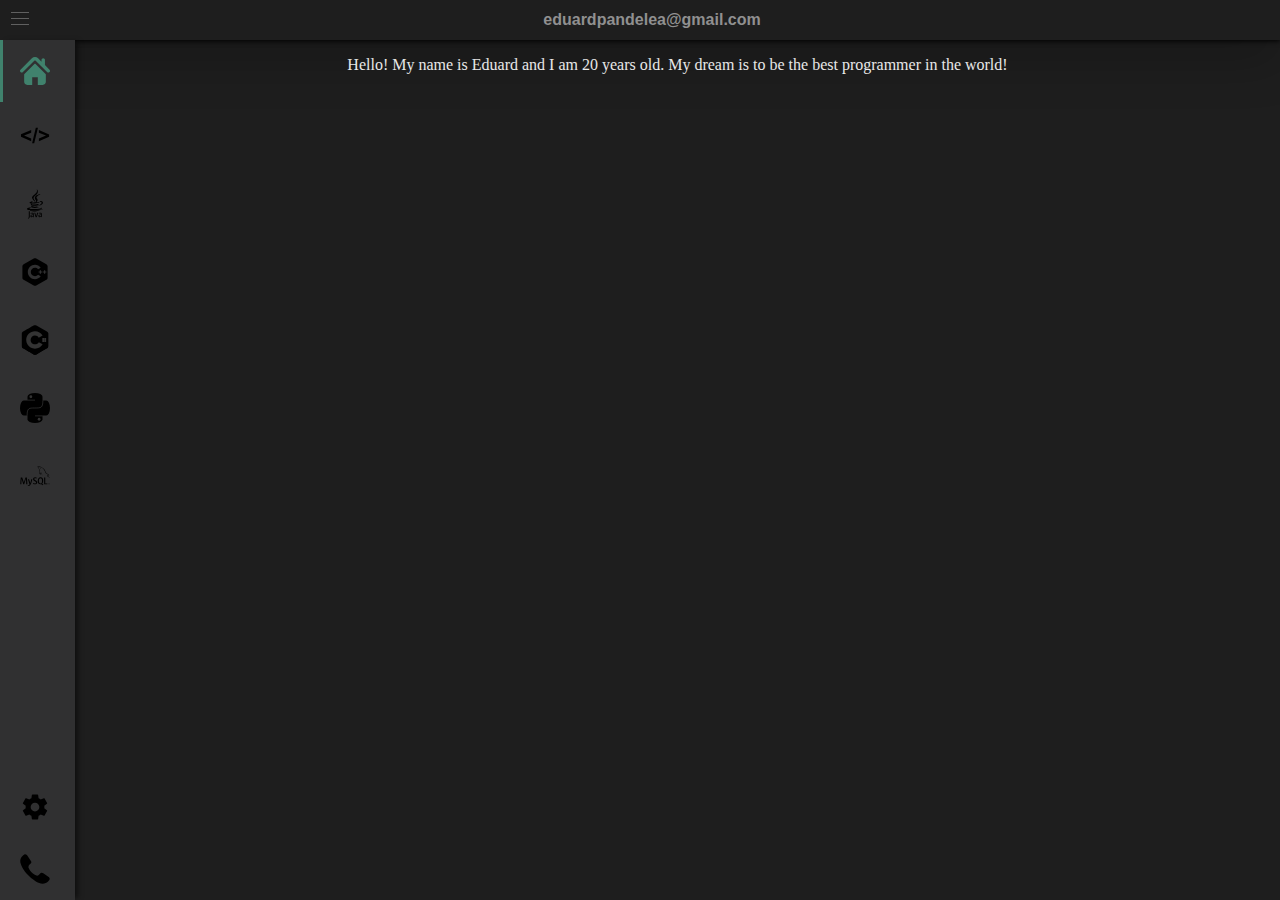
==== commit 89aa331f: "Added smth to webpage" ====
--- a/index.html
+++ b/index.html
@@ -235,727 +235,8 @@
                 </ul>
             </div>
         </aside>
-        <main class="content" id="mainContent"> Lorem ipsum dolor sit amet consectetur adipisicing elit. Doloremque, cum? Possimus
-            aliquam porro quidem, ratione necessitatibus consectetur veniam consequuntur minus nostrum nulla velit ipsum
-            perspiciatis pariatur repellat facilis quis officia architecto at dolorum ex. Libero odio sunt alias, odit
-            perferendis voluptatem quis vel cumque, quia ut ipsum, at voluptatum placeat incidunt harum fuga ipsa sit
-            consectetur dolor. Sequi quia, doloremque in magni a nesciunt rerum error natus voluptatibus. Illum quis
-            amet nobis ea illo assumenda id enim nesciunt alias quos quae molestiae facere dolorum temporibus molestias
-            maxime quia dicta sint debitis, exercitationem veniam quasi ut obcaecati repudiandae! Laborum, dolorum
-            magnam vitae error reiciendis aspernatur tempore quibusdam ipsam sit architecto illum corporis qui quos,
-            corrupti officia saepe totam, dolorem pariatur impedit possimus! Facere consequuntur, dicta praesentium unde
-            a, totam animi molestias obcaecati, ratione ea dolore quidem aliquam. Quaerat libero qui eum excepturi
-            repellat quod modi eos culpa blanditiis sit voluptatibus vel nostrum consequuntur accusantium earum, dolorem
-            voluptatem eius, ducimus quas deserunt maiores. Quasi, quo? Optio recusandae odit atque perspiciatis nobis
-            ullam dolor enim unde nulla placeat quas, quisquam est distinctio ipsum numquam nostrum modi commodi
-            voluptates consequuntur qui tempora dolores? Minus quos qui quasi eligendi eveniet a esse possimus
-            laudantium asperiores. Tempora enim rem quasi delectus beatae ducimus dicta accusamus sed aliquam, nemo
-            rerum minus voluptatibus atque soluta debitis repudiandae nihil neque, nulla similique ab, cum nobis. Odit,
-            mollitia culpa fuga at ratione quasi saepe quisquam eveniet eligendi est dolores explicabo architecto beatae
-            deleniti a provident. Autem inventore vero voluptatum aliquid qui pariatur provident voluptatem voluptates
-            id nam, hic libero repellendus mollitia quidem soluta, sed ut eum neque. Amet reiciendis excepturi hic quas
-            saepe. Repellendus reiciendis esse est corporis assumenda laboriosam pariatur rem consequatur cumque ullam
-            dolores quisquam, repellat cum, minus, quidem quasi excepturi! Autem ipsa sint at fugiat, veniam explicabo
-            laboriosam doloremque rem aliquam maiores! Aliquam, vel quia illum corrupti vitae tempora quis dicta eos
-            consectetur rem quisquam sunt voluptate doloremque perspiciatis maxime, id ab nemo quaerat? Animi modi
-            adipisci deleniti ipsa sunt totam quaerat maiores saepe. Commodi qui molestiae ullam rem aut atque eligendi
-            praesentium quibusdam eveniet, repellat consequatur itaque. Omnis temporibus quae vero nobis illum
-            voluptatum eos ratione natus asperiores tempora, aliquam unde aperiam, ipsum totam esse sapiente qui veniam
-            fugit? Dolorum ut, delectus reiciendis temporibus fugiat tempore laboriosam illo ipsa quod enim impedit!
-            Iste cumque tempora provident voluptas maxime impedit culpa, ea eveniet iusto repellendus quibusdam deserunt
-            eum asperiores. Sit excepturi quibusdam tempore ullam placeat voluptatem impedit? Ducimus modi porro numquam
-            dignissimos veritatis, saepe a consectetur corrupti quam laborum delectus, nemo autem hic vitae. Quam
-            laborum temporibus, fugit voluptates quo reiciendis perspiciatis at eveniet fuga nisi aperiam ad inventore
-            iste odit quis, veniam eos porro autem laudantium consequatur vero? Quis non iusto dolorem voluptatum
-            necessitatibus, pariatur cum inventore dolor sequi commodi temporibus qui at debitis recusandae repellat
-            quos optio assumenda! Minus cupiditate consequuntur assumenda voluptate, sed, animi neque hic deserunt
-            facilis laudantium ipsa sint alias modi eaque aliquam ab rem sit dolore delectus et corrupti consequatur.
-            Illo labore autem, porro ducimus eligendi in? Cum fugit quo unde rem molestiae adipisci repellat labore
-            accusamus dolor vitae a praesentium, itaque, qui ullam doloremque fugiat. Magni, vitae. Qui, soluta
-            possimus! Vel, alias reiciendis. Officia, corrupti nemo. Maiores doloremque rem aliquid at nemo consectetur
-            odio facere, error laudantium assumenda dolores ullam vel atque, eius, voluptas dolorum illo unde cupiditate
-            est commodi sit! Deleniti iure, eveniet dolore corrupti recusandae blanditiis consectetur maxime. Suscipit
-            fugiat vel harum minus nobis earum natus nesciunt facilis sed? Aspernatur maxime nostrum unde officiis
-            voluptates quod commodi explicabo omnis, labore dolorum iure modi corporis et atque eum, ullam ea molestiae
-            voluptas suscipit quam necessitatibus consectetur cupiditate vel! Similique provident amet quod. Aspernatur
-            aut ut quo commodi autem suscipit officia laborum quas ullam tempore, fugiat deleniti id totam eos,
-            voluptatem dolorum esse, ex perspiciatis at veritatis animi. Natus quae minima voluptatum corporis tempora
-            illum repudiandae repellendus assumenda sequi doloribus, excepturi quam modi autem, est impedit nihil, quas
-            possimus labore ipsa recusandae. Beatae, ut debitis. Omnis, saepe obcaecati! Totam est animi distinctio
-            itaque accusamus possimus, non sed recusandae dolores ea rem illo. Fuga esse consectetur ducimus dignissimos
-            est? Nemo, facilis blanditiis id sit accusantium magnam corrupti et error deserunt soluta cumque ex dicta,
-            illo dolores possimus sapiente, consequatur dignissimos provident nesciunt debitis laborum voluptatibus
-            cupiditate pariatur placeat. Debitis nostrum maxime assumenda ipsa magni. Eius, sed perferendis quia
-            cupiditate facere consectetur. Iusto qui vero, tempore earum quibusdam non ex voluptate reprehenderit quae
-            sapiente cumque in commodi asperiores? Officia deserunt, totam sapiente, aspernatur rerum dolorem natus
-            eaque sunt doloribus eos itaque. Adipisci nesciunt rerum illum eius, officiis dolores tempora blanditiis
-            laudantium. Possimus ipsum, eveniet sint ab natus, quam nisi quae voluptatem neque fuga dignissimos hic
-            culpa laborum. Dolorem pariatur quia, eos sed ipsa, nihil beatae nesciunt enim aliquam corporis quae nisi,
-            nulla et temporibus quos quis! Tenetur porro sequi, architecto quaerat fuga doloremque! Expedita obcaecati
-            assumenda facere iste distinctio architecto possimus, cum dolorem voluptate earum. Rerum maiores veniam
-            exercitationem quam, officia temporibus aliquam, expedita voluptatibus esse fuga earum quas facere debitis
-            quaerat consequuntur quia praesentium, cupiditate harum quis. A accusamus quia iusto obcaecati dicta
-            suscipit pariatur neque corporis facere eum aliquam ut tempora harum voluptatum eveniet, sapiente in
-            voluptatibus perferendis quam facilis repellat! Harum, mollitia aut? Nesciunt et quasi repellendus eum
-            accusantium. Aliquid saepe adipisci sed dolore voluptatibus quibusdam vero provident repellendus aperiam
-            deserunt! Repellat illo modi nobis reprehenderit beatae, similique eum ullam aliquam. Tempora delectus eum
-            reprehenderit saepe veritatis perferendis voluptate nemo harum, excepturi quaerat, dicta aliquam voluptatum
-            suscipit! Expedita excepturi architecto et animi possimus amet rerum iusto qui mollitia aspernatur, non
-            numquam magnam voluptatum nobis quas vero voluptas. Minus eius deleniti iusto officia beatae voluptate
-            dolores quidem, odio possimus dolore culpa reprehenderit officiis placeat asperiores? Possimus iste
-            obcaecati consequuntur iusto fuga omnis aperiam odio doloribus commodi quam repellendus neque sequi sapiente
-            accusantium reprehenderit, animi cum sed facilis atque! Sunt ea earum minima, dolorum, quaerat explicabo
-            harum, repellat dignissimos adipisci atque molestiae numquam consequuntur enim magni voluptatum ipsam quis
-            veniam vitae cumque? Expedita dolorum tenetur illum nulla? Libero similique asperiores dolorem! Id obcaecati
-            quam, distinctio fugit reprehenderit deserunt voluptate nihil iure minima, aliquam, voluptates ex nisi
-            deleniti culpa rem. Esse, quod tempora, dolor nulla minus recusandae delectus corporis similique quae
-            repellendus sequi temporibus harum fugiat quisquam tenetur mollitia provident error officia, veniam
-            excepturi impedit et aut laborum. Aperiam, voluptatibus quidem dolorem provident praesentium assumenda hic
-            maiores nesciunt sed quam, deleniti fugiat pariatur, ad sequi. Eum non vero, iure quibusdam cumque dolore
-            pariatur ut maiores officiis eveniet ratione iusto praesentium cum ex quae quia aliquam commodi laudantium
-            velit nemo officia recusandae veniam tempora? Modi enim, labore eos ipsum dolorem dolorum eligendi
-            doloremque est asperiores esse vitae et eaque ex nemo, tempore iusto. Sint obcaecati repellat ratione dicta
-            odio modi nemo minus officiis optio quaerat? Saepe quis nihil dolorem ipsam blanditiis quaerat dignissimos
-            ullam repellendus numquam ratione, quam maiores odio illum facere ipsum exercitationem tempore iure neque.
-            Veniam laborum earum aperiam voluptatibus fugit ducimus nulla! Rerum maxime deleniti, totam quas eius illum
-            provident non, voluptatum, doloribus ut vero tenetur natus molestias delectus? Nisi perspiciatis tempore
-            maxime aut dignissimos magni ea debitis modi ullam iusto. Suscipit ipsam, eum, animi quasi cumque obcaecati
-            quos quod impedit quis ducimus accusamus voluptates. Excepturi cumque velit modi, ut sunt nam magnam dolorum
-            inventore veniam laboriosam dignissimos exercitationem neque? Quos cupiditate iure maxime. Quod temporibus
-            impedit consequuntur? Dolor, ad nobis. Alias, vel sed. Distinctio vero officia cumque dolorum maxime illum,
-            commodi natus doloremque error autem! Animi, nesciunt sed ab alias totam atque nulla itaque vel ipsam id
-            reprehenderit, ex architecto sunt tenetur est eligendi ipsum cupiditate quas modi nihil esse nostrum,
-            ratione vero! Incidunt esse sequi facere laborum itaque dignissimos, nostrum quas ullam rem nam quidem
-            earum, quaerat explicabo saepe dolorum aliquid possimus beatae quisquam ea enim. Dolorum consectetur,
-            adipisci ducimus labore quod illum deserunt asperiores molestias omnis. Aperiam excepturi quas animi
-            corrupti dolores, sunt assumenda laboriosam explicabo, est eligendi nobis sint officia voluptates libero
-            incidunt at adipisci commodi, totam expedita. Possimus eos nemo est dolores! Accusamus autem vel vero natus
-            harum magni veniam quidem, tenetur maiores fuga amet laborum voluptatum aperiam praesentium. Quasi, fugit
-            quis velit explicabo minus minima ducimus asperiores autem aspernatur voluptatem molestias itaque facere
-            similique quo eum voluptatibus animi suscipit doloribus a modi perferendis soluta harum vero commodi. Est
-            itaque deleniti blanditiis ut nemo. Nostrum aperiam aut ab facere recusandae molestiae soluta cumque
-            incidunt voluptas illum eius fuga blanditiis officiis, eos provident vero sit iste! Harum similique
-            provident nobis perferendis ducimus ut. Perferendis sit amet adipisci architecto officiis perspiciatis magni
-            impedit tempora ab facilis porro dolore incidunt aspernatur, sint illum, libero laborum, numquam earum
-            deleniti! Sunt quibusdam labore vitae blanditiis, fuga aliquid ipsum beatae architecto dicta deleniti autem
-            magnam. Esse necessitatibus iste quae, debitis neque corrupti cumque quas fuga et quisquam in culpa quam
-            nulla. Explicabo reprehenderit obcaecati natus, incidunt doloribus numquam quo cumque quia non rerum
-            consequuntur amet labore? Molestiae corporis doloribus tempore quasi odit sed molestias libero officiis
-            aliquam, dolores, harum illo cupiditate voluptas repellendus ipsum dolorem similique mollitia iste in earum
-            non enim debitis quod? Autem animi nostrum deserunt accusantium commodi, ducimus ipsam? Quam deserunt ut
-            totam. Modi quaerat earum, esse harum suscipit mollitia dolor dignissimos. Earum fugiat debitis quis cumque
-            error! Iste laudantium nostrum beatae consectetur laboriosam mollitia, pariatur temporibus. Maxime quam
-            facere voluptate aperiam quae recusandae veniam ab perferendis esse praesentium magni consequuntur vitae
-            debitis necessitatibus ad, architecto iste molestias soluta pariatur dolorem assumenda atque quibusdam.
-            Dolor delectus aliquid natus voluptas omnis ratione porro accusamus obcaecati? Magni quaerat a neque aliquam
-            sunt, nam quod possimus saepe dolorem laborum quos quam. Ullam totam suscipit sapiente voluptates minima,
-            placeat voluptas, inventore cum aliquid hic odio vitae expedita reiciendis tenetur provident assumenda.
-            Quisquam quam dolore in obcaecati reprehenderit, sed ea corporis magnam mollitia doloribus blanditiis
-            adipisci debitis perspiciatis! Quasi architecto in odit, incidunt possimus optio quisquam excepturi
-            accusamus nulla animi fuga aperiam ducimus doloremque deleniti quaerat neque id officiis tempora recusandae
-            ex repellendus illum sed? Atque accusantium, libero vero, architecto necessitatibus fuga distinctio
-            perspiciatis officiis nostrum dignissimos totam. Rerum nobis inventore nam unde deserunt magni placeat
-            fugiat! Voluptate quae fugiat hic. Explicabo facilis saepe fuga sunt nisi cum nesciunt assumenda in
-            perferendis deleniti quia nobis commodi veniam consequuntur rerum, incidunt, laudantium, reprehenderit esse
-            nihil accusamus animi consectetur neque vitae quis. Quam vel accusantium eius deleniti esse adipisci
-            similique tenetur quod! Vitae incidunt, inventore dicta atque iure veritatis necessitatibus possimus, fugit
-            magnam hic rem sed dolorum, a sequi eligendi odit. Dolore culpa facilis, perspiciatis consequatur eveniet
-            consequuntur distinctio laudantium error aut officia tempore, possimus autem porro aspernatur placeat
-            commodi tenetur laborum, mollitia vero? Repudiandae facilis repellat tempore velit nostrum. Atque veritatis
-            asperiores, ducimus facilis dolore repellat quos dolor unde fugit dolores perferendis exercitationem
-            repellendus voluptatem corporis ea modi voluptatibus? Eligendi dolores impedit maiores provident tempore
-            perferendis quibusdam voluptate ex optio molestiae numquam eaque, fugit iusto illo aperiam, dolorum modi
-            quis. Vel accusamus quod quis, ipsum placeat porro ipsam obcaecati exercitationem voluptatum quidem odit
-            saepe. Esse dignissimos possimus culpa nulla eius est excepturi corrupti hic ipsa molestias animi quidem
-            maiores corporis odit quo illum voluptatum molestiae, officiis ea voluptatibus veritatis architecto facilis
-            ut in! Iste officia at autem est enim earum tempora in repellat vitae incidunt distinctio consequatur
-            dolorum, fuga reprehenderit minima, et, delectus cupiditate eius nesciunt nihil dolore? A, delectus?
-            Cupiditate dolore ea, earum quod vero dignissimos autem ducimus. Iste enim optio, culpa quia inventore eum
-            nisi accusamus sed maxime iusto vitae pariatur eligendi tempore quae! Suscipit fuga exercitationem facere!
-            Hic tempore facere nam voluptatem, deserunt eveniet ratione quasi molestias, voluptates nulla amet laborum
-            soluta aut eos doloribus vel veritatis quia! Ullam sequi explicabo culpa temporibus a. Assumenda nihil
-            facilis consequuntur similique mollitia optio alias minima quo tenetur. Blanditiis, minima facilis
-            consectetur perspiciatis harum tempora soluta voluptate provident saepe inventore ipsa doloribus at ea illum
-            veritatis incidunt consequatur ratione necessitatibus laborum est? Et, at excepturi est magnam eveniet
-            expedita delectus voluptas velit officia quod ex dolorum quas possimus minima corrupti quis sed modi ab
-            quidem qui! Placeat, alias atque nam est tenetur eaque quia non, vel, iusto nobis vitae voluptatem
-            repellendus! Quasi fugit officiis quibusdam cupiditate molestiae modi obcaecati amet est sed soluta! Tempore
-            molestias quas, omnis, a non impedit atque excepturi modi laudantium facilis soluta dolore earum? Voluptates
-            sint porro quibusdam veritatis quis odio autem? Molestias dolores quasi excepturi minima consectetur
-            corporis libero, veritatis consequatur? Atque officiis, tempora dolor explicabo inventore libero, aliquam
-            possimus magni vero sint itaque fugiat eaque aspernatur deleniti facilis dignissimos laborum harum eos,
-            nobis iste ut voluptatem natus vitae? Sequi hic sunt, voluptatibus modi vero nam deleniti placeat commodi
-            iste repudiandae, a repellendus perferendis facere doloribus. Facere repudiandae molestias, sint culpa
-            aliquam totam exercitationem qui eaque rerum rem odit repellat, et alias aut natus laboriosam vero
-            praesentium? Asperiores porro veniam similique vero accusantium illo quo excepturi repellendus ipsum culpa
-            placeat, facere, consequatur atque possimus minus quidem nisi, corporis expedita non. Culpa, voluptates
-            pariatur in odit provident quae nihil aliquam sed tempore tempora asperiores voluptatum recusandae
-            doloremque suscipit, distinctio animi, dolorum aliquid labore voluptatem quidem dolores. Illo, ad veritatis
-            aspernatur eveniet nihil exercitationem vero labore maiores ut sint voluptatum minima voluptatem maxime
-            voluptas, distinctio quisquam molestiae doloremque dolore quos cupiditate consequuntur nulla. Placeat
-            voluptate quia optio vero, ab dignissimos, eius fugit reiciendis commodi inventore totam rerum dicta
-            architecto beatae suscipit saepe laudantium ullam! Corporis necessitatibus ipsa officiis perferendis neque,
-            et voluptatibus exercitationem est nostrum atque suscipit ipsum placeat quis quasi iste reprehenderit. Odit
-            ullam placeat iure similique voluptatibus tempore fugit eius consequatur! Quo, reprehenderit id corrupti et
-            optio reiciendis aspernatur ratione doloribus quia aut. Repellat quia ullam tenetur nisi corporis sint cum
-            distinctio, iste dolorem voluptatum nam natus maiores quos provident aliquam, nemo aliquid nostrum ea modi
-            error quasi ut! Odio iure deleniti tenetur quod magnam corrupti optio obcaecati soluta totam neque porro
-            accusamus beatae ad molestiae fugit dolore, adipisci necessitatibus voluptatem reiciendis quasi rem
-            exercitationem. Quia saepe numquam, culpa unde earum ab incidunt et eveniet porro magni quas natus quo qui
-            neque assumenda modi, sequi perspiciatis odit excepturi tempora officiis. Corporis, non laudantium tempora
-            deserunt excepturi perferendis dolores blanditiis distinctio nihil dicta natus unde et quaerat consequatur
-            ullam, maxime, nesciunt facilis doloremque voluptates id dolore. Dolores ipsum quaerat inventore omnis nam
-            expedita. Ipsum placeat voluptas, culpa tempore incidunt dolorum sunt unde illum voluptatum repellendus
-            sequi quam libero rerum. Blanditiis, saepe esse. Rem rerum nam a illum facere aliquam ea, porro impedit
-            doloribus blanditiis aliquid quasi fugiat dolores, nesciunt earum corporis sequi odit? Ex voluptates
-            laudantium dolorum ducimus porro perferendis reiciendis numquam qui, rerum iusto eum, ut esse ratione
-            exercitationem placeat officiis voluptas dolores laboriosam repellendus! Aut reprehenderit cumque voluptate
-            et iusto eligendi impedit laudantium magnam sint a sit consectetur deserunt blanditiis sunt cupiditate
-            dolores, earum expedita dicta officia cum minus quam vitae! Est deserunt, consequatur molestiae incidunt
-            nulla voluptatum ipsa commodi quasi, totam optio rem? Non a aliquid eum aspernatur praesentium blanditiis,
-            quis, autem porro vero cupiditate commodi optio voluptatum provident aperiam accusantium quaerat earum
-            dolor. Aut exercitationem perspiciatis non ipsam delectus, praesentium assumenda consectetur harum est eos
-            beatae ut ea rerum earum, debitis esse corporis perferendis itaque ab at tempore deserunt veniam? Quae
-            numquam voluptatum quo suscipit. Eum facilis, exercitationem quo asperiores ea natus! Quia quod corrupti
-            accusantium iure distinctio eum explicabo consequuntur a aliquid recusandae veniam, dolores necessitatibus
-            quidem maxime quisquam eveniet placeat. Voluptates tempora doloribus nemo repellat sint. Nulla adipisci
-            officia odit ipsum repellat, sint cumque explicabo beatae! Illum vitae delectus corrupti. Fugit, inventore!
-            Ipsam ipsa saepe a dicta aspernatur illo magni natus beatae recusandae ut? Neque natus assumenda, fugit
-            libero magni consectetur officiis maiores reiciendis eius modi culpa tempore labore autem nihil ullam sint
-            ipsum aperiam laudantium suscipit eum earum corporis amet vitae enim. Iusto laboriosam natus error eius
-            earum iste voluptatum, deleniti obcaecati consequuntur modi repellendus veritatis, quo ipsa odio odit minima
-            fugiat cumque delectus! Facere numquam sed laboriosam eius asperiores, animi eveniet possimus dicta neque
-            totam vero, quod odit velit distinctio recusandae sint eaque fuga ipsum odio nostrum reprehenderit nesciunt?
-            Incidunt, et deleniti illum recusandae maxime enim, odio nisi rem laudantium ex molestias rerum distinctio
-            doloremque quasi. Velit, quis consectetur deleniti debitis voluptatem facere sunt, voluptate est aliquam
-            eligendi odio dignissimos! Aspernatur quae autem suscipit exercitationem blanditiis ipsum possimus! Ipsum
-            voluptas blanditiis tenetur, atque iure autem ab perferendis quasi ullam hic eaque illum, deleniti
-            voluptates earum cumque sapiente facilis porro, similique consectetur accusantium fugit consequuntur nobis
-            dicta commodi. Nemo perspiciatis eum modi nam nulla quae, assumenda at asperiores! Aperiam soluta delectus
-            eos nemo sed vitae. Harum non, ad labore et rem doloribus distinctio optio architecto reprehenderit,
-            consequuntur illo incidunt. Nemo, omnis at porro distinctio fugit, molestias reiciendis minima laudantium
-            fugiat autem perferendis officiis quos fuga dolores labore exercitationem obcaecati? Incidunt, repellendus
-            consectetur nostrum quae quas eius veritatis quaerat repudiandae voluptatem iusto, reprehenderit sit non.
-            Eligendi dignissimos ullam ducimus nulla consequatur provident ut obcaecati voluptatem tenetur consequuntur
-            nam aut nemo aliquid, ad optio modi deleniti maxime ea unde autem eaque mollitia, animi voluptas! Autem
-            nulla debitis aliquam dolore placeat, reprehenderit velit voluptate obcaecati magnam sint iusto tenetur
-            ipsum praesentium eos fugiat! Atque consectetur alias, saepe asperiores optio odio dolore placeat natus,
-            praesentium dolorem quisquam quo facere. Dolores sed accusamus ullam asperiores illo aliquam, repellat iure
-            nulla hic ducimus alias perspiciatis nesciunt. Error, reprehenderit laboriosam quaerat quod eius ab id hic
-            quia ullam est inventore culpa beatae doloribus pariatur ex velit dolores sunt repellendus, aliquid saepe
-            distinctio neque iste! Velit ab eos, provident expedita voluptatum doloremque hic dolorum, ipsa maiores
-            praesentium ullam possimus fugit laborum vel soluta deserunt illum reprehenderit. Repellendus est maxime
-            delectus saepe ipsa. Dolore officiis pariatur amet deserunt eveniet suscipit sed earum. Aliquam expedita
-            quia deleniti minus quos alias consequatur nostrum possimus, quidem, mollitia exercitationem excepturi iste
-            repellendus cupiditate nesciunt quibusdam similique eos facere? Maiores placeat quisquam aliquid voluptate
-            molestiae enim porro ratione possimus veniam perferendis! Perferendis tempora in, velit dolores ut itaque
-            voluptatum ipsam consequatur aliquid necessitatibus atque recusandae cum odio nesciunt. Nihil, nam provident
-            voluptas, veritatis dolorum laudantium distinctio quis aperiam, praesentium animi voluptatum ipsam!
-            Accusantium tempora, ratione itaque exercitationem quod aut, at reprehenderit in quae facilis atque
-            dignissimos molestiae. Culpa quia consequuntur quibusdam, minus alias autem a doloremque, doloribus
-            officiis, excepturi ducimus voluptate ullam error reprehenderit! Atque magni quidem molestiae assumenda,
-            incidunt aut libero recusandae soluta, ad culpa eos numquam, voluptate aperiam hic similique dolores earum
-            tenetur repudiandae. Totam consectetur similique nisi voluptatem, necessitatibus doloremque distinctio autem
-            vitae veniam praesentium voluptatum vel dolorum ut ipsum non inventore, eius quia ipsa quo dolore. Iste
-            autem perferendis assumenda expedita libero, laudantium earum dignissimos quisquam consectetur corporis
-            beatae doloribus ex ea quam sint officia ipsa praesentium, at nulla amet modi nihil nam ad! Similique eaque
-            earum aliquid esse repellendus totam ab corrupti est rerum magnam! Molestiae id itaque a, numquam
-            consectetur ab deleniti rem accusantium pariatur aliquam blanditiis atque dolore, iure officiis? Fuga
-            nostrum commodi unde autem voluptate iure doloremque, libero quia delectus ut similique soluta cupiditate,
-            facere, assumenda vitae! Animi deleniti eum tempora asperiores quis excepturi a odit amet, ad, maiores
-            cumque? Repellat provident totam nobis necessitatibus, mollitia alias, eum pariatur laboriosam qui
-            blanditiis minima libero nesciunt! Tempora sit doloremque ea, non aspernatur hic exercitationem itaque
-            repellendus explicabo odio ipsam sint dolor iure! Optio adipisci vero esse ut, mollitia odit, id, nostrum
-            animi consequatur error non doloribus iste voluptate laudantium porro totam cumque ex illo unde obcaecati
-            earum? Iste, harum eveniet. Accusamus expedita ut assumenda? Minima perferendis dolorem similique. Officia
-            quas tempora provident ipsa. Assumenda, quia corrupti? Itaque id assumenda nemo perferendis, nostrum
-            voluptatibus laborum quasi pariatur tenetur autem culpa cum architecto sint fugiat impedit dolor doloremque
-            molestiae qui dolore quo, quia nam porro vero? Tempora accusantium cumque fugit suscipit alias dignissimos
-            facilis aperiam rerum. Perspiciatis, ipsam voluptas. Fugiat repellat consectetur corporis perferendis!
-            Suscipit vitae ipsam perspiciatis. Dicta quam officia architecto accusantium excepturi dolor ducimus error,
-            deserunt nemo totam nulla beatae cumque ratione repellendus sunt quibusdam fugit deleniti quaerat sequi
-            atque. Quam explicabo recusandae praesentium itaque vitae nisi, deserunt ratione? Harum consectetur quaerat
-            molestias reiciendis ea deserunt modi dicta a deleniti sunt ad error, similique voluptatibus aperiam qui at
-            repudiandae id? Earum tempore officiis iusto, illo at commodi? Maxime enim deserunt modi suscipit eius
-            ratione amet aliquam esse, consequatur et quasi eos, voluptatem eligendi nisi veniam, incidunt quod nulla!
-            Voluptas facere veritatis optio sed blanditiis et repellendus itaque sunt. Sapiente accusantium ex, adipisci
-            optio accusamus esse praesentium eaque saepe dolores veritatis inventore corrupti ipsa, eveniet animi
-            aliquam quidem tempore voluptates perferendis! Incidunt blanditiis cupiditate velit, in ullam ratione
-            inventore adipisci praesentium? Nobis aliquid at temporibus rem non impedit reprehenderit repudiandae
-            doloribus sed eum magnam veniam odio libero similique voluptate, recusandae enim maiores voluptatibus,
-            voluptas accusantium! Vel omnis aut, eveniet sunt, amet sequi nulla id nisi fugit harum quibusdam quae ex
-            voluptatibus atque ea eos reiciendis et nemo beatae iure. Eum voluptates doloribus, officia ea temporibus
-            provident ad at eveniet. Minima reiciendis sapiente officiis fuga quidem, nisi cumque mollitia perferendis
-            quam et incidunt eos inventore illum consequatur natus dignissimos, placeat iusto aliquam praesentium
-            suscipit ipsam quia vitae! Atque illo a suscipit officia vel maxime est consectetur, ipsam perferendis ipsum
-            excepturi dolor dignissimos temporibus pariatur aut odio harum sint ab officiis esse sunt asperiores,
-            laboriosam nulla autem. Obcaecati assumenda debitis hic quisquam nulla. Inventore doloremque at quidem ad
-            beatae possimus ex dolorem, vel facilis, expedita asperiores veritatis fugiat quod odit neque quibusdam
-            excepturi exercitationem voluptatem. Provident officia magni dicta officiis recusandae eos qui, fuga ut
-            quisquam, corporis praesentium quam tenetur ea rerum ipsa itaque optio maxime harum nobis non? Dicta nisi
-            aliquid nam voluptate cumque architecto molestias maxime excepturi harum hic! Nam veniam dolorem tempora,
-            dolore maiores suscipit ut omnis sapiente? Ex, cupiditate at! Numquam, iure quam a qui id, doloremque alias
-            nihil enim, ducimus labore assumenda fugit rem. Ipsum laborum facere inventore facilis magnam maxime debitis
-            harum dolore fugiat in nobis tempora tempore non, similique ipsa. Doloremque adipisci eos officiis culpa sit
-            esse et excepturi incidunt, dicta blanditiis labore provident. Natus praesentium voluptatum porro facilis
-            aliquam, magnam nemo maxime dolor nisi aliquid quos, illum incidunt quam repudiandae mollitia laudantium in
-            commodi libero! Rerum dolorum dolores aperiam nostrum necessitatibus sunt ab. Repudiandae illum quia
-            voluptatum in quaerat. Iusto, officiis est incidunt quaerat magni id, blanditiis laborum facilis accusamus
-            molestiae voluptatem vitae quas ipsam veniam eligendi consequatur provident. Non consequatur ipsa rem amet
-            iusto a, quae quasi mollitia minima laudantium, nisi quisquam sint natus corrupti numquam eligendi sit
-            magnam quis? Numquam unde cumque quidem repellendus expedita ad tempore, ullam dicta atque laboriosam dolor,
-            quae quam, reiciendis aliquid quasi vel odio inventore quisquam id molestias? Veniam recusandae
-            perspiciatis, quam laudantium explicabo temporibus modi id sequi in commodi cum tenetur molestiae provident
-            alias eius autem minima quia debitis quisquam eveniet. Cumque veritatis, iure similique fugiat tempora
-            aliquid officiis sit magni voluptatum! Eius ab a dicta modi cupiditate, qui error sapiente natus ipsa omnis
-            minima incidunt officiis et rem maiores molestias quos vel cumque consequuntur iste voluptatem laborum
-            voluptates earum optio. Dicta sed dolore optio totam eligendi! Aliquid sapiente tenetur, neque earum
-            laboriosam ducimus velit excepturi assumenda natus illo totam asperiores debitis omnis quae cupiditate
-            voluptatum deserunt modi dolores explicabo. Tempore eos asperiores autem, neque facilis et iure magni
-            voluptate minus laudantium corrupti dicta architecto hic maxime, reiciendis modi obcaecati illo quas
-            consectetur aspernatur aut unde dolorem. Odit ut, similique veritatis quia maiores sapiente ad, sint
-            reiciendis expedita recusandae animi nisi? Voluptates ex architecto suscipit deserunt perspiciatis
-            reprehenderit aspernatur aut sit facilis culpa, velit totam nemo nesciunt commodi molestiae facere expedita
-            quasi vitae aliquid! Sapiente laudantium officia libero molestiae perspiciatis, aspernatur quas ipsa
-            repudiandae magnam laborum eligendi voluptatem eos, expedita, veritatis laboriosam vero doloremque at veniam
-            nesciunt illum rerum architecto voluptatibus. Sequi qui ad debitis animi dolore ut a, nostrum perferendis
-            dignissimos non excepturi architecto accusantium voluptate quaerat repellendus ducimus? Nisi veniam
-            explicabo ipsa voluptas eveniet cupiditate autem a quo temporibus. Tempora tenetur ut minima consequatur
-            dolore laborum, quos nihil voluptatibus officiis voluptates a molestias, debitis error molestiae. Ratione,
-            sunt nemo? Laboriosam, omnis? Magnam amet illo, sint voluptatibus accusamus rerum similique dicta optio,
-            expedita eaque aliquid. Modi esse quaerat repellat debitis. Corporis facere ex inventore voluptatibus non at
-            veniam dolor doloremque dignissimos fugiat fugit, iusto officia molestias et consequatur nobis ipsa,
-            consequuntur aspernatur vero? Perspiciatis temporibus vitae itaque accusantium repellendus illum error odio
-            maxime nostrum, ut placeat laboriosam laborum distinctio atque odit? Pariatur alias in tempore, quidem quam,
-            soluta cum aspernatur nesciunt minima ratione sequi unde fugiat ex praesentium saepe quod? Sunt numquam
-            eveniet similique vel iste animi quidem eaque, harum neque culpa? Minus a tempore doloremque quo numquam
-            quam iste debitis porro quisquam quos officia incidunt, quis beatae illum et repellendus dolorum quod atque
-            est ipsum? Voluptatibus, corporis. Nemo explicabo facere rerum fugit at dolores! Quis illum dolor a dolorum
-            illo ut magnam cum nostrum culpa quia repudiandae dignissimos maiores provident, blanditiis nobis neque
-            accusantium quam reprehenderit laudantium omnis. Debitis error illum harum nulla. Velit similique doloribus
-            recusandae quis exercitationem nemo commodi repudiandae, necessitatibus consequuntur iusto ea eaque
-            architecto reprehenderit dolor voluptatem error obcaecati temporibus maxime ex harum ipsam. Ratione
-            voluptatem cumque hic aliquam, placeat obcaecati tempora eaque velit, architecto excepturi culpa, libero
-            veritatis! Debitis atque necessitatibus consectetur omnis sunt culpa quas quam at dolores velit, delectus
-            consequatur deserunt molestiae modi voluptate, mollitia alias ullam provident dolore nemo. Repudiandae
-            repellendus ipsam incidunt possimus sit non eaque dolorem enim necessitatibus, modi nam iusto! Accusamus
-            quidem nobis eveniet repellat quas incidunt qui laborum, autem blanditiis porro tenetur eos laudantium
-            assumenda dolor dolorum exercitationem nemo doloremque fugit est itaque fugiat! Debitis voluptas doloribus
-            voluptates suscipit quasi aut iste exercitationem, adipisci distinctio quod non id? Eum maxime eligendi
-            nesciunt cumque perspiciatis ut possimus, tempore nisi quas, eveniet iste debitis commodi cum. Repellendus
-            id incidunt blanditiis, illum hic, odit voluptates, illo labore minima architecto non consequatur
-            consequuntur ab magnam saepe. Obcaecati nesciunt ipsam asperiores officiis, pariatur odit in aliquid quas
-            esse id minima dicta unde, odio sapiente earum iste cupiditate? Consequatur laborum mollitia incidunt
-            corporis sapiente molestias magni numquam commodi, natus deleniti veritatis harum quibusdam dolor tempora
-            quidem ea architecto totam ab beatae minima. Necessitatibus praesentium corporis perferendis enim, dicta
-            minus, vero alias quibusdam, optio minima delectus! At cupiditate beatae deleniti placeat nihil. Deleniti,
-            vitae. Tempora, natus ex. Libero commodi id facilis mollitia asperiores ad repudiandae dolor ut. Totam porro
-            quasi earum accusantium obcaecati error beatae, non neque quam tenetur dignissimos quidem. Repudiandae
-            nostrum illum, architecto neque, aliquam molestiae eligendi saepe voluptas optio, officia atque nesciunt
-            harum! Fugiat neque quaerat nihil unde optio, suscipit obcaecati repellat esse perspiciatis ea doloremque
-            veritatis doloribus qui id officia est inventore voluptates iste ipsa magni magnam illum eos quam ad. Quia,
-            pariatur perspiciatis? Doloribus eaque impedit, quis sint quas commodi ut adipisci laborum quibusdam dolorem
-            saepe, aliquam, eligendi magni! Explicabo illum quibusdam cupiditate? Laboriosam ducimus praesentium
-            aspernatur, cupiditate minus, corrupti eos dignissimos magnam numquam voluptates harum illo a iusto
-            voluptate eum cumque dolores aliquid tempora dicta explicabo rem in debitis incidunt iure! Dolorem quaerat
-            excepturi rem! Rem neque architecto quos atque! Natus, eum! Labore enim itaque porro reprehenderit, culpa
-            impedit veritatis repellat consequuntur fugit odio sit doloremque aspernatur velit quo iusto. Ab facere
-            tempore officiis nesciunt vitae harum consequatur quia cumque obcaecati corporis facilis saepe laboriosam
-            odio autem itaque deleniti quos nostrum corrupti architecto placeat alias, sed quibusdam illum quod. Culpa
-            provident enim accusamus laboriosam nulla esse beatae corrupti voluptatum magni atque earum ab ratione, non
-            et necessitatibus in ducimus! Natus esse dolores molestias eos? Illo laborum adipisci esse voluptates
-            deleniti praesentium delectus pariatur, possimus ullam, consequatur, magni modi neque officia quia eius. Qui
-            vel nisi, vitae quas architecto sapiente. Harum consectetur voluptates totam, suscipit iste doloribus beatae
-            vero nostrum quasi itaque commodi dolore fugit, ea ducimus labore illum cumque sunt enim alias porro.
-            Laudantium illo accusantium pariatur adipisci, iusto id, corrupti ab amet doloremque suscipit ea autem saepe
-            quas molestiae eum numquam expedita delectus. Aliquam nulla quasi saepe voluptatum pariatur commodi quod,
-            enim accusantium ipsa excepturi, porro maiores impedit dolores adipisci exercitationem, minus aspernatur
-            repellendus sapiente! Repudiandae nihil, illo laborum officia sint odio repellendus magnam iure molestias
-            fugit eveniet, aliquid provident libero ipsum ratione, voluptatem iusto facilis delectus? Optio autem minima
-            id officia, quae, saepe, possimus numquam nulla fuga inventore cupiditate ea non rerum! Eveniet aperiam illo
-            quaerat provident placeat odit similique, veniam perspiciatis ipsam vitae dolores voluptate, minima aliquam,
-            at fugiat assumenda natus sunt impedit aliquid recusandae! Vel est esse neque ut voluptatum veritatis?
-            Blanditiis enim eum eius facere maxime modi quae sequi quos eaque recusandae? Amet ipsam culpa reprehenderit
-            tempore, nemo soluta voluptates, optio sunt quos, beatae molestias modi corporis corrupti repellat laborum
-            fuga quod? Voluptatibus quod libero delectus maxime quibusdam eius deleniti, unde exercitationem ex
-            corrupti, in fuga pariatur animi optio itaque architecto cumque quis eveniet! Esse eius minima odit deserunt
-            dolores debitis veniam molestiae ipsum molestias ad perferendis sed, cumque eaque blanditiis itaque neque
-            consequuntur. Corrupti laborum minima, incidunt id deserunt laudantium odio nostrum architecto accusamus
-            atque omnis, placeat quia at voluptas velit ipsum commodi harum officia quis! Quidem veritatis excepturi
-            quibusdam pariatur minima rem laudantium blanditiis atque nesciunt iure porro, perferendis voluptate
-            molestiae consequuntur quod eligendi corporis cupiditate eveniet nemo aliquid. Enim totam magnam optio iure
-            quos eos aut neque voluptatibus commodi dolorem. Fugit voluptate assumenda soluta ad dolores commodi cumque
-            quas labore minima consequuntur animi corrupti atque molestias qui dolore numquam ipsa exercitationem,
-            maxime doloremque deleniti nisi expedita! Explicabo repudiandae accusantium adipisci nobis consectetur
-            molestias et dolor, accusamus earum aliquid! Beatae fugit, excepturi eos porro explicabo quod vero esse
-            maxime deserunt temporibus animi error cupiditate odio. Culpa nihil vel dicta sed totam alias, perferendis
-            obcaecati aspernatur sapiente cum error quas, accusamus doloremque quaerat? Vel ea asperiores repellendus?
-            Praesentium exercitationem dolores, quo recusandae suscipit non laborum quisquam tempore, consequuntur
-            maxime beatae? Maiores debitis, et est voluptates rerum magni. Ipsam beatae quos officiis rerum doloremque,
-            nemo minima, cupiditate voluptatum quod expedita necessitatibus consequuntur! Fuga, maxime itaque.
-            Cupiditate porro quaerat reprehenderit modi ut qui maiores eaque temporibus tenetur placeat expedita,
-            voluptates delectus explicabo voluptate quos aspernatur amet? Est molestias fuga, vero sit tenetur esse
-            praesentium, animi a consequuntur deserunt aperiam voluptate! Nisi optio unde adipisci odit veniam laborum
-            aut ad itaque omnis nemo reprehenderit dolorem doloremque maiores assumenda perferendis totam ea, inventore
-            officiis necessitatibus quis? Voluptatem atque nesciunt neque asperiores perferendis, esse reprehenderit
-            cumque necessitatibus tenetur unde sequi magnam blanditiis nihil eum, consequatur quod numquam in enim
-            aperiam, laborum quisquam. Labore officiis ipsum perferendis. Pariatur reprehenderit unde velit perspiciatis
-            id illum inventore perferendis soluta culpa explicabo consequatur cum illo, autem facilis ut nesciunt neque.
-            Blanditiis est eius maxime distinctio odit aliquid soluta accusantium voluptas modi beatae cumque nobis fuga
-            aut sint qui perferendis incidunt porro ipsam, et quos delectus. Velit veritatis hic, fugit ab saepe nobis
-            dolorem numquam quae officiis quasi aperiam recusandae, nulla pariatur sint porro iusto? Minima illum
-            voluptas voluptatem. Quibusdam quae iusto, animi dolorem vitae officia natus eveniet qui illum dolor
-            repudiandae molestiae doloribus. Voluptatem sit veniam est consequuntur ut accusamus impedit, quae saepe
-            beatae dolore quisquam, vel deserunt nihil adipisci fugit quibusdam laudantium accusantium perferendis
-            laboriosam quo, consequatur ipsam? Ut eius, consequuntur omnis at, beatae magni deserunt tempora adipisci
-            ipsam doloribus repudiandae nesciunt eligendi doloremque odit ab fuga quia libero alias maiores ipsum
-            explicabo veniam accusantium! Cumque, vitae saepe veniam, minus voluptatem amet ut dolores obcaecati
-            mollitia minima itaque consectetur dolorum quo animi officia laboriosam nobis suscipit enim voluptate!
-            Officiis corporis sapiente dicta quidem repellat, error assumenda dolorem vitae consequatur libero dolores
-            aliquid laboriosam a reiciendis quae voluptas, molestiae ea placeat enim quaerat! Hic, autem eum magni illum
-            voluptatum asperiores tempore eaque accusamus, incidunt eveniet totam, tenetur omnis dicta. Hic consequatur
-            cum iusto. Quia aliquid itaque neque, vitae suscipit fugiat iure tempora alias iusto non natus repellat
-            harum culpa aspernatur labore velit tempore commodi, dicta nisi quis blanditiis doloremque doloribus
-            perspiciatis! Deleniti ullam id nesciunt obcaecati sunt, beatae, modi exercitationem libero cumque amet eos
-            repellat dolorum aliquam iure at dolores quod enim doloremque est incidunt officia architecto ipsa. Rerum
-            enim voluptas accusamus? Perferendis quaerat veritatis dolorem sequi voluptas dignissimos doloribus, eius
-            ipsam consequuntur unde ex, minus possimus obcaecati in atque? Explicabo hic architecto, eius dolorem quo
-            nihil corrupti, debitis et iste odio illo vel mollitia accusantium eveniet voluptatem blanditiis,
-            consequatur qui! Numquam cum ipsum perferendis quas quis nihil reiciendis harum. Aperiam ab animi, sed sunt
-            corrupti saepe inventore natus qui eius provident vero amet, dignissimos cupiditate assumenda recusandae?
-            Esse atque tempora excepturi vero veritatis iusto perspiciatis minima voluptatibus non numquam doloribus
-            enim explicabo delectus eligendi, reprehenderit necessitatibus est. Numquam quod alias quibusdam
-            necessitatibus? Blanditiis quos repellendus consequatur rerum. Nulla, odio ad vel repellendus nostrum
-            expedita, minima aspernatur incidunt veritatis blanditiis eius quasi atque est molestias minus ipsa
-            excepturi a commodi unde ex dolore. Officiis distinctio impedit praesentium laudantium numquam quae porro
-            error sapiente iste corporis pariatur accusantium dicta nesciunt voluptates debitis non ratione, libero est
-            ipsa architecto? Aliquam consectetur corrupti tempora ab vitae quae omnis est reprehenderit eaque molestiae
-            sed autem corporis ducimus animi officiis maxime tempore praesentium ea, labore similique! Ipsum praesentium
-            inventore animi, cum culpa minus provident? Repellendus fuga ab fugit provident voluptatem omnis. Molestias,
-            neque labore amet facere excepturi ullam quasi. Omnis quibusdam sit ea blanditiis amet eum ad aliquid.
-            Tempore doloribus saepe ea consectetur eligendi adipisci quos exercitationem, corrupti perspiciatis! Fugit
-            aliquam deleniti explicabo adipisci praesentium, architecto pariatur? Omnis accusantium ducimus cum velit,
-            ex voluptates aspernatur tempore non temporibus inventore dolorem et totam? Neque ullam adipisci quo culpa,
-            fugit enim dolore tempora vel a, quis beatae voluptatibus eligendi mollitia asperiores sapiente aspernatur
-            itaque eaque maiores totam aliquam accusantium quos exercitationem necessitatibus nesciunt. Dignissimos at
-            dolore asperiores cupiditate. Eos magni nisi iure temporibus, officia voluptas? Sed laudantium deserunt
-            doloremque. Reiciendis culpa neque, adipisci at aliquid quos quia saepe nemo veniam blanditiis suscipit,
-            aspernatur labore sed eius velit reprehenderit quae magni dolor perspiciatis! Consequatur, libero fugit.
-            Minus, mollitia alias, placeat maiores a aperiam facilis ipsum quisquam iusto voluptas tenetur amet itaque
-            expedita voluptate reprehenderit, modi enim quia dolor dolorem! Corrupti, voluptate dolor. Atque doloribus
-            similique, provident libero corporis aut esse facere, id perferendis quas obcaecati labore placeat quaerat
-            veritatis, reiciendis ab consequuntur itaque est quo. Qui optio nisi distinctio commodi iure voluptatibus,
-            cum repellat ratione odit eveniet. Et illum in cum recusandae qui ut porro non. Nihil nobis, earum
-            doloremque, consectetur accusantium iste fugit odio non eos magnam exercitationem perferendis veniam dolorum
-            culpa molestiae ad laborum quod voluptatem obcaecati minus placeat. Recusandae, cum error! Architecto sit,
-            quisquam nobis explicabo nam quo porro blanditiis sapiente, labore maiores excepturi nulla atque fugit,
-            voluptatem voluptas odio deserunt aspernatur! Sequi facilis sunt nemo enim! Corporis deleniti voluptatum
-            harum, non, alias corrupti iste suscipit, ut optio fuga eligendi? Omnis, similique? Tempore explicabo natus
-            architecto perferendis quidem eius necessitatibus fuga ab, sint ad enim vel nesciunt nisi rem, quo
-            consectetur alias quisquam labore maiores pariatur? Minima cum earum, architecto eligendi dicta fugiat quos
-            ducimus iure natus iusto, nam delectus odio et voluptates dolorem quod amet eos a voluptas impedit sed
-            debitis ipsam. Temporibus necessitatibus delectus minima corporis asperiores odit ipsum eum deserunt rerum
-            quibusdam. Incidunt doloribus, minima tempore, accusantium cupiditate sunt suscipit dolor molestias harum
-            recusandae facilis inventore magnam quasi nemo vero asperiores quisquam. Quae molestias totam soluta
-            consectetur aut error culpa, impedit quod odio aliquid illum ducimus! Voluptate voluptates, fugit sint nemo
-            magnam labore inventore harum dolores minus soluta, et reprehenderit corporis consequuntur vitae odio
-            accusantium id aspernatur eius quae molestiae vero quaerat! Quod earum soluta illo iusto, vel excepturi
-            provident labore at eos, et suscipit. Animi quisquam dignissimos architecto reprehenderit natus perferendis
-            eum inventore debitis fugit, quasi illo dolorum harum nihil doloremque eligendi eos corrupti, omnis libero,
-            porro velit cumque sint. Sapiente sit commodi ut. Ducimus, eveniet dolorem reprehenderit deserunt, nostrum
-            corrupti repellat voluptas, error quod velit maxime ipsa itaque laborum consequuntur autem voluptate soluta
-            necessitatibus doloremque eos rem quam ipsam cupiditate temporibus. Ex officiis eligendi nulla omnis aut
-            rerum rem, iste saepe, hic ab possimus, odit voluptates at aliquam reprehenderit earum animi! Debitis
-            praesentium quasi adipisci explicabo ad? Corrupti, enim incidunt suscipit ipsa voluptates, excepturi atque
-            nemo impedit deleniti eos mollitia natus consectetur earum optio quos, aliquam dolorum dignissimos quaerat
-            iure reprehenderit autem iusto distinctio modi! Odio blanditiis dignissimos placeat dolorem et, pariatur
-            voluptatem animi quis eos modi fugit quos quod nihil adipisci, soluta molestiae rerum omnis cum repellat
-            enim. Fugiat sunt labore magni quis soluta itaque maxime. Quam odio culpa dolore? Aliquam quibusdam rerum
-            nobis cumque, odio magni similique praesentium quam vitae quis aperiam fuga nihil. Voluptatem aut ratione
-            laboriosam. Repellat eius exercitationem rem? Impedit distinctio quo reprehenderit, tempore adipisci
-            necessitatibus? Dolorem odio omnis sed quos, quia quisquam, delectus earum cupiditate rem soluta, dolorum
-            eos est. Earum voluptatibus magnam voluptate molestiae ipsam architecto, velit modi dignissimos unde beatae
-            sit autem, officiis ratione tempore, iste numquam? Laudantium inventore quia rem impedit ea odio. Quis modi
-            ipsum adipisci quaerat optio iste non id veritatis consequatur veniam reiciendis beatae aperiam enim sed
-            expedita in, sunt voluptatum natus placeat fuga voluptatem provident? Nam saepe impedit alias aliquid
-            quibusdam. Laudantium autem quaerat quia assumenda ab voluptates odit laborum illum ratione quidem! Dolor
-            suscipit culpa vel, exercitationem officiis illo doloribus velit modi neque corporis eos quasi ducimus ipsa
-            blanditiis laudantium asperiores magni, necessitatibus dicta et, ab expedita? Exercitationem, architecto
-            repudiandae consectetur atque at a non, sint enim odio laborum impedit dolores ullam, sunt dolore. Impedit,
-            nemo voluptatibus consequuntur, quidem ut reiciendis eius incidunt quaerat quia minus corrupti, provident
-            voluptates excepturi numquam laudantium ex maiores. Numquam placeat cumque vel repellendus totam.
-            Perspiciatis autem, deserunt quis architecto sint error sequi ipsa. Nam odit vero ratione dolor fugit iusto
-            nulla, tempora veritatis magnam recusandae, obcaecati qui perspiciatis soluta facilis alias excepturi
-            assumenda amet praesentium doloribus, quia distinctio atque architecto possimus. Quod est sequi expedita
-            similique odit laudantium vero labore illo? Minima quo, et aspernatur eos iusto possimus. Modi eligendi
-            dolore necessitatibus temporibus odio mollitia eos dolores delectus consectetur similique, fuga iste fugiat
-            sed incidunt quo libero accusantium error ipsam qui. Dolorum molestiae officiis tempore, libero omnis quam.
-            Impedit explicabo est esse nulla culpa ipsam ad amet quaerat labore quo, tenetur placeat quod in vel modi
-            repudiandae molestiae. Eius optio esse iure labore! Aliquam non ipsa, voluptatum quis saepe dolorum iste.
-            Inventore molestiae doloremque itaque expedita molestias facilis animi cumque, fugiat aliquam praesentium
-            eligendi eius iste aut optio! Corrupti quo repudiandae dolores rem natus odio, explicabo maxime, quis
-            aspernatur beatae alias ab commodi, ipsum velit molestiae magni? Earum vero molestiae quae pariatur
-            quibusdam, eveniet dolores architecto aspernatur nesciunt est atque laboriosam cupiditate sapiente
-            consequatur ratione odio delectus ab libero iste dolor omnis quam ea! Fuga, doloribus incidunt aut
-            accusantium doloremque esse consequuntur sit corrupti atque quas earum quidem. Quae iste sunt velit pariatur
-            nihil. Sunt natus consequuntur blanditiis, possimus iure dolores odio tempora laudantium, repellat, fugit
-            accusamus distinctio voluptate! Ut, ratione officiis nostrum cumque doloribus aliquam explicabo nisi quam.
-            Minus consequuntur maiores vel quas repellendus aliquam corrupti atque repudiandae, accusantium nihil odio
-            non perferendis doloremque sequi nemo? Quam ad id adipisci pariatur eligendi, dolorum nisi officiis earum
-            quaerat illo delectus? Ut exercitationem culpa assumenda tenetur harum adipisci necessitatibus veniam
-            dolores magni praesentium! Illum deserunt ut corporis. Deserunt quam tenetur at hic sunt dolore architecto
-            aspernatur eaque perspiciatis itaque, officiis vel ratione, incidunt excepturi voluptates aliquid.
-            Necessitatibus dolorum distinctio minima. Voluptates, numquam aliquid repellendus debitis perspiciatis
-            suscipit eos magnam reprehenderit nam, voluptatibus dignissimos cupiditate cum distinctio inventore
-            assumenda quidem aspernatur consequatur in. Tenetur ipsam nam fugiat, impedit sequi assumenda quos possimus
-            nihil debitis autem cupiditate ullam soluta officia illum provident voluptate reiciendis ipsum quas suscipit
-            delectus est animi? Iste, facilis! Suscipit earum provident amet quia obcaecati temporibus distinctio?
-            Reprehenderit placeat voluptatibus eos illum totam saepe quod soluta distinctio, harum nemo autem porro
-            iure, iste amet aspernatur ratione mollitia facilis repudiandae asperiores? Corporis magnam alias veritatis
-            recusandae adipisci, harum inventore dolore ex ipsum at ipsa soluta magni sint nesciunt nihil repellat hic
-            sed consequuntur totam aspernatur odio molestias quis? Voluptatem nesciunt iusto praesentium eligendi hic
-            repellat accusantium eum ad harum. Mollitia commodi quis quisquam enim ullam dolorum! Ipsam ab ullam
-            similique delectus culpa, earum sequi quod eaque est molestiae incidunt nisi ea enim odio vitae, quaerat
-            nemo ad esse praesentium soluta corporis cumque quas natus. Ex reprehenderit sit distinctio facere molestias
-            iste corporis iure, quibusdam quos ad dolorum quisquam fugiat. Impedit ad laboriosam, quibusdam ipsum
-            consectetur nesciunt laudantium! Veniam dicta ratione, neque iste odit dolorum sit. Ipsam, vitae? Saepe
-            aliquam impedit odit assumenda praesentium sed, numquam repellendus accusamus deserunt voluptas nesciunt eum
-            in voluptatum dolore, dolores, quasi explicabo adipisci veritatis? Magnam ullam exercitationem vero veniam,
-            at et ipsum asperiores quisquam dolores dignissimos est fugit iure dolor ut tempore, cupiditate sunt porro
-            cum necessitatibus laboriosam minima quasi error. At ipsa nam et voluptatum ipsam nesciunt facere totam quam
-            perspiciatis sint, consectetur mollitia obcaecati, neque ullam dolor tenetur ut excepturi soluta inventore
-            odit cupiditate tempore incidunt quidem! Soluta dolores qui inventore tempora nam veniam excepturi ipsum ab,
-            quo mollitia aperiam sint eveniet dolor commodi sequi totam explicabo nemo illo ex eos quia ipsa quaerat
-            molestiae similique! Ducimus ex nihil, adipisci, voluptatum blanditiis corrupti earum, inventore sunt illo a
-            accusamus. Quis veritatis alias dolor natus quam debitis, nostrum rerum, incidunt cumque libero quia magni.
-            Nisi, a! Ipsum necessitatibus dolores nostrum ullam, maxime eligendi earum expedita et perspiciatis aperiam.
-            Magni eum nisi animi quas beatae quia harum est veniam itaque temporibus! Distinctio fugiat architecto
-            delectus ea. Dignissimos consectetur est incidunt corporis voluptas. Neque tempore enim facere rerum eaque
-            ipsa veritatis totam beatae reiciendis voluptates error quam nulla aperiam minima nihil culpa necessitatibus
-            hic eum unde illum provident, ab quibusdam. Quasi, incidunt aspernatur hic expedita adipisci officia porro
-            rerum temporibus accusamus cum iusto perspiciatis, illum optio beatae cumque? Laudantium tempora eveniet est
-            deleniti unde eius, in amet vel vero error non quasi, praesentium laboriosam dolorum, blanditiis maiores hic
-            similique veniam maxime necessitatibus iusto magnam minus distinctio enim! Porro, ducimus. Recusandae autem
-            rerum delectus accusantium expedita odit labore id blanditiis dolorum exercitationem! Tempora eum, odio
-            natus maxime molestiae expedita deserunt amet, hic omnis harum obcaecati laboriosam, ut at? Eaque alias
-            libero quaerat harum qui repellat possimus omnis, ad ipsum maiores voluptates voluptas minima sapiente culpa
-            suscipit? Maiores accusamus vitae error facere iure veritatis, aspernatur harum at. Dolorem, sint? Adipisci
-            ullam vitae ut rem asperiores corporis! Voluptas officia veritatis vitae, ad unde nesciunt similique et non
-            quidem consequuntur delectus est, obcaecati, necessitatibus magni! Dolore fugiat, omnis odio architecto
-            pariatur deserunt delectus cupiditate dolores consequatur sint illo est nemo totam reiciendis iure rem
-            nesciunt nisi commodi voluptatem eaque! Laborum placeat aspernatur quaerat odio optio delectus alias
-            consequuntur eligendi exercitationem natus. Numquam aliquam quis veritatis porro, nisi ut magni
-            voluptatibus. Voluptatum, quis ullam harum eius quasi dolorum quibusdam consequatur! Delectus pariatur
-            aliquam sint amet corporis. Aspernatur, corrupti! Fugiat deserunt laudantium recusandae sunt autem iusto,
-            provident, totam alias voluptas qui voluptatum fugit sequi, eius dignissimos unde dolorem deleniti ad illo
-            quod. Quia deleniti voluptatum voluptate reiciendis, sit sapiente tenetur a facere error repellat est eum
-            nihil accusantium eius omnis, architecto totam laboriosam ea asperiores dolorum. Accusamus cupiditate itaque
-            veritatis adipisci quibusdam temporibus at dolor quaerat corporis distinctio non cumque architecto
-            accusantium, vitae, sit minima molestiae soluta voluptas. Facere, consequatur voluptatum fuga excepturi at,
-            voluptate corrupti corporis ipsa tempore, ullam obcaecati. Architecto quidem doloremque sunt odit suscipit,
-            reprehenderit, nobis quae laborum vero at, consequatur adipisci nesciunt provident ab aliquid harum dolorem
-            error culpa odio officiis perferendis possimus cupiditate. Vel ad, quasi at repudiandae praesentium sequi
-            aut saepe magnam amet vitae accusantium assumenda velit maiores laborum perspiciatis, ipsum optio
-            voluptatem, modi cupiditate doloribus excepturi sunt enim. Dolorem natus esse ducimus repellendus voluptate
-            fugit vel odio sunt ratione, officia ad dicta illo. Architecto ratione accusantium voluptatem laudantium
-            similique vero quo odit, aliquam excepturi consectetur nulla ipsam. Eius eaque, neque quis corporis
-            voluptate quam id error nam illo, laudantium, sed a tempora ullam ipsum rerum debitis quod nulla! Placeat
-            delectus obcaecati magnam dolorum quibusdam rem harum animi, corporis mollitia exercitationem quod nisi
-            suscipit minima, doloremque facere aperiam id eius ipsum similique quo aliquam, voluptatibus vitae doloribus
-            asperiores? Cupiditate, dignissimos. Ipsum, corporis laudantium vel autem rem non ab officia. Dolore
-            pariatur eius voluptatem culpa temporibus sequi blanditiis, eligendi vel magnam tempore consectetur
-            perspiciatis exercitationem consequatur ex voluptate aliquid nam ipsam architecto est delectus non veritatis
-            impedit necessitatibus minus. Quia assumenda incidunt earum nisi necessitatibus ad accusantium. Rerum
-            impedit iure ullam error corporis totam minima quibusdam qui repellat libero? Rerum, placeat distinctio!
-            Odio, expedita? Explicabo in porro qui eum ex. Praesentium architecto et modi delectus magni quo atque sequi
-            odio illum eos. Officiis suscipit, alias eum dolorum illo sint dignissimos, non odio maiores, in quas beatae
-            tempore! Incidunt, veritatis minus. Impedit, ducimus facere. Exercitationem officiis veritatis facilis autem
-            non, sit nulla expedita et laudantium natus consectetur consequuntur quos tempore assumenda ratione
-            asperiores deleniti ipsa error vero neque! Eaque, nihil eos! Quia quibusdam nihil ab eaque optio voluptas,
-            hic temporibus voluptatem. Consequatur, est quam ipsa aperiam quae accusamus perspiciatis nihil fuga
-            architecto odio atque impedit minima, optio voluptatem assumenda modi. Odit, modi officia incidunt nostrum
-            laborum fuga illum dolorum consectetur unde fugit vero eum tenetur voluptate eveniet, commodi asperiores
-            maxime iure, maiores quibusdam. Repellendus quam, nobis nostrum eveniet fugit ratione excepturi, nulla vel a
-            consectetur culpa inventore, natus laboriosam ipsam animi beatae tempore voluptas repellat delectus odio.
-            Consectetur pariatur ratione ea perferendis maxime molestiae sed vitae! Consequatur illum animi magnam autem
-            at soluta amet dolores hic, nesciunt ad! Repudiandae nesciunt, sed eius asperiores neque aperiam tenetur
-            iusto voluptatem eaque voluptates mollitia praesentium itaque doloremque, expedita deleniti id aliquam
-            ullam. Nihil accusantium alias, dolorum commodi aliquid nisi voluptas veniam maxime officiis ipsa autem
-            rerum adipisci repellat id ullam magnam illo voluptates modi earum accusamus, quisquam harum culpa
-            reprehenderit eaque! Suscipit adipisci neque minus corrupti cupiditate quam hic, explicabo architecto dolor
-            accusamus facilis, sint quas consectetur magni ad laudantium quisquam. Autem repudiandae accusantium
-            molestias, ea nulla distinctio quam! Atque, ab, repudiandae commodi deserunt, neque eos aut autem saepe quod
-            accusamus libero qui sint! Et repellendus numquam quaerat omnis eius autem, nam molestiae minima eligendi!
-            Repellat quod natus facere, suscipit, dolor soluta delectus dignissimos accusantium dolore at laudantium
-            nemo. Quaerat, illo! Quos accusantium est molestiae quasi exercitationem doloremque, neque ea dignissimos
-            esse reiciendis distinctio corporis debitis minus, magni ut cumque sapiente provident officiis. Omnis
-            distinctio minima eligendi itaque debitis suscipit nisi consectetur, architecto sequi et esse quasi dolorum.
-            Odio sit quas quisquam voluptatibus mollitia culpa eaque, vel totam repellat consequatur, natus dolor ipsam
-            deleniti sint voluptatem veniam ea voluptate nulla dicta esse iure, consequuntur possimus corrupti
-            perferendis. Dolores id quos placeat alias molestias suscipit aliquid vero ex optio assumenda aspernatur
-            mollitia, quaerat expedita. Architecto, animi voluptate fugiat assumenda aperiam ducimus sint rerum
-            voluptatum minus incidunt deleniti nisi tenetur nesciunt autem corrupti maiores suscipit! Beatae
-            reprehenderit similique iure suscipit ratione id saepe odio, rerum quam quidem earum accusantium quos sed
-            voluptatum. Ea assumenda, deserunt quo delectus culpa totam doloremque autem similique quasi maiores itaque
-            amet velit pariatur nisi quisquam earum sit. Blanditiis, officia adipisci repellat esse magnam sequi vero
-            laborum laudantium veniam numquam, reiciendis omnis non in temporibus, porro cupiditate obcaecati voluptatum
-            at amet doloribus reprehenderit ab! Mollitia ut, temporibus corrupti quia modi minus tempore sunt provident
-            voluptatibus ipsam praesentium qui incidunt expedita nemo repudiandae iusto quisquam odio. Dicta nesciunt
-            qui ducimus earum. Odio pariatur officiis, repudiandae perspiciatis facere sequi. Ipsa, quas eveniet
-            dignissimos ipsum voluptatem dolore exercitationem doloribus provident maiores velit ullam amet quibusdam
-            dolorum neque perferendis molestias inventore ex itaque cupiditate explicabo nam numquam dolores. Non
-            debitis modi, ab fugit beatae voluptates. Laboriosam quibusdam aspernatur, recusandae quam corporis
-            repellendus magnam distinctio cum magni amet id itaque vero quia similique, corrupti veritatis impedit.
-            Dolor in earum corporis suscipit fuga? Deleniti nihil distinctio cupiditate ipsum inventore, dignissimos
-            aspernatur voluptates sapiente qui molestiae eius consequuntur temporibus nesciunt asperiores porro, quos
-            possimus. Consequuntur, saepe assumenda. Alias debitis expedita quisquam perspiciatis cupiditate dolorem
-            culpa molestias porro qui consectetur, sapiente, quo corrupti! Quia quos distinctio repellat necessitatibus
-            officia ut sit voluptatibus ducimus ratione laborum veniam doloribus cumque voluptatem alias, soluta at eius
-            repudiandae harum sequi unde fuga aspernatur numquam eos obcaecati. Vitae ab, ducimus officia ipsa dicta,
-            nemo exercitationem atque aliquam qui amet aspernatur debitis ratione officiis nobis fugit. Quam, voluptatum
-            earum minima esse soluta impedit perferendis ratione recusandae, dolorem aperiam necessitatibus. Minima quae
-            repellat cum! Porro et voluptatem rerum rem cupiditate facere voluptas, veritatis non? Hic nihil atque
-            adipisci placeat at? Incidunt sunt sapiente, ducimus delectus, sint fugiat repudiandae quis itaque corporis
-            quisquam, ex a cum. Incidunt nam dicta corporis necessitatibus commodi error iste delectus quas deleniti
-            eius molestias deserunt eaque voluptates sit sequi obcaecati similique, voluptatibus ducimus aspernatur quis
-            fugit itaque molestiae! Voluptatum amet magni iusto nulla quis! Saepe, minima suscipit. Unde dolores impedit
-            et suscipit sapiente temporibus, exercitationem harum quo eligendi non blanditiis possimus corrupti nobis
-            dolorem aut quae praesentium, culpa hic magni ea repellat animi. Aperiam alias sequi veniam aspernatur
-            recusandae voluptate quo quidem repudiandae molestiae dolore earum quaerat quibusdam, eos laudantium
-            voluptas ea. Dicta illo inventore error rem cum quos eum, quia laudantium! Rem alias quia, doloribus non
-            totam tempore! Tempore quaerat facere labore iste eligendi laboriosam. Magnam repudiandae adipisci quae
-            labore voluptates veritatis culpa eveniet tempora. Iure dolore quod, esse reiciendis placeat, non,
-            necessitatibus accusamus voluptates nihil corrupti ratione! Ducimus voluptatum tempore odit deleniti vero
-            laboriosam voluptas distinctio quo, quasi veritatis odio, debitis soluta laborum et. Sint, est quaerat.
-            Quidem a velit similique. Explicabo, eveniet? Magnam, laboriosam obcaecati officia praesentium in pariatur.
-            Voluptate porro voluptatibus obcaecati expedita, distinctio, provident itaque error quod ut dolor
-            dignissimos autem iure! Doloremque, quibusdam iste libero veniam praesentium magnam commodi cupiditate
-            nesciunt iure eaque adipisci modi distinctio dolores tempore! Quos consectetur adipisci, quisquam
-            voluptatibus optio in beatae debitis quasi corrupti. Amet dolorem quis nesciunt veniam earum quisquam
-            similique dolores voluptatum ea, quae ut at praesentium voluptates, minus molestiae molestias? Minima
-            laboriosam nesciunt eveniet earum maiores. Molestiae eligendi unde possimus consequatur? Iusto nemo qui aut
-            est consequuntur tempore, eos minima vero consectetur sunt, distinctio incidunt illo quos veniam vel!
-            Perspiciatis facere eos aperiam non, ad provident. Ab reiciendis amet culpa fuga, nemo quo eligendi
-            explicabo, id sequi vel quod aspernatur voluptate numquam in atque alias quis ad animi cumque, nisi saepe
-            dolor accusamus doloribus. Iure et facilis voluptatibus sapiente beatae, laborum ipsam doloremque atque nisi
-            temporibus, nihil nostrum assumenda, perspiciatis doloribus provident mollitia nulla non quo eligendi
-            asperiores sed. Error quia dicta excepturi perferendis ipsum nemo consequatur enim debitis reprehenderit
-            facilis alias temporibus illo quos nostrum laboriosam veritatis magni corrupti optio sapiente esse
-            obcaecati, sequi voluptatibus sit soluta. Officiis ex exercitationem iusto deleniti quod animi ipsa nam
-            sapiente, esse dicta sit eveniet ducimus, illum iste explicabo tempora nobis. Voluptatum quod aperiam
-            expedita aut eveniet, quaerat voluptates est architecto ea nesciunt! Obcaecati ipsam labore ipsum nobis
-            itaque. Iste, magnam corrupti. Saepe tenetur, nostrum incidunt, voluptates eum ipsam voluptatem sapiente
-            unde obcaecati nulla commodi! Recusandae consectetur quas nesciunt maxime dignissimos ratione amet dolorum
-            dolor illum corporis, dolores libero sapiente illo deleniti dolore voluptatem cupiditate numquam voluptate
-            hic assumenda placeat. Officiis, debitis pariatur! Magnam, ex doloremque explicabo aliquid alias at, ratione
-            cumque eveniet cupiditate consequuntur reprehenderit labore corrupti beatae expedita, pariatur quisquam
-            sequi fugiat possimus? Corporis, excepturi ratione. Ipsum placeat dicta fugit animi ducimus iusto saepe
-            culpa laborum, nesciunt consectetur numquam. Iure illum sunt ducimus rem inventore eligendi culpa ipsam
-            placeat incidunt laboriosam! Quibusdam cumque hic, ipsa atque nam non vel! Beatae, optio! Dignissimos autem,
-            veniam eligendi quam nesciunt molestiae ducimus nemo! Perferendis voluptatem repellendus unde sapiente
-            suscipit. Illo, error nesciunt hic natus rem quia debitis accusamus maxime laboriosam repellat quae dolore,
-            expedita dolores asperiores magni fugit. Fugiat explicabo iste minima, eius laudantium eum omnis fugit,
-            culpa ad sit modi molestiae soluta aliquid ex. Fugiat, harum id delectus voluptates beatae quaerat? Aliquam
-            neque incidunt suscipit itaque temporibus hic corrupti corporis reprehenderit voluptates sit? Ducimus, quos
-            eveniet quas quaerat accusantium repudiandae itaque repellat porro quis dolores veniam ullam odio asperiores
-            molestiae esse ipsa similique. Incidunt nesciunt sunt eum quod eos labore molestias at sint placeat
-            obcaecati. Ut nam reprehenderit hic, velit ipsa adipisci aliquid possimus voluptate impedit iusto voluptas
-            vero? Maiores impedit qui iusto tempore a illo voluptatum explicabo ab architecto magni libero quo error
-            deleniti sunt officia maxime amet ipsa eveniet esse odit repellat, consectetur nihil. Ab, laborum. Beatae,
-            deleniti veniam. Tempora sunt fugit delectus maiores quam libero eligendi, quidem nobis earum vitae, ipsam
-            autem error aliquid. Dignissimos cum, odit repellat, facere ratione officiis doloremque quam rem velit
-            reiciendis mollitia eaque. Facilis adipisci repellendus exercitationem quis quod quae molestiae rerum,
-            maxime reiciendis aspernatur accusamus sunt vero dignissimos explicabo tempora cumque qui sapiente id
-            laborum? Iste consequatur neque voluptate ipsam nemo praesentium obcaecati totam quos quibusdam ab ipsum
-            quas perspiciatis a alias sint, repellendus repellat quam in eaque voluptatum sed aut. Neque eveniet, fuga
-            ipsum sit aliquam illum perferendis esse aliquid error amet in ad officia nihil voluptas maxime non nostrum
-            voluptatum sequi. Praesentium nesciunt incidunt veniam, deleniti voluptates iusto quibusdam voluptatibus
-            atque quam sunt quia impedit. Repudiandae illum nisi ab, veritatis quibusdam maiores quidem temporibus porro
-            ipsam voluptatibus reprehenderit magnam distinctio minima quos? Ipsa magni exercitationem praesentium iste
-            vitae amet ducimus corrupti quis libero veritatis aliquam quam, reiciendis, asperiores sed accusamus
-            adipisci qui possimus dolores, voluptatum quod temporibus incidunt laudantium quas. Obcaecati aliquam quos
-            aspernatur unde odio harum animi, sed, minus dolor perferendis velit, sequi provident qui magni quasi ex
-            dolore perspiciatis. Consectetur voluptate nam ab aperiam expedita necessitatibus sit ex nulla, esse vero
-            fugiat debitis tempora! Error officiis blanditiis, quas mollitia eius odit voluptatem vero assumenda dolor
-            voluptatum qui, reprehenderit, ad itaque autem. Veniam error illum, sed assumenda molestiae placeat sint
-            quae corrupti, voluptates nulla aut amet. Quo, repellat dolore beatae quibusdam iusto voluptates provident
-            magni saepe inventore? Fuga obcaecati vel dolore error pariatur consequatur reprehenderit mollitia fugiat
-            facere repudiandae sapiente dicta recusandae fugit aut libero at maiores, quibusdam laudantium eaque sed id
-            alias? Nemo qui expedita laborum rerum labore enim sed aperiam facere perferendis quo, nulla ex id nisi
-            praesentium sit adipisci, et, incidunt obcaecati quas cupiditate. Illum explicabo deserunt nobis? Commodi
-            fugit corporis pariatur. Ex laudantium adipisci commodi accusamus nisi? Iste molestias quis consequuntur,
-            asperiores illo, doloribus laboriosam nulla illum repellat repudiandae non. Dicta, itaque corporis
-            repudiandae velit neque omnis suscipit commodi fugit vitae obcaecati sunt expedita et, placeat eos maxime.
-            Dicta quod corrupti, ab id consequuntur nam nostrum sed velit dignissimos. Illum sed minima obcaecati enim
-            repudiandae atque doloremque! Alias doloribus veniam provident commodi sunt sed, eveniet maxime cum.
-            Voluptas voluptate harum cum, tenetur magnam nihil sapiente dolore impedit atque quo beatae ab tempore
-            quaerat expedita velit quae pariatur recusandae eos aspernatur modi asperiores maxime. Eius ratione, quidem
-            nobis est, corrupti, aliquam vel harum expedita delectus fugiat laborum mollitia reprehenderit ex optio
-            obcaecati quam a itaque error recusandae hic soluta. Beatae, esse? Fugiat obcaecati quod adipisci enim
-            praesentium in dolorem omnis modi harum odit facere nam sapiente dicta eaque aliquam, similique aspernatur
-            ipsa distinctio? Deserunt, illum reprehenderit magni alias amet corporis et aliquam perspiciatis animi quasi
-            hic doloremque ipsam cumque enim quam quidem. Velit id cum inventore omnis numquam quis? Ducimus qui harum,
-            asperiores non nemo vel numquam officiis quos aliquam magnam, a necessitatibus delectus illum obcaecati iure
-            ad vitae ex esse quibusdam quam nesciunt! Sapiente beatae eveniet vel nam quae animi aliquid, repellendus
-            odit hic dolore consequuntur quaerat fugiat impedit inventore voluptatum ipsum commodi nostrum vitae
-            exercitationem quis perferendis! Porro cumque dolores ex eum! Facere est ut itaque debitis impedit ipsum rem
-            odio qui ex esse delectus mollitia optio, voluptas ipsa, voluptatem molestiae exercitationem. Illo accusamus
-            placeat impedit fugit id asperiores exercitationem et aliquam sit repudiandae amet, vel nobis dignissimos
-            odit nisi cum aperiam voluptatum? Minima unde doloribus beatae aliquid voluptas molestias nesciunt facilis
-            vel at sunt. A consectetur repellat quas debitis ad, similique fugiat! Modi corrupti asperiores ducimus
-            tempora hic natus ut, quaerat perferendis tenetur, voluptatem molestias! Dolores pariatur voluptatibus
-            laudantium. Provident, eius? Placeat soluta quas ipsam adipisci et autem commodi, molestias aliquam
-            repellendus similique aut eius aliquid, alias quos iure consectetur. Aspernatur delectus natus ducimus odio
-            optio molestias iure minima exercitationem dignissimos provident doloremque nostrum voluptatum esse, ipsam
-            facere libero omnis culpa corrupti sit, officia accusantium unde dolorem. Obcaecati vero ex impedit non
-            facere ab ut veritatis itaque cupiditate nihil architecto atque laudantium porro commodi fugiat quis dolorum
-            tenetur voluptatum consequatur molestiae beatae vitae, aliquam sed facilis. Non, in? Doloribus vero,
-            accusantium nam tempore voluptatem fuga quia quo iste. Reiciendis repellat a consectetur maxime officia
-            neque quo in quidem! Dolores rerum architecto itaque obcaecati enim velit culpa nihil aut, consequuntur
-            accusantium quisquam a praesentium vero aliquid officiis ea cum nisi totam nobis nostrum, debitis eligendi!
-            Nobis, facere ducimus veritatis id unde nemo sunt numquam officia tenetur? In sapiente aliquid sunt? Quasi
-            eos quam voluptates neque natus quibusdam quia doloremque corrupti! Illum qui fugit quis exercitationem
-            neque delectus eligendi tenetur at nihil, consectetur voluptas temporibus aliquam sunt officia vero? Eum ea
-            eaque architecto commodi cum quod incidunt iusto dolorum dolor nesciunt quia, facilis quo voluptate. Non
-            laboriosam ducimus ea odio rem, exercitationem delectus maxime placeat quasi. Natus numquam dolores qui, ea
-            minima aliquid pariatur, rerum laboriosam est cupiditate quidem nihil error quis quae ratione consequatur
-            minus ad voluptates quod autem praesentium necessitatibus accusamus ducimus. Molestias quas nihil
-            repellendus dolorem in ratione architecto itaque dolorum sapiente veritatis consequatur veniam doloribus sit
-            animi totam, id voluptas assumenda eos. Impedit architecto voluptatibus magnam dolore quam voluptatem
-            perferendis accusamus exercitationem eius, et quaerat inventore culpa tempora velit pariatur similique
-            aliquid maxime eveniet. Delectus dicta nostrum unde corrupti ullam illum porro perspiciatis, quae molestiae
-            ad reprehenderit voluptatibus ipsam labore doloribus aliquid inventore deleniti, cumque vel omnis vero.
-            Velit dolores deleniti, nam officia distinctio ut molestiae possimus, mollitia, iste eos eius perferendis
-            reprehenderit? Perspiciatis officiis alias magnam, obcaecati aperiam eos velit nesciunt, consequuntur
-            dolores excepturi deserunt quibusdam iusto accusamus. Tempora incidunt quasi natus consequatur laborum
-            laudantium amet fugiat veniam ratione deserunt blanditiis hic quas sint vitae, aut, debitis rem corporis.
-            Nesciunt ut quas mollitia voluptatum nam. Reiciendis voluptatibus ad quis dignissimos at perferendis, fuga
-            sunt quos impedit mollitia eum ex eveniet laudantium delectus minima? Aspernatur ipsa, libero maxime earum
-            natus accusantium, minus atque accusamus obcaecati dolor doloribus, dignissimos soluta voluptatibus illum
-            consequatur consequuntur ea aliquid? Similique, id? Fuga facilis illo, numquam vero illum velit iure unde
-            soluta perspiciatis sit tenetur voluptatem nemo tempora asperiores odit harum excepturi! Eum eius, eos
-            nostrum, incidunt reiciendis dolorum optio aliquid dolore, corporis obcaecati eaque doloribus perspiciatis
-            amet totam nulla. Minus culpa veniam doloremque! Beatae incidunt doloribus tenetur praesentium adipisci
-            perferendis deserunt cumque possimus iure minus dolorum repellat magni vel, voluptatem necessitatibus fuga
-            minima! Quam quaerat in obcaecati nobis inventore? Quam odio incidunt illum voluptatibus voluptate sed
-            voluptates, tempora distinctio dolor, dolorem nemo magnam deserunt perferendis ea tempore debitis mollitia
-            reiciendis aliquid saepe ipsa voluptatem, quaerat porro possimus. Repudiandae rerum error atque, odio autem
-            soluta ut maxime quos animi mollitia delectus dicta deserunt doloremque eum in aliquam dolorum explicabo
-            voluptas praesentium numquam enim possimus. Error sint blanditiis consequuntur at? Natus at excepturi porro
-            distinctio omnis sunt, ad, recusandae iusto incidunt numquam atque adipisci repellat saepe? Maiores commodi
-            illum dolores pariatur, eos modi, explicabo iure id delectus inventore consequatur harum exercitationem
-            recusandae excepturi facere laborum optio porro ad officiis rem iste, dolore vel! Dolorum corporis quasi
-            voluptatibus doloribus eligendi sint suscipit sapiente commodi non beatae facilis veritatis corrupti modi,
-            nihil fugiat nam aut assumenda esse quia ipsum quod. Sint cupiditate aperiam natus doloribus quae amet
-            dolorem tenetur commodi ipsum eum qui nobis, repellat nulla delectus necessitatibus perspiciatis a
-            perferendis quidem cum eaque fuga maxime animi! Quisquam cupiditate numquam magnam? Corporis neque ab
-            explicabo iure totam beatae architecto perferendis distinctio placeat rem, corrupti sapiente error ut autem
-            doloremque libero officiis deleniti natus! Ullam accusantium, ad doloribus deserunt, dolor corrupti
-            reiciendis aliquam architecto maiores incidunt quisquam recusandae laboriosam repellendus omnis? Error quis
-            odio doloremque unde aut quisquam, consequuntur cupiditate? Voluptate dolorem, quas et quaerat earum, quia
-            cum consequuntur voluptatem, sunt esse ad saepe? Nemo, exercitationem. Repudiandae quam, unde hic dolorem
-            officiis at veritatis. Dolorem sequi non, voluptate voluptas dicta eos voluptatum, corporis vero saepe
-            facilis aspernatur dolorum maxime, repudiandae et voluptates atque architecto cum obcaecati! </main>
+        <main class="content" id="mainContent"> Hello!
+            My name is Eduard and I am 20 years old. My dream is to be the best programmer in the world! </main>
     </div>
 
 
--- a/style.css
+++ b/style.css
@@ -104,6 +104,8 @@
 }
 
 .content {
+    margin-left: auto;
+    margin-right: auto;
     color: white;
     border-left: 1rem solid transparent;
     border-right: 1rem solid transparent;
